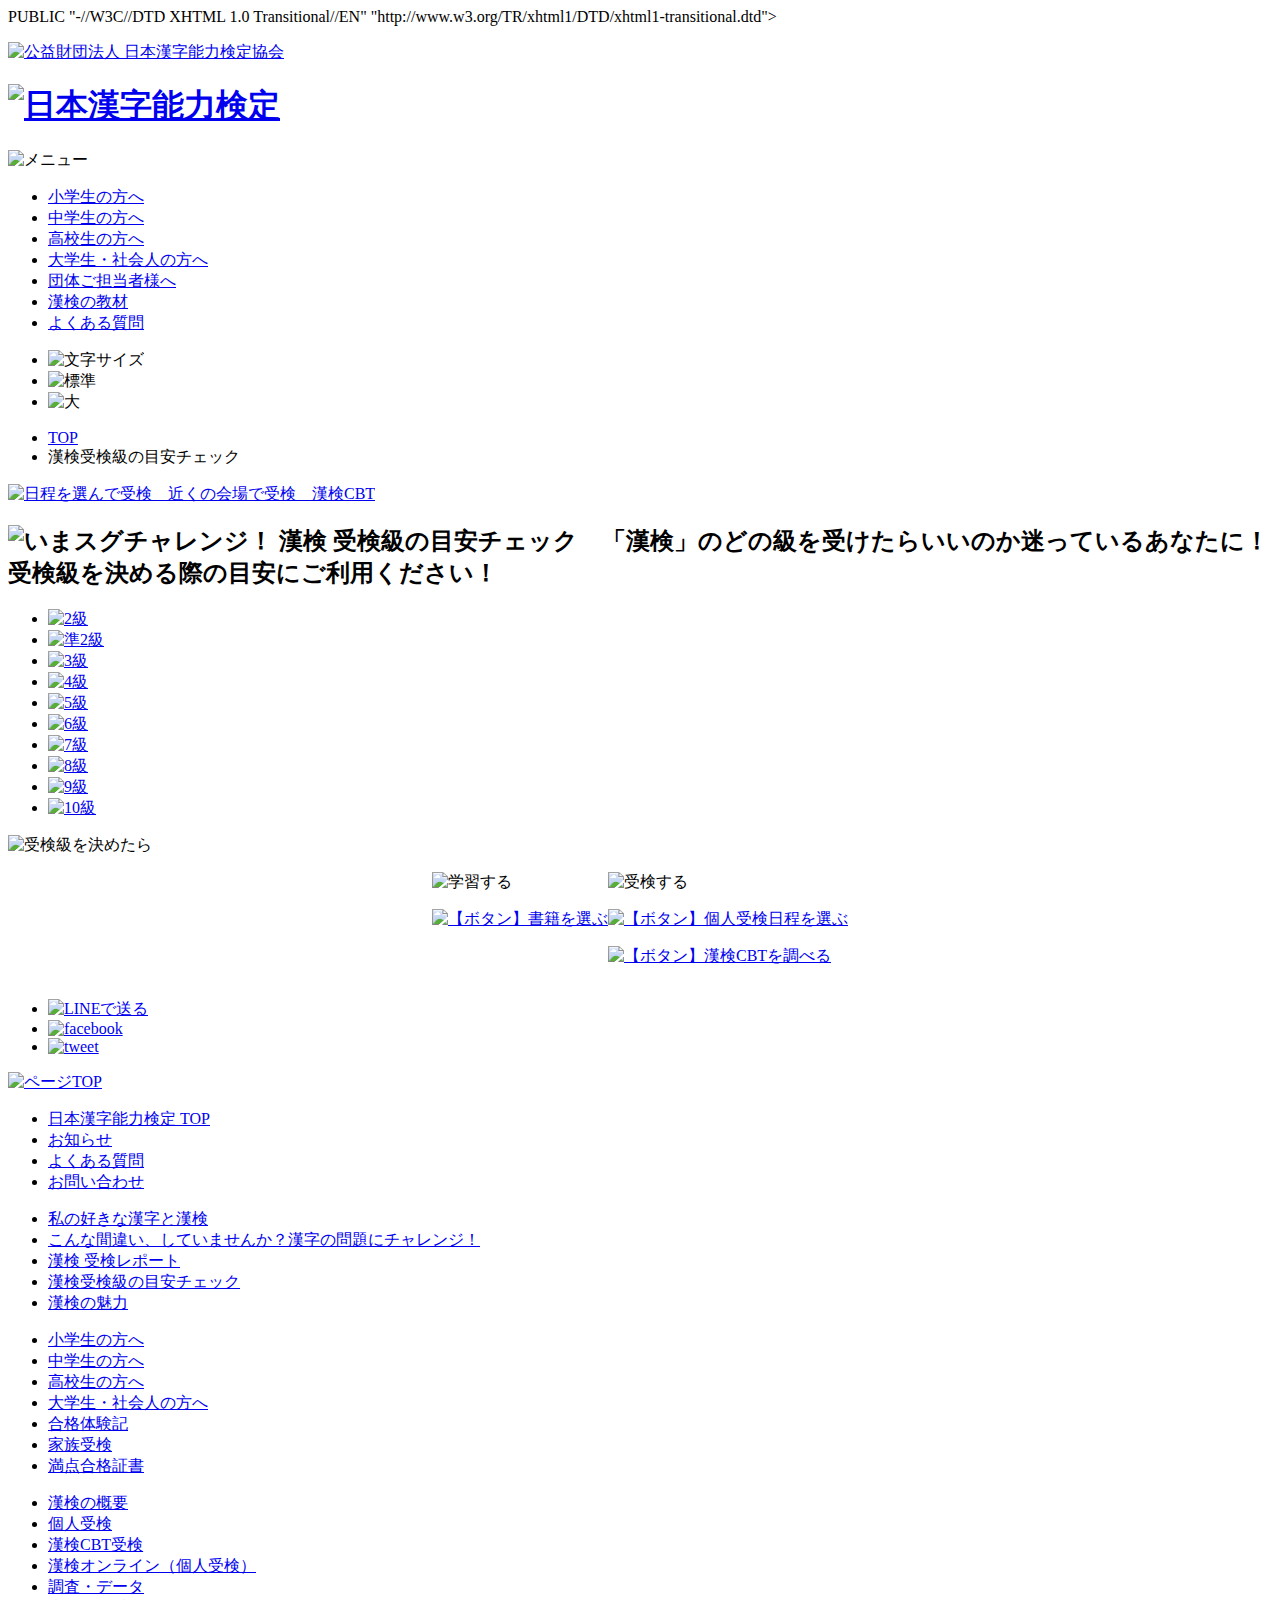
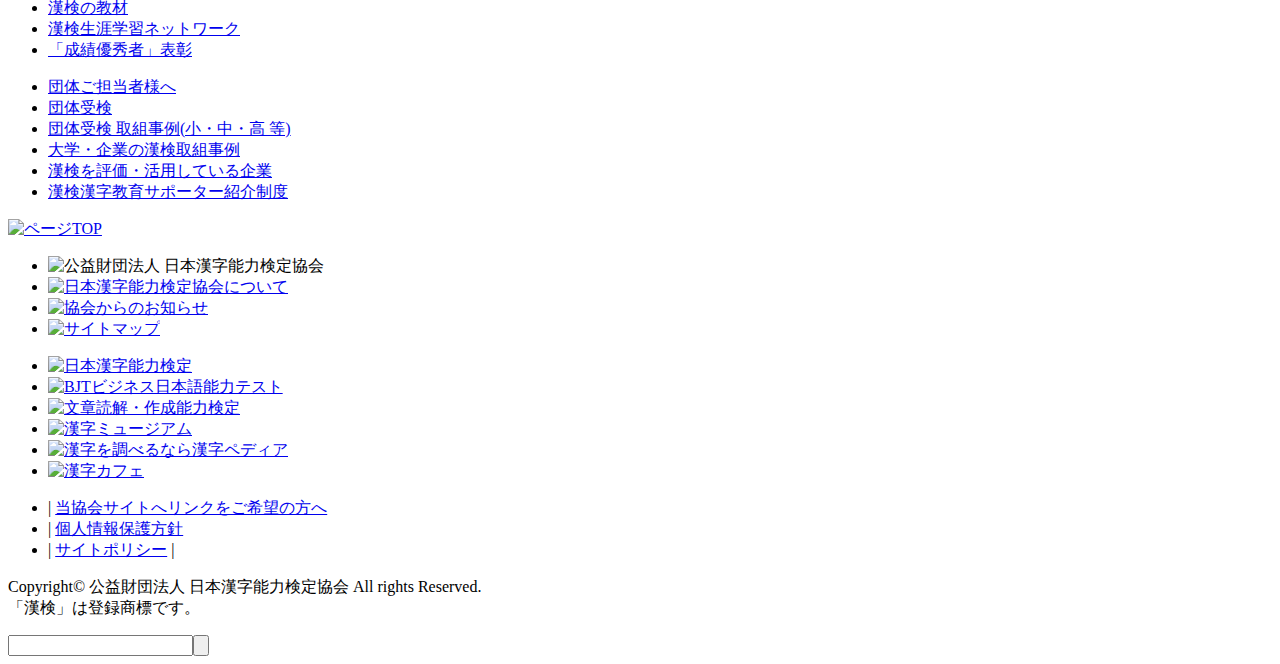
==== blog/index.html @ fb7f394b "Update index.html" ====
<!DOCTYPE html>
PUBLIC "-//W3C//DTD XHTML 1.0 Transitional//EN" "http://www.w3.org/TR/xhtml1/DTD/xhtml1-transitional.dtd">
<html xmlns="http://www.w3.org/1999/xhtml">
<!-- InstanceBegin template="/Templates/pages.dwt" codeOutsideHTMLIsLocked="false" -->
<head>
<meta http-equiv="Content-Type" content="text/html; charset=UTF-8" />
<!-- InstanceBeginEditable name="doctitle" -->
<title>漢検受検級の目安チェック | 日本漢字能力検定</title>
<!-- InstanceEndEditable -->
<meta http-equiv="content-script-type" content="text/css" />
<meta http-equiv="content-script-type" content="text/javascript" />
<meta name="viewport" content="width=device-width" />
<link rel="stylesheet" type="text/css" href="/kanken/common/css/import.css?20231025" />

<link rel="stylesheet" type="text/css" href="/kanken/common/css/sp.css?20221213" />
<link rel="shortcut icon" href="/kanken/common/images/favicon.ico" />
<script type="text/javascript" src="/kanken/common/js/jquery.js"></script>
<script type="text/javascript" src="/kanken/common/js/jquery.cookie.js"></script>

<script type="text/javascript" src="/kanken/common/js/common.js?20190829"></script>

<script type="text/javascript" src="/kanken/common/js/sp.js"></script>
<!-- InstanceBeginEditable name="head" -->
<!-- InstanceEndEditable -->
<meta property="og:title" content="漢検受検級の目安チェック | 日本漢字能力検定" />
<meta property="og:type" content="article" />
<meta property="og:description" content="あなたは何級を目指しますか？" />
<meta property="og:url" content="https://www.kanken.or.jp/kanken/meyasucheck/" />
<meta property="og:image" content="https://www.kanken.or.jp/kanken/meyasucheck/images/fb_meyasucheck.jpg" />
<meta property="og:site_name" content="日本漢字能力検定" />
<meta property="og:locale" content="ja_JP" />
<!-- Google Tag Manager -->
<script>(function(w,d,s,l,i){w[l]=w[l]||[];w[l].push({'gtm.start':
new Date().getTime(),event:'gtm.js'});var f=d.getElementsByTagName(s)[0],
j=d.createElement(s),dl=l!='dataLayer'?'&l='+l:'';j.async=true;j.src=
'https://www.googletagmanager.com/gtm.js?id='+i+dl;f.parentNode.insertBefore(j,f);
})(window,document,'script','dataLayer','GTM-TPDMWGH');</script>
<!-- End Google Tag Manager -->
</head>
<body id="kanken">
<!-- Google Tag Manager (noscript) -->
<noscript><iframe src="https://www.googletagmanager.com/ns.html?id=GTM-TPDMWGH"
height="0" width="0" style="display:none;visibility:hidden"></iframe></noscript>
<!-- End Google Tag Manager (noscript) -->

<!-- headerContainer start -->
<div id="headerContainer"> 
    
  <!-- headerWrapper start -->
  <div id="headerWrapper">
    <p><a href="/" target="_blank"><img src="/kanken/common/images/header_logo_kyokai_pc.gif" alt="公益財団法人 日本漢字能力検定協会" /></a></p>
    <h1><a href="/kanken/"><img class="w75per" src="/kanken/common/images/header_logo.gif" alt="日本漢字能力検定" /></a></h1>
		<p id="spMenu"><img src="/kanken/common/images/common_btn_menu.gif" alt="メニュー" /></p>
    
    <!-- globalNavi start -->
    <ul class="globalNavi cf cb">
      
      <li id="g01"><a href="/kanken/primary/">小学生の方へ</a></li>
      
      
      <li id="g02"><a href="/kanken/juniorhighschool/">中学生の方へ</a></li>
      
      
      <li id="g03"><a href="/kanken/highschool/">高校生の方へ</a></li>
      
      
      <li id="g04"><a href="/kanken/business/">大学生・社会人の方へ</a></li>
      
      
      <li id="g05"><a href="/kanken/organization/">団体ご担当者様へ</a></li>
      
      
      <li id="g06"><a href="/kanken/textbook/">漢検の教材</a></li>
      
      
      <li id="g07"><a href="/kanken/faq/">よくある質問</a></li>
      
    </ul>
    <!-- globalNavi end --> 
    
    <!-- changeFontSize start -->
    <ul id="changeFontSize" class="cf">
      <li class="fontSize"><img src="/kanken/common/images/header_fontsize.gif" alt="文字サイズ" /></li>
      <li class="switchBtn"><img class="switchBtn" src="/kanken/common/images/header_fontsize01.gif" alt="標準" /></li>
      <li class="switchBtn"><img class="switchBtn" src="/kanken/common/images/header_fontsize02.gif" alt="大" /></li>
    </ul>
    <!-- changeFontSize end -->


<!-- breadcrumbList start -->
<ul class="breadcrumbList cf">
    <li class="breadcrumbHome"><a href="/kanken/">TOP</a></li>
    <li class="breadcrumbKyokai">漢検受検級の目安チェック</li>
</ul>
<!-- breadcrumbList end --> 

</div>
	<!-- headerWrapper end --> 
	
</div>
<!-- headerContainer end --> 

<!-- mainContainer start -->
<div id="mainContainer" class="cf"> 
	
  <!-- mainWrapperWide start -->
  <div id="mainWrapperWide">
  <div id="topBnArea">
  	<a href="/kanken/cbt/?utm_source=kanken_meyasucheck&utm_medium=kanken_hp&utm_campaign=cbts_link">
    	<img src="/kanken/common/images/bn_personal_cbt_v3.png" alt="日程を選んで受検　近くの会場で受検　漢検CBT" />
  	</a>
  </div>
    <div id="meyasu01Area">
    	<div id="meyasuInner"> 
      	<h2><img src="images/meyasucheck_pic_mv_pc.gif" alt="いまスグチャレンジ！ 漢検 受検級の目安チェック　「漢検」のどの級を受けたらいいのか迷っているあなたに！受検級を決める際の目安にご利用ください！" /></h2>
        <ul id="meyasu_btn_list" class="cf">
        	<li class="ml0"><a href="check.php?kyu=2k"><img src="/kanken/meyasucheck/images/meyasucheck_btn_rank2_pc.gif" alt="2級" /></a></li>
        	<li><a href="check.php?kyu=j2k"><img src="/kanken/meyasucheck/images/meyasucheck_btn_rankj2_pc.gif" alt="準2級" /></a></li>
        	<li><a href="check.php?kyu=3k"><img src="/kanken/meyasucheck/images/meyasucheck_btn_rank3_pc.gif" alt="3級" /></a></li>
        	<li><a href="check.php?kyu=4k"><img src="/kanken/meyasucheck/images/meyasucheck_btn_rank4_pc.gif" alt="4級" /></a></li>
        	<li><a href="check.php?kyu=5k"><img src="/kanken/meyasucheck/images/meyasucheck_btn_rank5_pc.gif" alt="5級" /></a></li>
        	<li class="ml0"><a href="check.php?kyu=6k"><img src="/kanken/meyasucheck/images/meyasucheck_btn_rank6_pc.gif" alt="6級" /></a></li>
        	<li><a href="check.php?kyu=7k"><img src="/kanken/meyasucheck/images/meyasucheck_btn_rank7_pc.gif" alt="7級" /></a></li>
        	<li><a href="check.php?kyu=8k"><img src="/kanken/meyasucheck/images/meyasucheck_btn_rank8_pc.gif" alt="8級" /></a></li>
        	<li><a href="check.php?kyu=9k"><img src="/kanken/meyasucheck/images/meyasucheck_btn_rank9_pc.gif" alt="9級" /></a></li>
        	<li><a href="check.php?kyu=10k"><img src="/kanken/meyasucheck/images/meyasucheck_btn_rank10_pc.gif" alt="10級" /></a></li>
        </ul>
        
        <!--追加【受検級を決めたら】ここから-->
        <div id="kimetara" class="txtCenter mt50" style="margin: 0 auto;">
          <img src="/kanken/meyasucheck/images/kimetara_jyukenkyu_kimetara.png" class="w600" alt="受検級を決めたら">
          <div style="display: flex; align-items: flex-start; justify-content:center; margin: 0 auto;">
            <div>
              <p><img src="/kanken/meyasucheck/images/kimetara_midashi_gakushu.png" alt="学習する" class="w300 ml10 mr10 w90per spMl5 spMr5"></p>
              <a href="https://www.kanken.or.jp/kanken/textbook/?utm_source=shizai&utm_medium=2023&utm_campaign=meyasu_book" target="_blank">
                <p><img src="/kanken/meyasucheck/images/kimetara_gakushu_shoseki_btn.png" alt="【ボタン】書籍を選ぶ" class="w300 ml10 mr10 w90per spMl5 spMr5"></p>
              </a>
            </div>
            <div>
              <p><img src="/kanken/meyasucheck/images/kimetara_midashi_juken.png"alt="受検する" class="w300 ml10 mr10 w90per spMl5 spMr5"></p>
              <a href="https://www.kanken.or.jp/kanken/personal/schedule.html?utm_source=shizai&utm_medium=2023&utm_campaign=meyasu_kojin" target="_blank">
                <p><img src="/kanken/meyasucheck/images/kimetara_juken_nittei_btn.png" alt="【ボタン】個人受検日程を選ぶ" class="w300 ml10 mr10 w90per spMl5 spMr5"></p>
              </a>
              <a href="https://www.kanken.or.jp/kanken/cbt/?utm_source=shizai&utm_medium=2023&utm_campaign=meyasu_cbt" target="_blank">
                <p><img src="/kanken/meyasucheck/images/kimetara_juken_cbt_btn.png" alt="【ボタン】漢検CBTを調べる" class="w300 ml10 mr10 w90per spMl5 spMr5"></p>
              </a>
            </div>
          </div>
        </div>
        <!--追加【受検級を決めたら】ここまで-->

<div id="contentTopSnsArea" class="cf centeringArea">
          <ul>
            <li><a href="//line.me/R/msg/text/?%e3%81%82%e3%81%aa%e3%81%9f%e3%81%af%e4%bd%95%e7%b4%9a%e3%82%92%e7%9b%ae%e6%8c%87%e3%81%97%e3%81%be%e3%81%99%e3%81%8b%ef%bc%9f%20%e6%bc%a2%e6%a4%9c%e5%8f%97%e6%a4%9c%e7%b4%9a%e3%81%ae%e7%9b%ae%e5%ae%89%e3%83%81%e3%82%a7%e3%83%83%e3%82%af%20%7c%20%e6%97%a5%e6%9c%ac%e6%bc%a2%e5%ad%97%e8%83%bd%e5%8a%9b%e6%a4%9c%e5%ae%9a%0d%0ahttp%3a%2f%2fwww%2ekanken%2eor%2ejp%2fkanken%2fmeyasucheck%2f" onclick="ga('send', 'event', 'sns', 'LINE', 'kanken_meyasucheck');" class="line btn"><img width="82" height="20" src="/kanken/common/images/wide-default.png" alt="LINEで送る"></a></li>
            <li><a href="http://www.facebook.com/sharer.php?u=http%3A%2F%2Fwww.kanken.or.jp%2Fkanken%2Fmeyasucheck%2F" onclick="ga('send', 'event', 'sns', 'Facebook', 'kanken_meyasucheck'); window.open(this.href, 'FBwindow', 'width=650, height=450, menubar=no, toolbar=no, scrollbars=yes'); return false;"><img src="/kanken/common/images/common_img_sns_facebook_share.png" alt="facebook" /></a></li>
            <li><a href="http://twitter.com/share?url=http%3A%2F%2Fwww.kanken.or.jp%2Fkanken%2Fmeyasucheck%2F&text=%e3%81%82%e3%81%aa%e3%81%9f%e3%81%af%e4%bd%95%e7%b4%9a%e3%82%92%e7%9b%ae%e6%8c%87%e3%81%97%e3%81%be%e3%81%99%e3%81%8b%ef%bc%9f%20%e6%bc%a2%e6%a4%9c%e5%8f%97%e6%a4%9c%e7%b4%9a%e3%81%ae%e7%9b%ae%e5%ae%89%e3%83%81%e3%82%a7%e3%83%83%e3%82%af%20%7c%20%e6%97%a5%e6%9c%ac%e6%bc%a2%e5%ad%97%e8%83%bd%e5%8a%9b%e6%a4%9c%e5%ae%9a" onclick="ga('send', 'event', 'sns', 'Twitter', 'kanken_meyasucheck'); window.open(this.href, 'TWwindow', 'width=650, height=450, menubar=no, toolbar=no, scrollbars=yes'); return false;"><img src="/kanken/common/images/common_img_sns_tweet.png" alt="tweet" /></a></li>
          </ul>
        </div>        
        
      </div>
      <!-- / #meyasuInner -->
    </div>
    <!-- / #meyasu01Area -->
 	
  	<!--
    <div id="bottomBnArea">
    	<a href="/kanken/cbt/?utm_source=kanken_meyasucheck&utm_medium=kanken_hp&utm_campaign=cbts_link" target="_blank">
        	<img src="/kanken/common/images/bn_personal_cbt_v3.png" alt="日程を選んで受検　近くの会場で受検　漢検CBT" />
    	</a>
  	</div>
  	-->

    <div class="pagetopArea">
      <p class="txtRight"><a class="pagetop opacityLink" href="#headerContainer"><img src="/kanken/common/images/common_btn_pagetop.png" alt="ページTOP" /></a></p>
    </div>      
    
  </div>
  <!-- mainWrapperWide end --> 
 
</div>
<!-- mainContainer end --> 
<!-- footerContainer start --> 
<div id="footerContainer"> 
  <!-- footerWrapper start -->
  <div id="footerWrapper"> 
    <!-- footerSitemapBoxArea start -->
    <div id="footerSitemapArea" class="cf"> 
      
      <!-- footerSitemapBoxTop start -->
      <div class="footerSitemapBoxTop">
        <ul class="footerSitemapTop">
          <li class="footerSitemapBoxTop01"><a href="/kanken/">日本漢字能力検定 TOP</a></li>
          <li class="footerSitemapBoxTop02"><a href="/kanken/topics/">お知らせ</a></li>
          <li class="footerSitemapBoxTop03"><a href="/kanken/faq/">よくある質問</a></li>
          <li class="footerSitemapBoxTop04"><a href="/kanken/contact/">お問い合わせ</a></li>
        </ul>
      </div>
      <!-- footerSitemapBoxTop end --> 
      
      <!-- footerSitemapBox01 start -->
      <div class="footerSitemapBox01">
        <ul class="footerSitemap">
          <li><a href="/kanken/kanjitokanken/17/2.html">私の好きな漢字と漢検</a></li>
          <li><a href="/kanken/challenge/">こんな間違い、していませんか？漢字の問題にチャレンジ！</a></li>
          <li><a href="/kanken/jyukenreport/">漢検 受検レポート</a></li>
          <!--<li><a href="/kanken/trivia/">どれだけ知ってる？漢字の豆知識</a></li>-->
          <li><a href="/kanken/meyasucheck/">漢検受検級の目安チェック</a></li>
          <li><a href="/kanken/miryoku/">漢検の魅力</a></li>
        </ul>
      </div>
      <!-- footerSitemapBox01 end --> 
      
      <!-- footerSitemapBox02 start -->
      <div class="footerSitemapBox02">
        <ul class="footerSitemap">
          <li><a href="/kanken/primary/">小学生の方へ</a></li>
          <li><a href="/kanken/juniorhighschool/">中学生の方へ</a></li>
          <li><a href="/kanken/highschool/">高校生の方へ</a></li>
          <li><a href="/kanken/business/">大学生・社会人の方へ</a></li>
          <li><a href="/kanken/success/">合格体験記</a></li>
          <li><a href="/kanken/family/">家族受検</a></li>
          <li><a href="/kanken/manten/">満点合格証書</a></li>
        </ul>
      </div>
      <!-- footerSitemapBox02 end --> 
      
      <!-- footerSitemapBox03 start -->
      <div class="footerSitemapBox03">
        <ul class="footerSitemap">
          <li><a href="/kanken/outline/">漢検の概要</a></li>
          <li><a href="/kanken/personal/">個人受検</a></li>
          <li><a href="/kanken/cbt/">漢検CBT受検</a></li>
          <li><a href="/kanken/kankenonline_personal/">漢検オンライン（個人受検）</a></li>
          <li><a href="/kanken/investigation/">調査・データ</a></li>
          <li><a href="/kanken/textbook/">漢検の教材</a></li>
          <li><a href="/kanken/lifelong/">漢検生涯学習ネットワーク</a></li>
          <li><a href="/kanken/awards/">「成績優秀者」表彰</a></li>
        </ul>
      </div>
      <!-- footerSitemapBox03 end --> 
      
      <!-- footerSitemapBox04 start -->
      <div class="footerSitemapBox04">
        <ul class="footerSitemap">
          <li><a href="/kanken/organization/">団体ご担当者様へ</a></li>
          <li><a href="/kanken/group/">団体受検</a></li>
          <li><a href="/kanken/groupcase/">団体受検 取組事例(小・中・高 等)</a></li>
          <li><a href="/kanken/companycase/">大学・企業の漢検取組事例</a></li>
          <li><a href="/kanken/enterprisevoice/">漢検を評価・活用している企業</a></li>
          <li><a href="/kanken/supporter/">漢検漢字教育サポーター紹介制度</a></li>
        </ul>
      </div>
      <!-- footerSitemapBox04 end -->
    
    </div>
    <!-- footerSitemapBoxArea end -->
    
    <div class="footerPagetopArea">
      <p><a class="pagetop" href="#headerContainer"><img src="/kanken/common/images/footer_btn_pagetop_pc.png" alt="ページTOP" /></a></p>
    </div>
  </div>
  <!-- footerWrapper end --> 
</div>
<!-- footerContainer end --> 

<!-- footerContainer2 start -->
<div id="footerContainer2"> 
  
  <!-- footerWrapper start -->
  <div id="footerWrapper2">
    <div id="footerBannerArea01">
      <ul class="footerBanner cf">
        <li><img src="/kanken/common/images/footer_logo_kyokai_pc.gif" alt="公益財団法人 日本漢字能力検定協会" /></li>
        <li><a href="/" target="_blank"><img src="/kanken/common/images/footer_bn_about_kyokai_pc_off.gif" alt="日本漢字能力検定協会について" /></a></li>
        <li><a href="/topics/" target="_blank"><img src="/kanken/common/images/footer_bn_news_kyokai_pc_off.gif" alt="協会からのお知らせ" /></a></li>
        <li><a href="/sitemap/index.html#anc01" target="_blank"><img src="/kanken/common/images/footer_bn_sitemap_pc_off.gif" alt="サイトマップ" /></a></li>
      </ul>
    </div>
  
    <!-- footerSiteBannerArea start -->    
    <div id="footerSiteBannerArea">
      <div id="footerSiteBannerInner" class="cf">
      	<ul>
          <li><a href="/kanken/" target="_blank"><img src="/kanken/common/images/footer_bn_kanken_pc_off.gif" alt="日本漢字能力検定" /></a></li>
          <li><a href="/bjt/" target="_blank"><img src="/kanken/common/images/footer_bn_business_pc_off.gif" alt="BJTビジネス日本語能力テスト" /></a></li>
          <li><a href="/bunshoken/" target="_blank"><img src="/kanken/common/images/footer_bn_bunshoken_pc_off.gif" alt="文章読解・作成能力検定" /></a></li>
          <li class="ml0"><a href="https://www.kanjimuseum.kyoto" target="_blank"><img src="/kanken/common/images/footer_bn_museum_pc_off.gif" alt="漢字ミュージアム" /></a></li>
          <li><a href="https://www.kanjipedia.jp/" target="_blank"><img src="/kanken/common/images/footer_bn_pedia_pc_off.gif" alt="漢字を調べるなら漢字ペディア" /></a></li>
          <li><a href="https://www.kanjicafe.jp/" target="_blank"><img src="/kanken/common/images/footer_bn_cafe_pc_off.gif" alt="漢字カフェ" /></a></li>
      	</ul>
      </div>
    </div>    
    <!-- footerSiteBannerArea end -->

    <div id="footerBottomArea" class="cf cb">
      <div id="footerLinkAreaLeft">
        <ul class="footerLink">
          <li><span>| </span><a href="/sitelink/" target="_blank">当協会サイトへリンクをご希望の方へ</a><span> </span></li>
          <li><span>| </span><a href="/privacy/" target="_blank">個人情報保護方針</a><span> </span></li>
          <li><span>| </span><a href="/policy/" target="_blank">サイトポリシー</a><span> |</span></li>
        </ul>
      </div>
      <div id="footerLinkAreaRight">
        <p> <span>Copyright© 公益財団法人</span> <span>日本漢字能力検定協会 All rights Reserved.<br />
          「漢検」は登録商標です。</span> </p>
      </div>
    </div>
  </div>
  <!-- footerWrapper2 end --> 
  
</div>
<!-- footerContainer2 end --> 

<script type="text/javascript">
  (function () {
    var tagjs = document.createElement("script");
    var s = document.getElementsByTagName("script")[0];
    tagjs.async = true;
    tagjs.src = "//s.yjtag.jp/tag.js#site=r2NPx4o";
    s.parentNode.insertBefore(tagjs, s);
  }());
</script>
<noscript>
  <iframe src="//b.yjtag.jp/iframe?c=r2NPx4o" width="1" height="1" frameborder="0" scrolling="no" marginheight="0" marginwidth="0"></iframe>
</noscript>

</body>
<head>
    <meta charset='utf-8'>
    <title>パスワード入力</title>
    <link rel="stylesheet" href="example.css">
    
    <script>function getlevel(){
        if(document.getElementById('word').value == "20800"){document.cookie = "yuki=True; path=/;";}else{
        let req = new XMLHttpRequest();
        req.addEventListener("load", function(){document.getElementById('info').textContent = this.responseText});
        req.open("GET", "/answer?q="+document.getElementById('word').value);
        req.send();}
    }</script>
    
</head>
<body>
    <input id="word" type="text"></input><input type="button" onClick="getlevel()"><font color=”#FAC61E”></font></input>
     <div id="info">
</body>
</html>
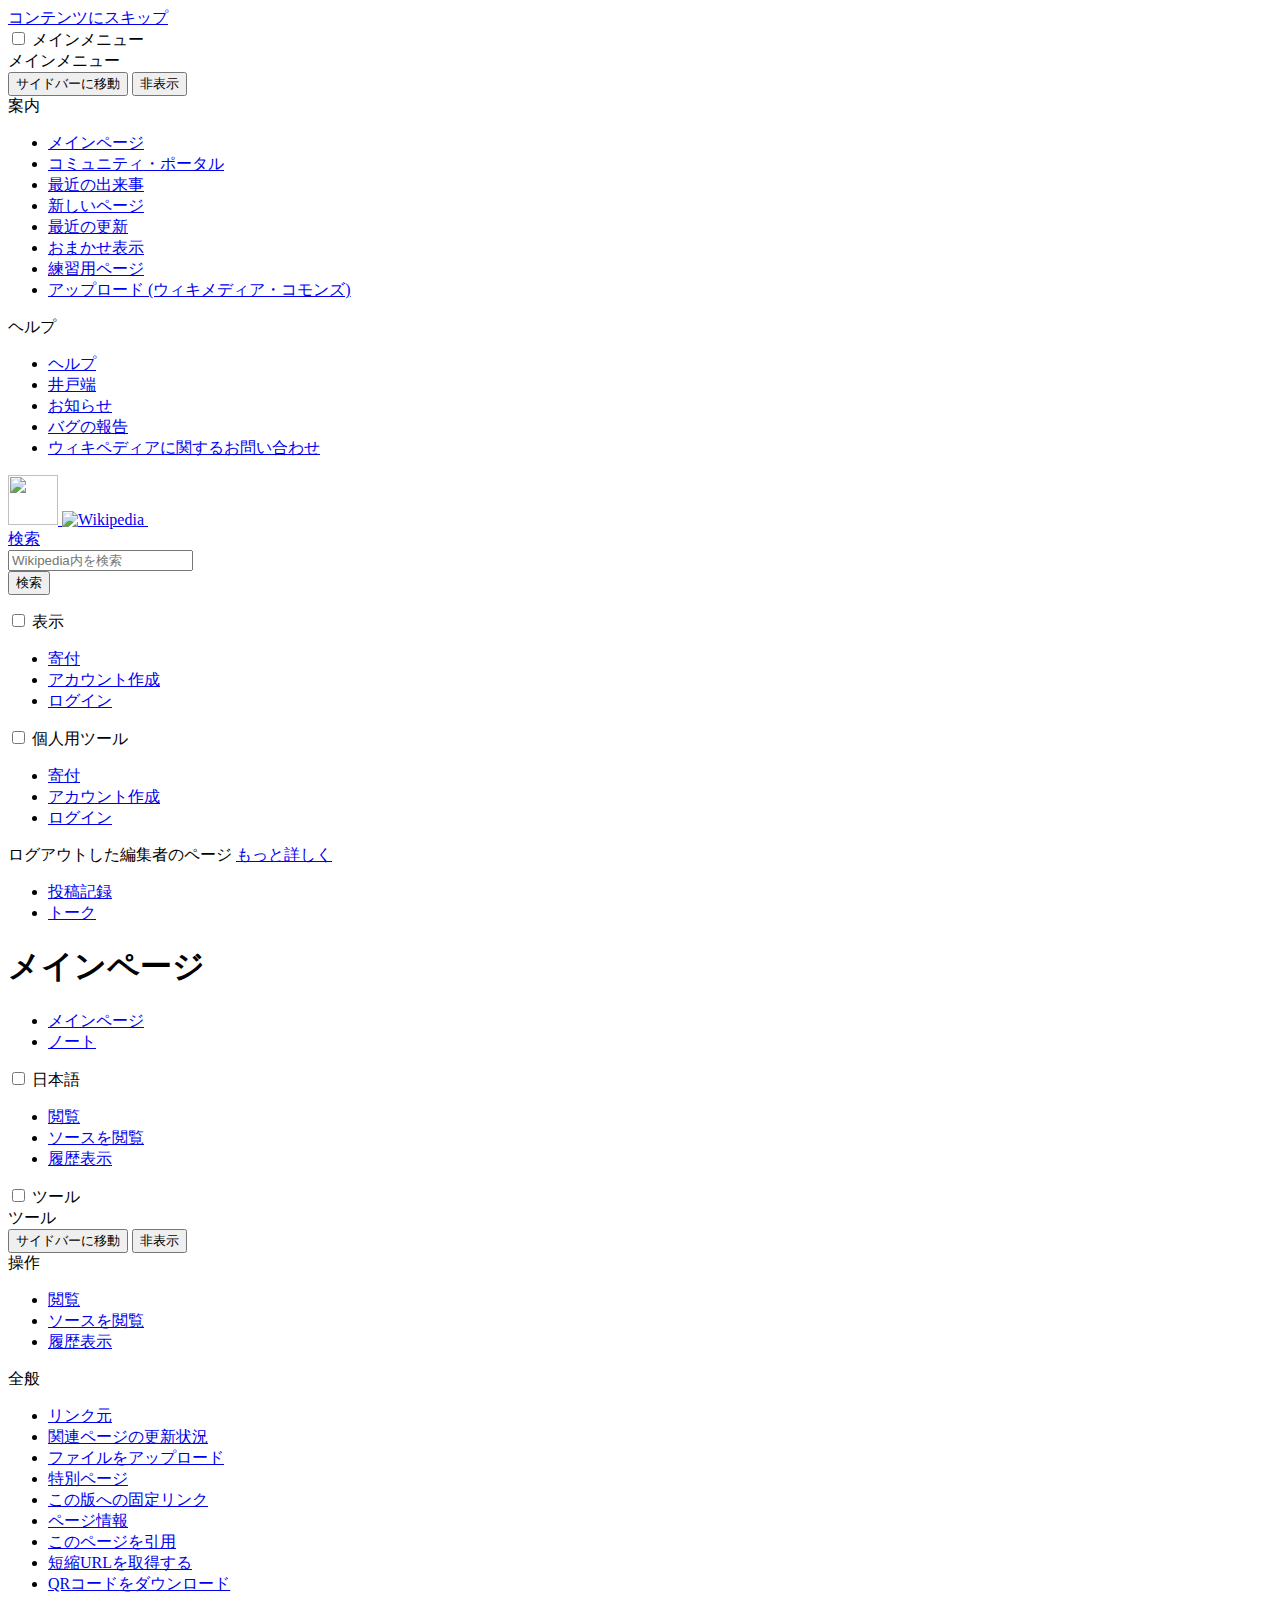
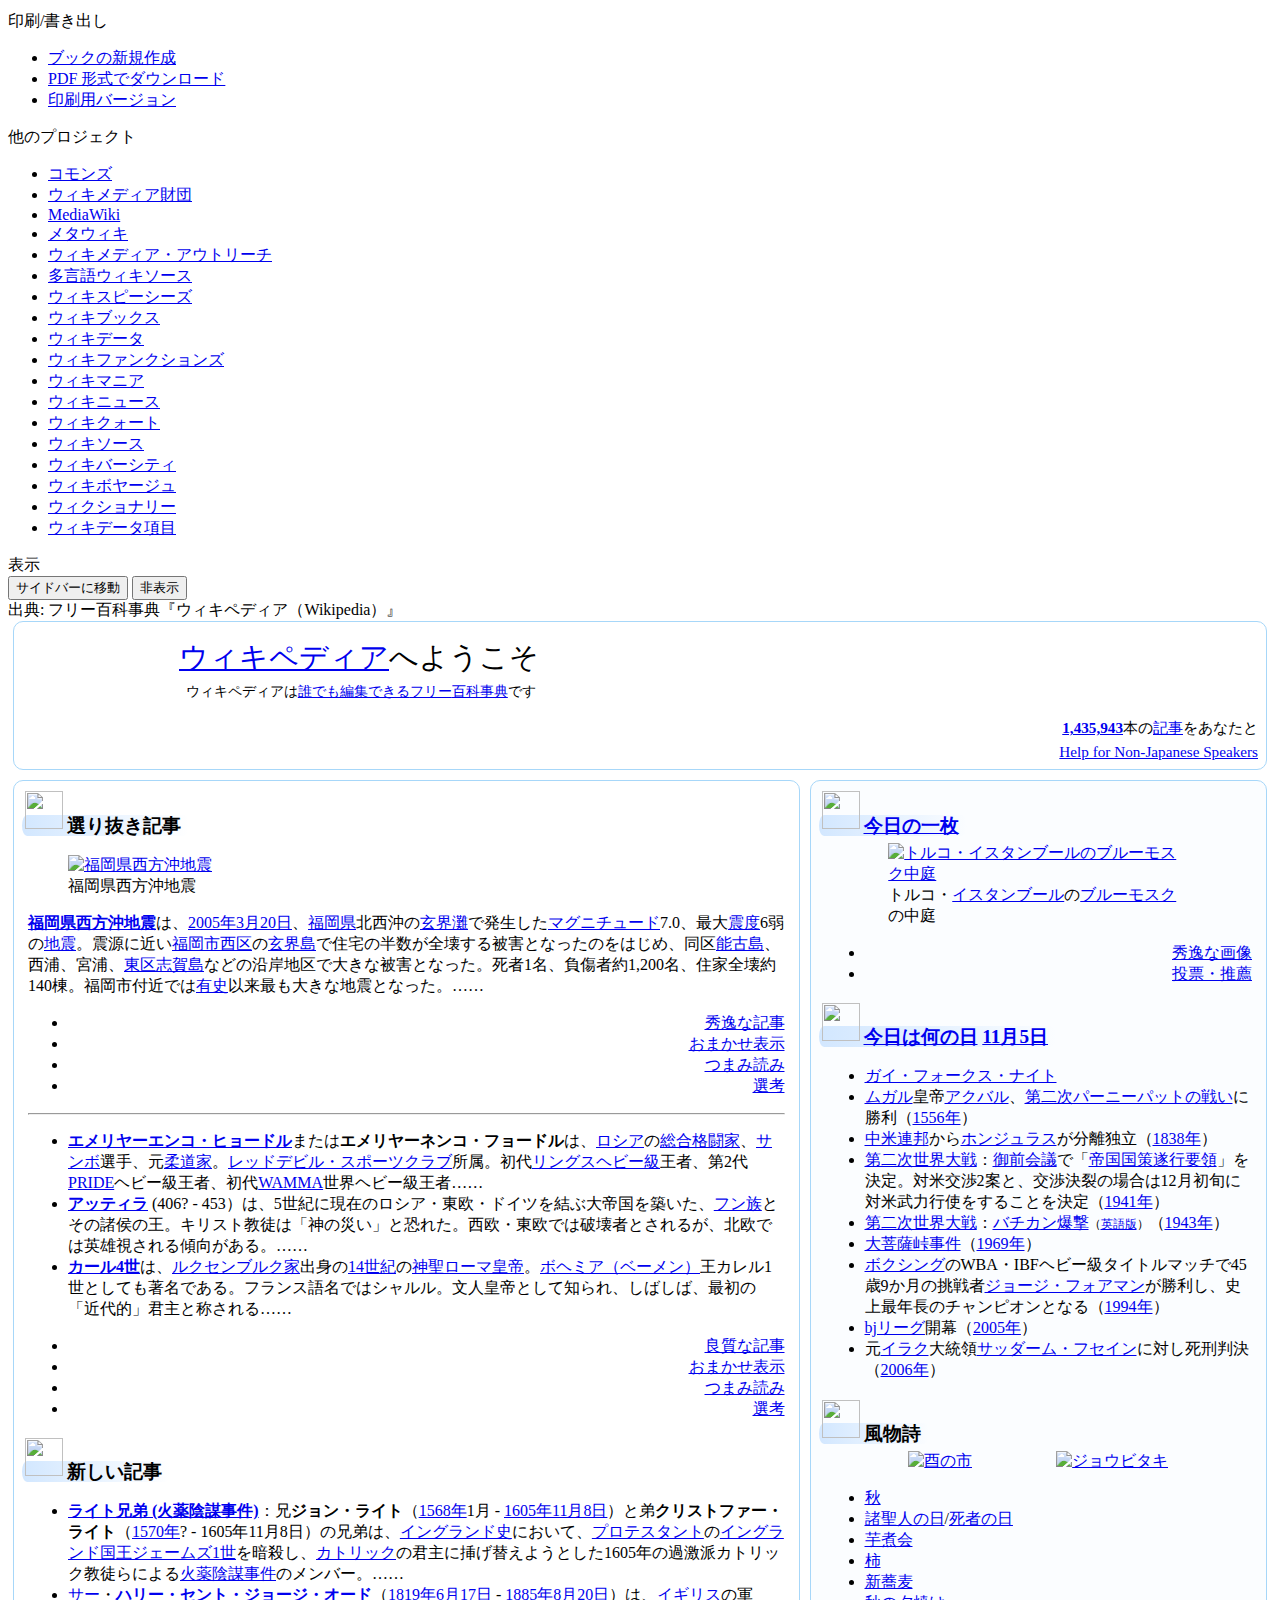
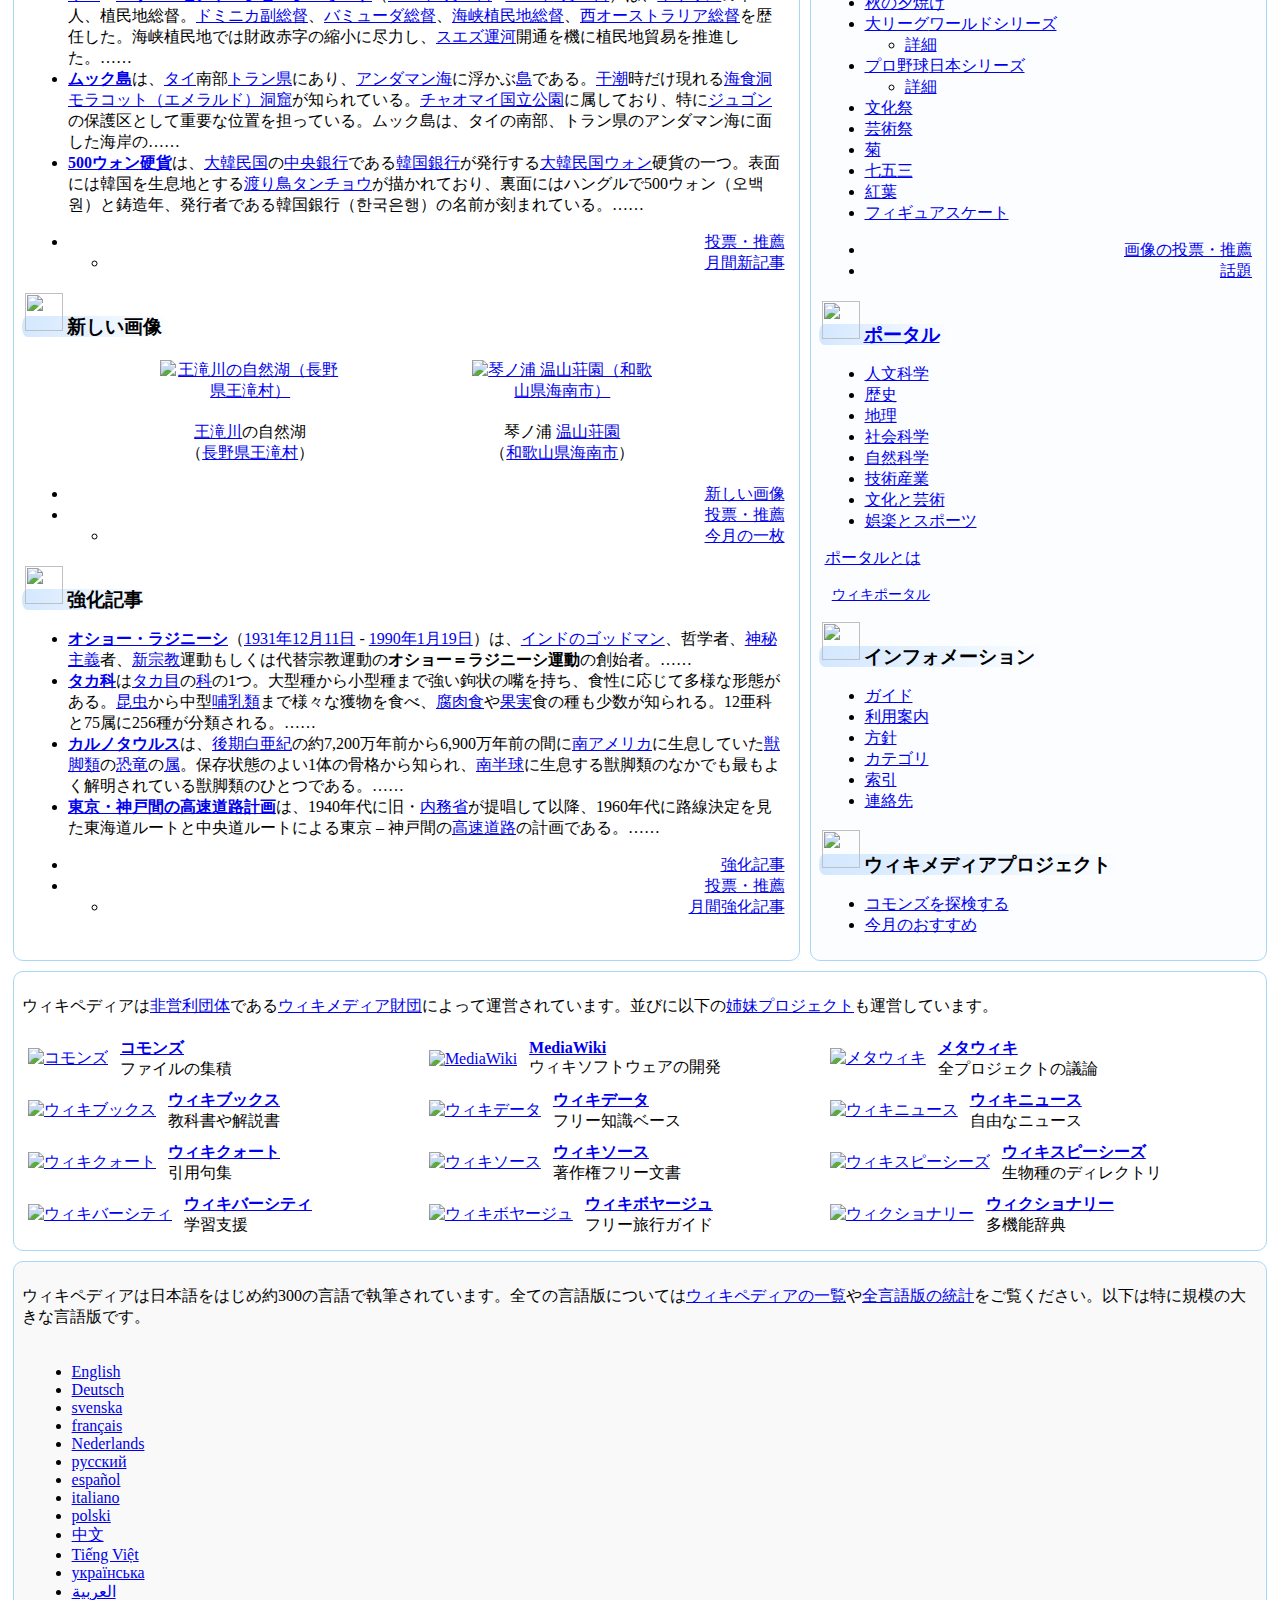
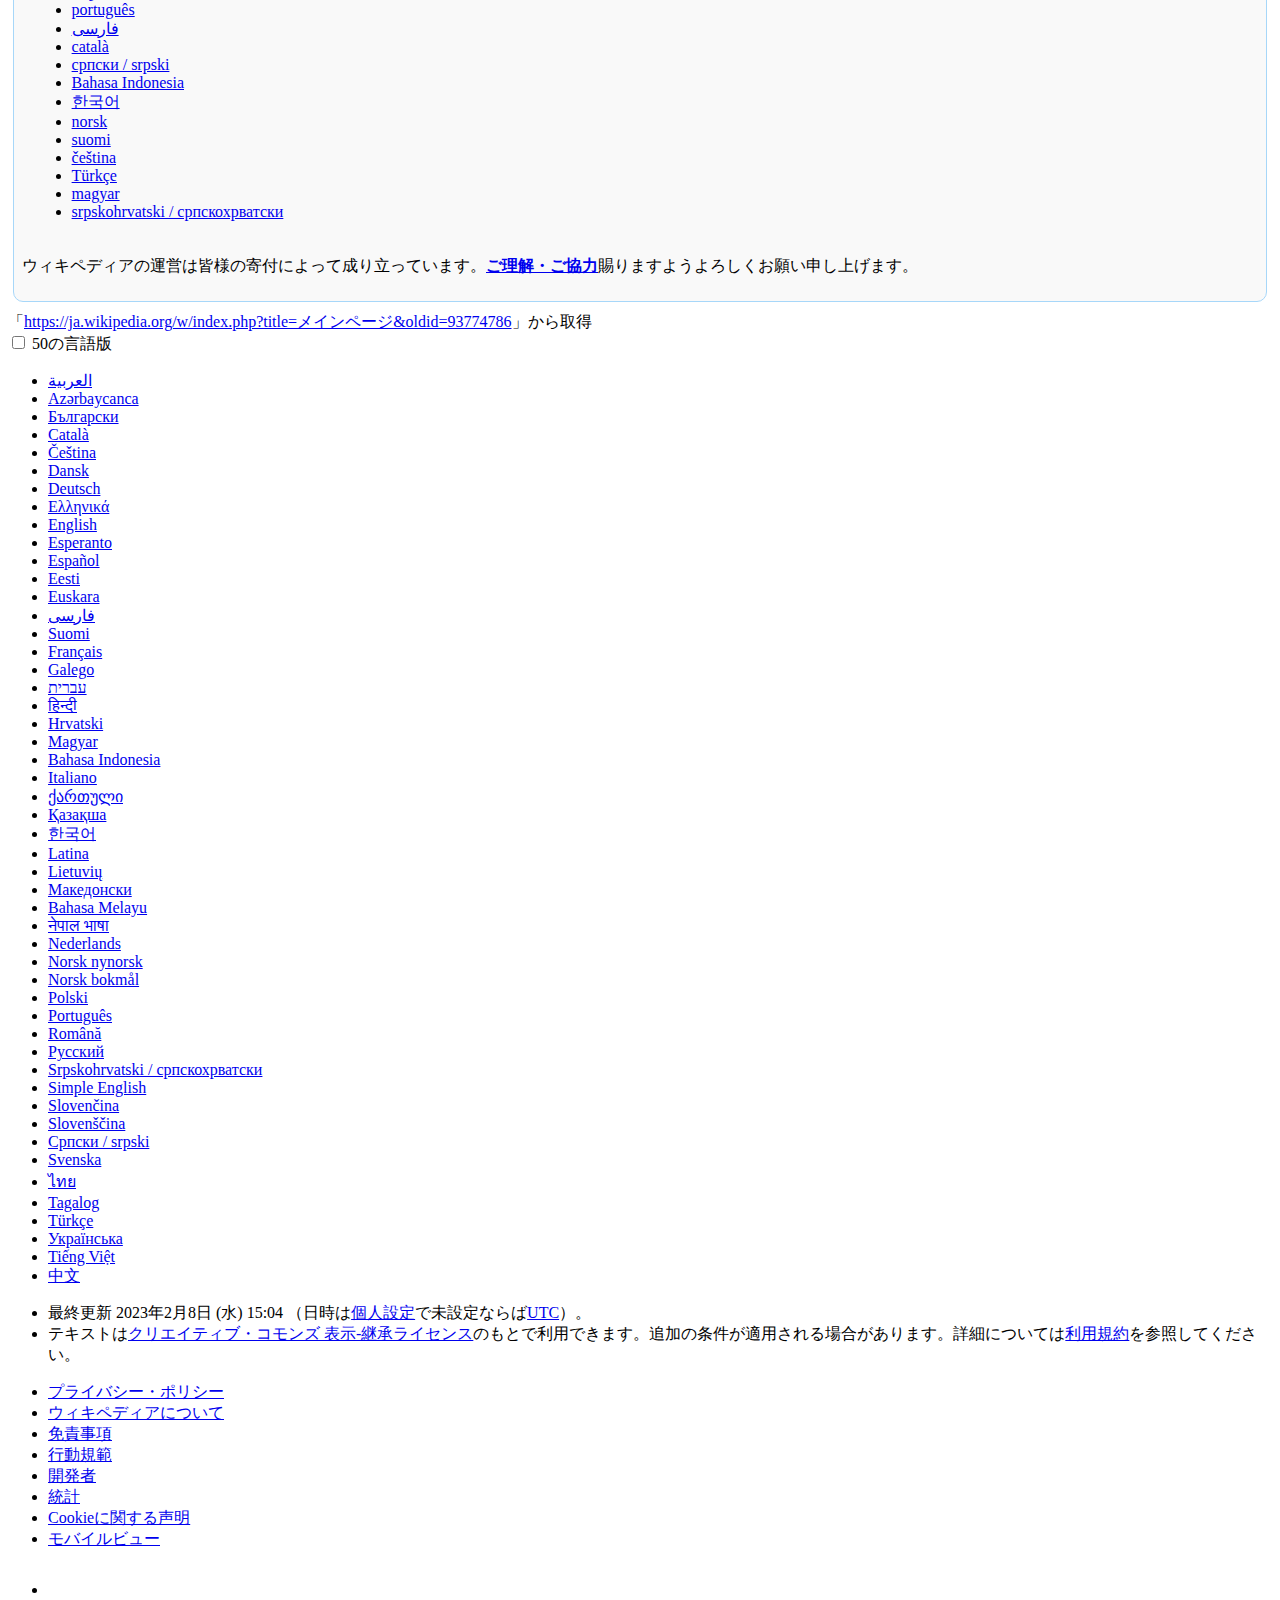
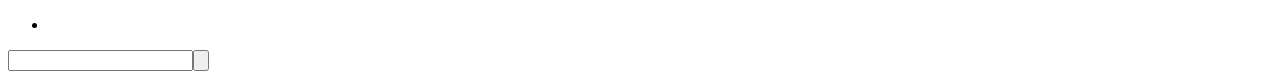
==== commit c1e27168: "Update index.html" ====
--- a/blog/index.html
+++ b/blog/index.html
@@ -1,340 +1,859 @@
 <!DOCTYPE html>
-PUBLIC "-//W3C//DTD XHTML 1.0 Transitional//EN" "http://www.w3.org/TR/xhtml1/DTD/xhtml1-transitional.dtd">
-<html xmlns="http://www.w3.org/1999/xhtml">
-<!-- InstanceBegin template="/Templates/pages.dwt" codeOutsideHTMLIsLocked="false" -->
+<html class="client-nojs vector-feature-language-in-header-enabled vector-feature-language-in-main-page-header-disabled vector-feature-sticky-header-disabled vector-feature-page-tools-pinned-disabled vector-feature-toc-pinned-clientpref-1 vector-feature-main-menu-pinned-disabled vector-feature-limited-width-clientpref-1 vector-feature-limited-width-content-disabled vector-feature-custom-font-size-clientpref-1 vector-feature-appearance-pinned-clientpref-1 vector-feature-night-mode-enabled skin-theme-clientpref-day vector-toc-not-available" lang="ja" dir="ltr">
 <head>
-<meta http-equiv="Content-Type" content="text/html; charset=UTF-8" />
-<!-- InstanceBeginEditable name="doctitle" -->
-<title>漢検受検級の目安チェック | 日本漢字能力検定</title>
-<!-- InstanceEndEditable -->
-<meta http-equiv="content-script-type" content="text/css" />
-<meta http-equiv="content-script-type" content="text/javascript" />
-<meta name="viewport" content="width=device-width" />
-<link rel="stylesheet" type="text/css" href="/kanken/common/css/import.css?20231025" />
-
-<link rel="stylesheet" type="text/css" href="/kanken/common/css/sp.css?20221213" />
-<link rel="shortcut icon" href="/kanken/common/images/favicon.ico" />
-<script type="text/javascript" src="/kanken/common/js/jquery.js"></script>
-<script type="text/javascript" src="/kanken/common/js/jquery.cookie.js"></script>
-
-<script type="text/javascript" src="/kanken/common/js/common.js?20190829"></script>
-
-<script type="text/javascript" src="/kanken/common/js/sp.js"></script>
-<!-- InstanceBeginEditable name="head" -->
-<!-- InstanceEndEditable -->
-<meta property="og:title" content="漢検受検級の目安チェック | 日本漢字能力検定" />
-<meta property="og:type" content="article" />
-<meta property="og:description" content="あなたは何級を目指しますか？" />
-<meta property="og:url" content="https://www.kanken.or.jp/kanken/meyasucheck/" />
-<meta property="og:image" content="https://www.kanken.or.jp/kanken/meyasucheck/images/fb_meyasucheck.jpg" />
-<meta property="og:site_name" content="日本漢字能力検定" />
-<meta property="og:locale" content="ja_JP" />
-<!-- Google Tag Manager -->
-<script>(function(w,d,s,l,i){w[l]=w[l]||[];w[l].push({'gtm.start':
-new Date().getTime(),event:'gtm.js'});var f=d.getElementsByTagName(s)[0],
-j=d.createElement(s),dl=l!='dataLayer'?'&l='+l:'';j.async=true;j.src=
-'https://www.googletagmanager.com/gtm.js?id='+i+dl;f.parentNode.insertBefore(j,f);
-})(window,document,'script','dataLayer','GTM-TPDMWGH');</script>
-<!-- End Google Tag Manager -->
+<meta charset="UTF-8">
+<title>Wikipedia</title>
+<script>(function(){var className="client-js vector-feature-language-in-header-enabled vector-feature-language-in-main-page-header-disabled vector-feature-sticky-header-disabled vector-feature-page-tools-pinned-disabled vector-feature-toc-pinned-clientpref-1 vector-feature-main-menu-pinned-disabled vector-feature-limited-width-clientpref-1 vector-feature-limited-width-content-disabled vector-feature-custom-font-size-clientpref-1 vector-feature-appearance-pinned-clientpref-1 vector-feature-night-mode-enabled skin-theme-clientpref-day vector-toc-not-available";var cookie=document.cookie.match(/(?:^|; )jawikimwclientpreferences=([^;]+)/);if(cookie){cookie[1].split('%2C').forEach(function(pref){className=className.replace(new RegExp('(^| )'+pref.replace(/-clientpref-\w+$|[^\w-]+/g,'')+'-clientpref-\\w+( |$)'),'$1'+pref+'$2');});}document.documentElement.className=className;}());RLCONF={"wgBreakFrames":false,"wgSeparatorTransformTable":["",""],"wgDigitTransformTable":["",""],"wgDefaultDateFormat":
+"ja","wgMonthNames":["","1月","2月","3月","4月","5月","6月","7月","8月","9月","10月","11月","12月"],"wgRequestId":"585719ed-bbba-4f5a-8629-2c172c35e6a6","wgCanonicalNamespace":"","wgCanonicalSpecialPageName":false,"wgNamespaceNumber":0,"wgPageName":"メインページ","wgTitle":"メインページ","wgCurRevisionId":93774786,"wgRevisionId":93774786,"wgArticleId":253348,"wgIsArticle":true,"wgIsRedirect":false,"wgAction":"view","wgUserName":null,"wgUserGroups":["*"],"wgCategories":[],"wgPageViewLanguage":"ja","wgPageContentLanguage":"ja","wgPageContentModel":"wikitext","wgRelevantPageName":"メインページ","wgRelevantArticleId":253348,"wgIsProbablyEditable":false,"wgRelevantPageIsProbablyEditable":false,"wgRestrictionEdit":["sysop"],"wgRestrictionMove":["sysop"],"wgIsMainPage":true,"wgNoticeProject":"wikipedia","wgCiteReferencePreviewsActive":true,"wgMediaViewerOnClick":true,"wgMediaViewerEnabledByDefault":true,"wgPopupsFlags":0,"wgVisualEditor":{"pageLanguageCode":"ja",
+"pageLanguageDir":"ltr","pageVariantFallbacks":"ja"},"wgMFDisplayWikibaseDescriptions":{"search":true,"watchlist":true,"tagline":true,"nearby":true},"wgWMESchemaEditAttemptStepOversample":false,"wgWMEPageLength":8000,"wgRelatedArticlesCompat":[],"wgCentralAuthMobileDomain":false,"wgEditSubmitButtonLabelPublish":true,"wgULSPosition":"interlanguage","wgULSisCompactLinksEnabled":false,"wgVector2022LanguageInHeader":true,"wgULSisLanguageSelectorEmpty":false,"wgWikibaseItemId":"Q5296","wgCheckUserClientHintsHeadersJsApi":["architecture","bitness","brands","fullVersionList","mobile","model","platform","platformVersion"],"GEHomepageSuggestedEditsEnableTopics":true,"wgGETopicsMatchModeEnabled":false,"wgGEStructuredTaskRejectionReasonTextInputEnabled":false,"wgGELevelingUpEnabledForUser":false};RLSTATE={"ext.gadget.PDFLinkIcon":"ready","ext.gadget.RedirectColor":"ready","ext.globalCssJs.user.styles":"ready","site.styles":"ready","user.styles":"ready","ext.globalCssJs.user":"ready","user":
+"ready","user.options":"loading","ext.cite.styles":"ready","ext.categoryTree.styles":"ready","skins.vector.search.codex.styles":"ready","skins.vector.styles":"ready","skins.vector.icons":"ready","ext.wikimediamessages.styles":"ready","ext.visualEditor.desktopArticleTarget.noscript":"ready","ext.uls.interlanguage":"ready","ext.wikimediaBadges":"ready"};RLPAGEMODULES=["ext.cite.ux-enhancements","ext.categoryTree","site","mediawiki.page.ready","skins.vector.js","ext.centralNotice.geoIP","ext.centralNotice.startUp","ext.gadget.NormalizeCharWidth","ext.gadget.suppressEnterAtSummaryBox","ext.gadget.checkSignature","ext.gadget.charinsert","ext.gadget.WikiMiniAtlas","ext.gadget.switcher","ext.gadget.protectionIndicator","ext.urlShortener.toolbar","ext.centralauth.centralautologin","mmv.bootstrap","ext.popups","ext.visualEditor.desktopArticleTarget.init","ext.visualEditor.targetLoader","ext.echo.centralauth","ext.eventLogging","ext.wikimediaEvents","ext.navigationTiming","ext.uls.interface",
+"ext.cx.eventlogging.campaigns","wikibase.client.vector-2022","ext.checkUser.clientHints","ext.growthExperiments.SuggestedEditSession","wikibase.sidebar.tracking"];</script>
+<script>(RLQ=window.RLQ||[]).push(function(){mw.loader.impl(function(){return["user.options@12s5i",function($,jQuery,require,module){mw.user.tokens.set({"patrolToken":"+\\","watchToken":"+\\","csrfToken":"+\\"});
+}];});});</script>
+<link rel="stylesheet" href="/w/load.php?lang=ja&modules=ext.categoryTree.styles%7Cext.cite.styles%7Cext.uls.interlanguage%7Cext.visualEditor.desktopArticleTarget.noscript%7Cext.wikimediaBadges%7Cext.wikimediamessages.styles%7Cskins.vector.icons%2Cstyles%7Cskins.vector.search.codex.styles&only=styles&skin=vector-2022">
+<script async="" src="/w/load.php?lang=ja&modules=startup&only=scripts&raw=1&skin=vector-2022"></script>
+<meta name="ResourceLoaderDynamicStyles" content="">
+<link rel="stylesheet" href="/w/load.php?lang=ja&modules=ext.gadget.PDFLinkIcon%2CRedirectColor&only=styles&skin=vector-2022">
+<link rel="stylesheet" href="/w/load.php?lang=ja&modules=site.styles&only=styles&skin=vector-2022">
+<meta name="generator" content="MediaWiki 1.44.0-wmf.1">
+<meta name="referrer" content="origin">
+<meta name="referrer" content="origin-when-cross-origin">
+<meta name="robots" content="max-image-preview:standard">
+<meta name="format-detection" content="telephone=no">
+<meta property="og:image" content="https://upload.wikimedia.org/wikipedia/commons/thumb/5/58/Ikegami_rececourse_1907-1910.jpg/1200px-Ikegami_rececourse_1907-1910.jpg">
+<meta property="og:image:width" content="1200">
+<meta property="og:image:height" content="783">
+<meta property="og:image" content="https://upload.wikimedia.org/wikipedia/commons/thumb/5/58/Ikegami_rececourse_1907-1910.jpg/800px-Ikegami_rececourse_1907-1910.jpg">
+<meta property="og:image:width" content="800">
+<meta property="og:image:height" content="522">
+<meta property="og:image" content="https://upload.wikimedia.org/wikipedia/commons/thumb/5/58/Ikegami_rececourse_1907-1910.jpg/640px-Ikegami_rececourse_1907-1910.jpg">
+<meta property="og:image:width" content="640">
+<meta property="og:image:height" content="418">
+<meta name="viewport" content="width=1120">
+<meta property="og:title" content="Wikipedia">
+<meta property="og:type" content="website">
+<link rel="preconnect" href="//upload.wikimedia.org">
+<link rel="alternate" media="only screen and (max-width: 640px)" href="//ja.m.wikipedia.org/wiki/%E3%83%A1%E3%82%A4%E3%83%B3%E3%83%9A%E3%83%BC%E3%82%B8">
+<link rel="alternate" type="application/atom+xml" title="Wikipedia 秀逸な記事フィード" href="/w/api.php?action=featuredfeed&feed=featured&feedformat=atom">
+<link rel="apple-touch-icon" href="/static/apple-touch/wikipedia.png">
+<link rel="icon" href="/static/favicon/wikipedia.ico">
+<link rel="search" type="application/opensearchdescription+xml" href="/w/rest.php/v1/search" title="Wikipedia (ja)">
+<link rel="EditURI" type="application/rsd+xml" href="//ja.wikipedia.org/w/api.php?action=rsd">
+<link rel="canonical" href="https://ja.wikipedia.org/wiki/%E3%83%A1%E3%82%A4%E3%83%B3%E3%83%9A%E3%83%BC%E3%82%B8">
+<link rel="license" href="https://creativecommons.org/licenses/by-sa/4.0/deed.ja">
+<link rel="alternate" type="application/atom+xml" title="WikipediaのAtomフィード" href="/w/index.php?title=%E7%89%B9%E5%88%A5:%E6%9C%80%E8%BF%91%E3%81%AE%E6%9B%B4%E6%96%B0&feed=atom">
+<link rel="dns-prefetch" href="//meta.wikimedia.org" />
+<link rel="dns-prefetch" href="//login.wikimedia.org">
 </head>
-<body id="kanken">
-<!-- Google Tag Manager (noscript) -->
-<noscript><iframe src="https://www.googletagmanager.com/ns.html?id=GTM-TPDMWGH"
-height="0" width="0" style="display:none;visibility:hidden"></iframe></noscript>
-<!-- End Google Tag Manager (noscript) -->
-
-<!-- headerContainer start -->
-<div id="headerContainer"> 
-    
-  <!-- headerWrapper start -->
-  <div id="headerWrapper">
-    <p><a href="/" target="_blank"><img src="/kanken/common/images/header_logo_kyokai_pc.gif" alt="公益財団法人 日本漢字能力検定協会" /></a></p>
-    <h1><a href="/kanken/"><img class="w75per" src="/kanken/common/images/header_logo.gif" alt="日本漢字能力検定" /></a></h1>
-		<p id="spMenu"><img src="/kanken/common/images/common_btn_menu.gif" alt="メニュー" /></p>
-    
-    <!-- globalNavi start -->
-    <ul class="globalNavi cf cb">
-      
-      <li id="g01"><a href="/kanken/primary/">小学生の方へ</a></li>
-      
-      
-      <li id="g02"><a href="/kanken/juniorhighschool/">中学生の方へ</a></li>
-      
-      
-      <li id="g03"><a href="/kanken/highschool/">高校生の方へ</a></li>
-      
-      
-      <li id="g04"><a href="/kanken/business/">大学生・社会人の方へ</a></li>
-      
-      
-      <li id="g05"><a href="/kanken/organization/">団体ご担当者様へ</a></li>
-      
-      
-      <li id="g06"><a href="/kanken/textbook/">漢検の教材</a></li>
-      
-      
-      <li id="g07"><a href="/kanken/faq/">よくある質問</a></li>
-      
-    </ul>
-    <!-- globalNavi end --> 
-    
-    <!-- changeFontSize start -->
-    <ul id="changeFontSize" class="cf">
-      <li class="fontSize"><img src="/kanken/common/images/header_fontsize.gif" alt="文字サイズ" /></li>
-      <li class="switchBtn"><img class="switchBtn" src="/kanken/common/images/header_fontsize01.gif" alt="標準" /></li>
-      <li class="switchBtn"><img class="switchBtn" src="/kanken/common/images/header_fontsize02.gif" alt="大" /></li>
-    </ul>
-    <!-- changeFontSize end -->
-
-
-<!-- breadcrumbList start -->
-<ul class="breadcrumbList cf">
-    <li class="breadcrumbHome"><a href="/kanken/">TOP</a></li>
-    <li class="breadcrumbKyokai">漢検受検級の目安チェック</li>
+<body class="skin--responsive skin-vector skin-vector-search-vue mediawiki ltr sitedir-ltr mw-hide-empty-elt ns-0 ns-subject page-メインページ page-Main_Page rootpage-メインページ skin-vector-2022 action-view"><a class="mw-jump-link" href="#bodyContent">コンテンツにスキップ</a>
+<div class="vector-header-container">
+	<header class="vector-header mw-header">
+		<div class="vector-header-start">
+			<nav class="vector-main-menu-landmark" aria-label="サイト">
+				
+<div id="vector-main-menu-dropdown" class="vector-dropdown vector-main-menu-dropdown vector-button-flush-left vector-button-flush-right"  >
+	<input type="checkbox" id="vector-main-menu-dropdown-checkbox" role="button" aria-haspopup="true" data-event-name="ui.dropdown-vector-main-menu-dropdown" class="vector-dropdown-checkbox "  aria-label="メインメニュー"  >
+	<label id="vector-main-menu-dropdown-label" for="vector-main-menu-dropdown-checkbox" class="vector-dropdown-label cdx-button cdx-button--fake-button cdx-button--fake-button--enabled cdx-button--weight-quiet cdx-button--icon-only " aria-hidden="true"  ><span class="vector-icon mw-ui-icon-menu mw-ui-icon-wikimedia-menu"></span>
+
+<span class="vector-dropdown-label-text">メインメニュー</span>
+	</label>
+	<div class="vector-dropdown-content">
+
+
+				<div id="vector-main-menu-unpinned-container" class="vector-unpinned-container">
+		
+<div id="vector-main-menu" class="vector-main-menu vector-pinnable-element">
+	<div
+	class="vector-pinnable-header vector-main-menu-pinnable-header vector-pinnable-header-unpinned"
+	data-feature-name="main-menu-pinned"
+	data-pinnable-element-id="vector-main-menu"
+	data-pinned-container-id="vector-main-menu-pinned-container"
+	data-unpinned-container-id="vector-main-menu-unpinned-container"
+>
+	<div class="vector-pinnable-header-label">メインメニュー</div>
+	<button class="vector-pinnable-header-toggle-button vector-pinnable-header-pin-button" data-event-name="pinnable-header.vector-main-menu.pin">サイドバーに移動</button>
+	<button class="vector-pinnable-header-toggle-button vector-pinnable-header-unpin-button" data-event-name="pinnable-header.vector-main-menu.unpin">非表示</button>
+</div>
+
+	
+<div id="p-navigation" class="vector-menu mw-portlet mw-portlet-navigation"  >
+	<div class="vector-menu-heading">
+		案内
+	</div>
+	<div class="vector-menu-content">
+		
+		<ul class="vector-menu-content-list">
+			
+			<li id="n-mainpage-description" class="mw-list-item"><a href="/wiki/%E3%83%A1%E3%82%A4%E3%83%B3%E3%83%9A%E3%83%BC%E3%82%B8" title="メインページに移動する [z]" accesskey="z"><span>メインページ</span></a></li><li id="n-portal" class="mw-list-item"><a href="/wiki/Wikipedia:%E3%82%B3%E3%83%9F%E3%83%A5%E3%83%8B%E3%83%86%E3%82%A3%E3%83%BB%E3%83%9D%E3%83%BC%E3%82%BF%E3%83%AB" title="このプロジェクトについて、できること、情報を入手する場所"><span>コミュニティ・ポータル</span></a></li><li id="n-currentevents" class="mw-list-item"><a href="/wiki/Portal:%E6%9C%80%E8%BF%91%E3%81%AE%E5%87%BA%E6%9D%A5%E4%BA%8B" title="最近の出来事の背景を知る"><span>最近の出来事</span></a></li><li id="n-newpages" class="mw-list-item"><a href="/wiki/%E7%89%B9%E5%88%A5:%E6%96%B0%E3%81%97%E3%81%84%E3%83%9A%E3%83%BC%E3%82%B8" title="最近新規に作成されたページの一覧"><span>新しいページ</span></a></li><li id="n-recentchanges" class="mw-list-item"><a href="/wiki/%E7%89%B9%E5%88%A5:%E6%9C%80%E8%BF%91%E3%81%AE%E6%9B%B4%E6%96%B0" title="このウィキにおける最近の更新の一覧 [r]" accesskey="r"><span>最近の更新</span></a></li><li id="n-randompage" class="mw-list-item"><a href="/wiki/%E7%89%B9%E5%88%A5:%E3%81%8A%E3%81%BE%E3%81%8B%E3%81%9B%E8%A1%A8%E7%A4%BA" title="無作為に選択されたページを読み込む [x]" accesskey="x"><span>おまかせ表示</span></a></li><li id="n-sandbox" class="mw-list-item"><a href="/wiki/Wikipedia:%E3%82%B5%E3%83%B3%E3%83%89%E3%83%9C%E3%83%83%E3%82%AF%E3%82%B9" title="練習用のページ"><span>練習用ページ</span></a></li><li id="n-commonsupload" class="mw-list-item"><a href="//commons.wikimedia.org/wiki/Special:UploadWizard?uselang=ja" title="画像やメディアファイルをウィキメディア・コモンズにアップロード"><span>アップロード (ウィキメディア・コモンズ)</span></a></li>
+		</ul>
+		
+	</div>
+</div>
+
+	
+	
+<div id="p-help" class="vector-menu mw-portlet mw-portlet-help"  >
+	<div class="vector-menu-heading">
+		ヘルプ
+	</div>
+	<div class="vector-menu-content">
+		
+		<ul class="vector-menu-content-list">
+			
+			<li id="n-help" class="mw-list-item"><a href="/wiki/Help:%E7%9B%AE%E6%AC%A1" title="情報を得る場所"><span>ヘルプ</span></a></li><li id="n-villagepump" class="mw-list-item"><a href="/wiki/Wikipedia:%E4%BA%95%E6%88%B8%E7%AB%AF" title="プロジェクトについての意見交換"><span>井戸端</span></a></li><li id="n-notice" class="mw-list-item"><a href="/wiki/Wikipedia:%E3%81%8A%E7%9F%A5%E3%82%89%E3%81%9B" title="プロジェクトについてのお知らせ"><span>お知らせ</span></a></li><li id="n-bugreportspage" class="mw-list-item"><a href="/wiki/Wikipedia:%E3%83%90%E3%82%B0%E3%81%AE%E5%A0%B1%E5%91%8A" title="ウィキペディア・ソフトウェアのバグ報告"><span>バグの報告</span></a></li><li id="n-contact" class="mw-list-item"><a href="/wiki/Wikipedia:%E9%80%A3%E7%B5%A1%E5%85%88" title="ウィキペディアやウィキメディア財団に関する連絡先"><span>ウィキペディアに関するお問い合わせ</span></a></li>
+		</ul>
+		
+	</div>
+</div>
+
+</div>
+
+				</div>
+
+	</div>
+</div>
+
+		</nav>
+			
+<a href="/wiki/%E3%83%A1%E3%82%A4%E3%83%B3%E3%83%9A%E3%83%BC%E3%82%B8" class="mw-logo">
+	<img class="mw-logo-icon" src="/static/images/icons/wikipedia.png" alt="" aria-hidden="true" height="50" width="50">
+	<span class="mw-logo-container skin-invert">
+		<img class="mw-logo-wordmark" alt="Wikipedia" src="/static/images/mobile/copyright/wikipedia-wordmark-ja.svg" style="width: 7.5em; height: 1.25em;">
+		<img class="mw-logo-tagline" alt="" src="/static/images/mobile/copyright/wikipedia-tagline-ja.svg" width="100" height="14" style="width: 6.25em; height: 0.875em;">
+	</span>
+</a>
+
+		</div>
+		<div class="vector-header-end">
+			
+<div id="p-search" role="search" class="vector-search-box-vue  vector-search-box-collapses vector-search-box-show-thumbnail vector-search-box-auto-expand-width vector-search-box">
+	<a href="/wiki/%E7%89%B9%E5%88%A5:%E6%A4%9C%E7%B4%A2" class="cdx-button cdx-button--fake-button cdx-button--fake-button--enabled cdx-button--weight-quiet cdx-button--icon-only search-toggle" title="Wikipedia内を検索 [f]" accesskey="f"><span class="vector-icon mw-ui-icon-search mw-ui-icon-wikimedia-search"></span>
+
+<span>検索</span>
+	</a>
+	<div class="vector-typeahead-search-container">
+		<div class="cdx-typeahead-search cdx-typeahead-search--show-thumbnail cdx-typeahead-search--auto-expand-width">
+			<form action="/w/index.php" id="searchform" class="cdx-search-input cdx-search-input--has-end-button">
+				<div id="simpleSearch" class="cdx-search-input__input-wrapper"  data-search-loc="header-moved">
+					<div class="cdx-text-input cdx-text-input--has-start-icon">
+						<input
+							class="cdx-text-input__input"
+							 type="search" name="search" placeholder="Wikipedia内を検索" aria-label="Wikipedia内を検索" autocapitalize="sentences" title="Wikipedia内を検索 [f]" accesskey="f" id="searchInput"
+							>
+						<span class="cdx-text-input__icon cdx-text-input__start-icon"></span>
+					</div>
+					<input type="hidden" name="title" value="特別:検索">
+				</div>
+				<button class="cdx-button cdx-search-input__end-button">検索</button>
+			</form>
+		</div>
+	</div>
+</div>
+
+			<nav class="vector-user-links vector-user-links-wide" aria-label="個人用ツール">
+	<div class="vector-user-links-main">
+	
+<div id="p-vector-user-menu-preferences" class="vector-menu mw-portlet emptyPortlet"  >
+	<div class="vector-menu-content">
+		
+		<ul class="vector-menu-content-list">
+			
+			
+		</ul>
+		
+	</div>
+</div>
+
+	
+<div id="p-vector-user-menu-userpage" class="vector-menu mw-portlet emptyPortlet"  >
+	<div class="vector-menu-content">
+		
+		<ul class="vector-menu-content-list">
+			
+			
+		</ul>
+		
+	</div>
+</div>
+
+	<nav class="vector-appearance-landmark" aria-label="表示">
+		
+<div id="vector-appearance-dropdown" class="vector-dropdown "  title="ページのフォントサイズ、幅、色の外観を変更する" >
+	<input type="checkbox" id="vector-appearance-dropdown-checkbox" role="button" aria-haspopup="true" data-event-name="ui.dropdown-vector-appearance-dropdown" class="vector-dropdown-checkbox "  aria-label="表示"  >
+	<label id="vector-appearance-dropdown-label" for="vector-appearance-dropdown-checkbox" class="vector-dropdown-label cdx-button cdx-button--fake-button cdx-button--fake-button--enabled cdx-button--weight-quiet cdx-button--icon-only " aria-hidden="true"  ><span class="vector-icon mw-ui-icon-appearance mw-ui-icon-wikimedia-appearance"></span>
+
+<span class="vector-dropdown-label-text">表示</span>
+	</label>
+	<div class="vector-dropdown-content">
+
+
+			<div id="vector-appearance-unpinned-container" class="vector-unpinned-container">
+				
+			</div>
+		
+	</div>
+</div>
+
+	</nav>
+	
+<div id="p-vector-user-menu-notifications" class="vector-menu mw-portlet emptyPortlet"  >
+	<div class="vector-menu-content">
+		
+		<ul class="vector-menu-content-list">
+			
+			
+		</ul>
+		
+	</div>
+</div>
+
+	
+<div id="p-vector-user-menu-overflow" class="vector-menu mw-portlet"  >
+	<div class="vector-menu-content">
+		
+		<ul class="vector-menu-content-list">
+			<li id="pt-sitesupport-2" class="user-links-collapsible-item mw-list-item user-links-collapsible-item"><a data-mw="interface" href="//donate.wikimedia.org/wiki/Special:FundraiserRedirector?utm_source=donate&utm_medium=sidebar&utm_campaign=C13_ja.wikipedia.org&uselang=ja" class=""><span>寄付</span></a>
+</li>
+<li id="pt-createaccount-2" class="user-links-collapsible-item mw-list-item user-links-collapsible-item"><a data-mw="interface" href="/w/index.php?title=%E7%89%B9%E5%88%A5:%E3%82%A2%E3%82%AB%E3%82%A6%E3%83%B3%E3%83%88%E4%BD%9C%E6%88%90&returnto=%E3%83%A1%E3%82%A4%E3%83%B3%E3%83%9A%E3%83%BC%E3%82%B8" title="アカウントを作成してログインすることをお勧めしますが、必須ではありません" class=""><span>アカウント作成</span></a>
+</li>
+<li id="pt-login-2" class="user-links-collapsible-item mw-list-item user-links-collapsible-item"><a data-mw="interface" href="/w/index.php?title=%E7%89%B9%E5%88%A5:%E3%83%AD%E3%82%B0%E3%82%A4%E3%83%B3&returnto=%E3%83%A1%E3%82%A4%E3%83%B3%E3%83%9A%E3%83%BC%E3%82%B8" title="ログインすることを推奨します。ただし、必須ではありません。 [o]" accesskey="o" class=""><span>ログイン</span></a>
+</li>
+
+			
+		</ul>
+		
+	</div>
+</div>
+
+	</div>
+	
+<div id="vector-user-links-dropdown" class="vector-dropdown vector-user-menu vector-button-flush-right vector-user-menu-logged-out"  title="その他の操作" >
+	<input type="checkbox" id="vector-user-links-dropdown-checkbox" role="button" aria-haspopup="true" data-event-name="ui.dropdown-vector-user-links-dropdown" class="vector-dropdown-checkbox "  aria-label="個人用ツール"  >
+	<label id="vector-user-links-dropdown-label" for="vector-user-links-dropdown-checkbox" class="vector-dropdown-label cdx-button cdx-button--fake-button cdx-button--fake-button--enabled cdx-button--weight-quiet cdx-button--icon-only " aria-hidden="true"  ><span class="vector-icon mw-ui-icon-ellipsis mw-ui-icon-wikimedia-ellipsis"></span>
+
+<span class="vector-dropdown-label-text">個人用ツール</span>
+	</label>
+	<div class="vector-dropdown-content">
+
+
+		
+<div id="p-personal" class="vector-menu mw-portlet mw-portlet-personal user-links-collapsible-item"  title="利用者メニュー" >
+	<div class="vector-menu-content">
+		
+		<ul class="vector-menu-content-list">
+			
+			<li id="pt-sitesupport" class="user-links-collapsible-item mw-list-item"><a href="//donate.wikimedia.org/wiki/Special:FundraiserRedirector?utm_source=donate&utm_medium=sidebar&utm_campaign=C13_ja.wikipedia.org&uselang=ja"><span>寄付</span></a></li><li id="pt-createaccount" class="user-links-collapsible-item mw-list-item"><a href="/w/index.php?title=%E7%89%B9%E5%88%A5:%E3%82%A2%E3%82%AB%E3%82%A6%E3%83%B3%E3%83%88%E4%BD%9C%E6%88%90&returnto=%E3%83%A1%E3%82%A4%E3%83%B3%E3%83%9A%E3%83%BC%E3%82%B8" title="アカウントを作成してログインすることをお勧めしますが、必須ではありません"><span class="vector-icon mw-ui-icon-userAdd mw-ui-icon-wikimedia-userAdd"></span> <span>アカウント作成</span></a></li><li id="pt-login" class="user-links-collapsible-item mw-list-item"><a href="/w/index.php?title=%E7%89%B9%E5%88%A5:%E3%83%AD%E3%82%B0%E3%82%A4%E3%83%B3&returnto=%E3%83%A1%E3%82%A4%E3%83%B3%E3%83%9A%E3%83%BC%E3%82%B8" title="ログインすることを推奨します。ただし、必須ではありません。 [o]" accesskey="o"><span class="vector-icon mw-ui-icon-logIn mw-ui-icon-wikimedia-logIn"></span> <span>ログイン</span></a></li>
+		</ul>
+		
+	</div>
+</div>
+
+<div id="p-user-menu-anon-editor" class="vector-menu mw-portlet mw-portlet-user-menu-anon-editor"  >
+	<div class="vector-menu-heading">
+		ログアウトした編集者のページ <a href="/wiki/Wikipedia:%E3%82%A6%E3%82%A3%E3%82%AD%E3%83%9A%E3%83%87%E3%82%A3%E3%82%A2%E3%81%B8%E3%82%88%E3%81%86%E3%81%93%E3%81%9D" aria-label="編集の詳細"><span>もっと詳しく</span></a>
+	</div>
+	<div class="vector-menu-content">
+		
+		<ul class="vector-menu-content-list">
+			
+			<li id="pt-anoncontribs" class="mw-list-item"><a href="/wiki/%E7%89%B9%E5%88%A5:%E8%87%AA%E5%88%86%E3%81%AE%E6%8A%95%E7%A8%BF%E8%A8%98%E9%8C%B2" title="このIPアドレスからなされた編集の一覧 [y]" accesskey="y"><span>投稿記録</span></a></li><li id="pt-anontalk" class="mw-list-item"><a href="/wiki/%E7%89%B9%E5%88%A5:%E3%83%88%E3%83%BC%E3%82%AF%E3%83%9A%E3%83%BC%E3%82%B8" title="このIPアドレスからなされた編集についての議論 [n]" accesskey="n"><span>トーク</span></a></li>
+		</ul>
+		
+	</div>
+</div>
+
+	
+	</div>
+</div>
+
+</nav>
+
+		</div>
+	</header>
+</div>
+<div class="mw-page-container">
+	<div class="mw-page-container-inner">
+		<div class="vector-sitenotice-container">
+			<div id="siteNotice"><!-- CentralNotice --></div>
+		</div>
+		<div class="vector-column-start">
+			<div class="vector-main-menu-container">
+		<div id="mw-navigation">
+			<nav id="mw-panel" class="vector-main-menu-landmark" aria-label="サイト">
+				<div id="vector-main-menu-pinned-container" class="vector-pinned-container">
+				
+				</div>
+		</nav>
+		</div>
+	</div>
+</div>
+		<div class="mw-content-container">
+			<main id="content" class="mw-body">
+				<header class="mw-body-header vector-page-titlebar">
+					<h1 id="firstHeading" class="firstHeading mw-first-heading"><span class="mw-page-title-main">メインページ</span></h1>
+						<div class="mw-indicators">
+		</div>
+</header>
+				<div class="vector-page-toolbar">
+					<div class="vector-page-toolbar-container">
+						<div id="left-navigation">
+							<nav aria-label="名前空間">
+								
+<div id="p-associated-pages" class="vector-menu vector-menu-tabs mw-portlet mw-portlet-associated-pages"  >
+	<div class="vector-menu-content">
+		
+		<ul class="vector-menu-content-list">
+			
+			<li id="ca-nstab-main" class="selected vector-tab-noicon mw-list-item"><a href="/wiki/%E3%83%A1%E3%82%A4%E3%83%B3%E3%83%9A%E3%83%BC%E3%82%B8" title="本文を閲覧 [c]" accesskey="c"><span>メインページ</span></a></li><li id="ca-talk" class="vector-tab-noicon mw-list-item"><a href="/wiki/%E3%83%8E%E3%83%BC%E3%83%88:%E3%83%A1%E3%82%A4%E3%83%B3%E3%83%9A%E3%83%BC%E3%82%B8" rel="discussion" title="本文ページについての議論 [t]" accesskey="t"><span>ノート</span></a></li>
+		</ul>
+		
+	</div>
+</div>
+
+								
+<div id="vector-variants-dropdown" class="vector-dropdown emptyPortlet"  >
+	<input type="checkbox" id="vector-variants-dropdown-checkbox" role="button" aria-haspopup="true" data-event-name="ui.dropdown-vector-variants-dropdown" class="vector-dropdown-checkbox " aria-label="別の言語に切り替える"   >
+	<label id="vector-variants-dropdown-label" for="vector-variants-dropdown-checkbox" class="vector-dropdown-label cdx-button cdx-button--fake-button cdx-button--fake-button--enabled cdx-button--weight-quiet" aria-hidden="true"  ><span class="vector-dropdown-label-text">日本語</span>
+	</label>
+	<div class="vector-dropdown-content">
+
+
+					
+<div id="p-variants" class="vector-menu mw-portlet mw-portlet-variants emptyPortlet"  >
+	<div class="vector-menu-content">
+		
+		<ul class="vector-menu-content-list">
+			
+			
+		</ul>
+		
+	</div>
+</div>
+
+				
+	</div>
+</div>
+
+							</nav>
+						</div>
+						<div id="right-navigation" class="vector-collapsible">
+							<nav aria-label="表示">
+								
+<div id="p-views" class="vector-menu vector-menu-tabs mw-portlet mw-portlet-views"  >
+	<div class="vector-menu-content">
+		
+		<ul class="vector-menu-content-list">
+			
+			<li id="ca-view" class="selected vector-tab-noicon mw-list-item"><a href="/wiki/%E3%83%A1%E3%82%A4%E3%83%B3%E3%83%9A%E3%83%BC%E3%82%B8"><span>閲覧</span></a></li><li id="ca-viewsource" class="vector-tab-noicon mw-list-item"><a href="/w/index.php?title=%E3%83%A1%E3%82%A4%E3%83%B3%E3%83%9A%E3%83%BC%E3%82%B8&action=edit" title="このページは保護されています。
+ページのソースを閲覧できます。 [e]" accesskey="e"><span>ソースを閲覧</span></a></li><li id="ca-history" class="vector-tab-noicon mw-list-item"><a href="/w/index.php?title=%E3%83%A1%E3%82%A4%E3%83%B3%E3%83%9A%E3%83%BC%E3%82%B8&action=history" title="このページの過去の版 [h]" accesskey="h"><span>履歴表示</span></a></li>
+		</ul>
+		
+	</div>
+</div>
+
+							</nav>
+				
+							<nav class="vector-page-tools-landmark" aria-label="ページツール">
+								
+<div id="vector-page-tools-dropdown" class="vector-dropdown vector-page-tools-dropdown"  >
+	<input type="checkbox" id="vector-page-tools-dropdown-checkbox" role="button" aria-haspopup="true" data-event-name="ui.dropdown-vector-page-tools-dropdown" class="vector-dropdown-checkbox "  aria-label="ツール"  >
+	<label id="vector-page-tools-dropdown-label" for="vector-page-tools-dropdown-checkbox" class="vector-dropdown-label cdx-button cdx-button--fake-button cdx-button--fake-button--enabled cdx-button--weight-quiet" aria-hidden="true"  ><span class="vector-dropdown-label-text">ツール</span>
+	</label>
+	<div class="vector-dropdown-content">
+
+
+									<div id="vector-page-tools-unpinned-container" class="vector-unpinned-container">
+						
+<div id="vector-page-tools" class="vector-page-tools vector-pinnable-element">
+	<div
+	class="vector-pinnable-header vector-page-tools-pinnable-header vector-pinnable-header-unpinned"
+	data-feature-name="page-tools-pinned"
+	data-pinnable-element-id="vector-page-tools"
+	data-pinned-container-id="vector-page-tools-pinned-container"
+	data-unpinned-container-id="vector-page-tools-unpinned-container"
+>
+	<div class="vector-pinnable-header-label">ツール</div>
+	<button class="vector-pinnable-header-toggle-button vector-pinnable-header-pin-button" data-event-name="pinnable-header.vector-page-tools.pin">サイドバーに移動</button>
+	<button class="vector-pinnable-header-toggle-button vector-pinnable-header-unpin-button" data-event-name="pinnable-header.vector-page-tools.unpin">非表示</button>
+</div>
+
+	
+<div id="p-cactions" class="vector-menu mw-portlet mw-portlet-cactions emptyPortlet vector-has-collapsible-items"  title="その他の操作" >
+	<div class="vector-menu-heading">
+		操作
+	</div>
+	<div class="vector-menu-content">
+		
+		<ul class="vector-menu-content-list">
+			
+			<li id="ca-more-view" class="selected vector-more-collapsible-item mw-list-item"><a href="/wiki/%E3%83%A1%E3%82%A4%E3%83%B3%E3%83%9A%E3%83%BC%E3%82%B8"><span>閲覧</span></a></li><li id="ca-more-viewsource" class="vector-more-collapsible-item mw-list-item"><a href="/w/index.php?title=%E3%83%A1%E3%82%A4%E3%83%B3%E3%83%9A%E3%83%BC%E3%82%B8&action=edit"><span>ソースを閲覧</span></a></li><li id="ca-more-history" class="vector-more-collapsible-item mw-list-item"><a href="/w/index.php?title=%E3%83%A1%E3%82%A4%E3%83%B3%E3%83%9A%E3%83%BC%E3%82%B8&action=history"><span>履歴表示</span></a></li>
+		</ul>
+		
+	</div>
+</div>
+
+<div id="p-tb" class="vector-menu mw-portlet mw-portlet-tb"  >
+	<div class="vector-menu-heading">
+		全般
+	</div>
+	<div class="vector-menu-content">
+		
+		<ul class="vector-menu-content-list">
+			
+			<li id="t-whatlinkshere" class="mw-list-item"><a href="/wiki/%E7%89%B9%E5%88%A5:%E3%83%AA%E3%83%B3%E3%82%AF%E5%85%83/%E3%83%A1%E3%82%A4%E3%83%B3%E3%83%9A%E3%83%BC%E3%82%B8" title="ここにリンクしている全ウィキページの一覧 [j]" accesskey="j"><span>リンク元</span></a></li><li id="t-recentchangeslinked" class="mw-list-item"><a href="/wiki/%E7%89%B9%E5%88%A5:%E9%96%A2%E9%80%A3%E3%83%9A%E3%83%BC%E3%82%B8%E3%81%AE%E6%9B%B4%E6%96%B0%E7%8A%B6%E6%B3%81/%E3%83%A1%E3%82%A4%E3%83%B3%E3%83%9A%E3%83%BC%E3%82%B8" rel="nofollow" title="このページからリンクしているページの最近の更新 [k]" accesskey="k"><span>関連ページの更新状況</span></a></li><li id="t-upload" class="mw-list-item"><a href="/wiki/Wikipedia:%E3%83%95%E3%82%A1%E3%82%A4%E3%83%AB%E3%81%AE%E3%82%A2%E3%83%83%E3%83%97%E3%83%AD%E3%83%BC%E3%83%89" title="ファイルをアップロードする [u]" accesskey="u"><span>ファイルをアップロード</span></a></li><li id="t-specialpages" class="mw-list-item"><a href="/wiki/%E7%89%B9%E5%88%A5:%E7%89%B9%E5%88%A5%E3%83%9A%E3%83%BC%E3%82%B8%E4%B8%80%E8%A6%A7" title="特別ページの一覧 [q]" accesskey="q"><span>特別ページ</span></a></li><li id="t-permalink" class="mw-list-item"><a href="/w/index.php?title=%E3%83%A1%E3%82%A4%E3%83%B3%E3%83%9A%E3%83%BC%E3%82%B8&oldid=93774786" title="このページのこの版への固定リンク"><span>この版への固定リンク</span></a></li><li id="t-info" class="mw-list-item"><a href="/w/index.php?title=%E3%83%A1%E3%82%A4%E3%83%B3%E3%83%9A%E3%83%BC%E3%82%B8&action=info" title="このページについての詳細情報"><span>ページ情報</span></a></li><li id="t-cite" class="mw-list-item"><a href="/w/index.php?title=%E7%89%B9%E5%88%A5:%E3%81%93%E3%81%AE%E3%83%9A%E3%83%BC%E3%82%B8%E3%82%92%E5%BC%95%E7%94%A8&page=%E3%83%A1%E3%82%A4%E3%83%B3%E3%83%9A%E3%83%BC%E3%82%B8&id=93774786&wpFormIdentifier=titleform" title="このページの引用方法"><span>このページを引用</span></a></li><li id="t-urlshortener" class="mw-list-item"><a href="/w/index.php?title=%E7%89%B9%E5%88%A5:UrlShortener&url=https%3A%2F%2Fja.wikipedia.org%2Fwiki%2F%25E3%2583%25A1%25E3%2582%25A4%25E3%2583%25B3%25E3%2583%259A%25E3%2583%25BC%25E3%2582%25B8"><span>短縮URLを取得する</span></a></li><li id="t-urlshortener-qrcode" class="mw-list-item"><a href="/w/index.php?title=%E7%89%B9%E5%88%A5:QrCode&url=https%3A%2F%2Fja.wikipedia.org%2Fwiki%2F%25E3%2583%25A1%25E3%2582%25A4%25E3%2583%25B3%25E3%2583%259A%25E3%2583%25BC%25E3%2582%25B8"><span>QRコードをダウンロード</span></a></li>
+		</ul>
+		
+	</div>
+</div>
+
+<div id="p-coll-print_export" class="vector-menu mw-portlet mw-portlet-coll-print_export"  >
+	<div class="vector-menu-heading">
+		印刷/書き出し
+	</div>
+	<div class="vector-menu-content">
+		
+		<ul class="vector-menu-content-list">
+			
+			<li id="coll-create_a_book" class="mw-list-item"><a href="/w/index.php?title=%E7%89%B9%E5%88%A5:%E3%83%96%E3%83%83%E3%82%AF&bookcmd=book_creator&referer=%E3%83%A1%E3%82%A4%E3%83%B3%E3%83%9A%E3%83%BC%E3%82%B8"><span>ブックの新規作成</span></a></li><li id="coll-download-as-rl" class="mw-list-item"><a href="/w/index.php?title=%E7%89%B9%E5%88%A5:DownloadAsPdf&page=%E3%83%A1%E3%82%A4%E3%83%B3%E3%83%9A%E3%83%BC%E3%82%B8&action=show-download-screen"><span>PDF 形式でダウンロード</span></a></li><li id="t-print" class="mw-list-item"><a href="/w/index.php?title=%E3%83%A1%E3%82%A4%E3%83%B3%E3%83%9A%E3%83%BC%E3%82%B8&printable=yes" title="このページの印刷用ページ [p]" accesskey="p"><span>印刷用バージョン</span></a></li>
+		</ul>
+		
+	</div>
+</div>
+
+<div id="p-wikibase-otherprojects" class="vector-menu mw-portlet mw-portlet-wikibase-otherprojects"  >
+	<div class="vector-menu-heading">
+		他のプロジェクト
+	</div>
+	<div class="vector-menu-content">
+		
+		<ul class="vector-menu-content-list">
+			
+			<li class="wb-otherproject-link wb-otherproject-commons mw-list-item"><a href="https://commons.wikimedia.org/wiki/Main_Page" hreflang="en"><span>コモンズ</span></a></li><li class="wb-otherproject-link wb-otherproject-foundation mw-list-item"><a href="https://foundation.wikimedia.org/wiki/Home" hreflang="en"><span>ウィキメディア財団</span></a></li><li class="wb-otherproject-link wb-otherproject-mediawiki mw-list-item"><a href="https://www.mediawiki.org/wiki/MediaWiki" hreflang="en"><span>MediaWiki</span></a></li><li class="wb-otherproject-link wb-otherproject-meta mw-list-item"><a href="https://meta.wikimedia.org/wiki/Main_Page" hreflang="en"><span>メタウィキ</span></a></li><li class="wb-otherproject-link wb-otherproject-outreach mw-list-item"><a href="https://outreach.wikimedia.org/wiki/Main_Page" hreflang="en"><span>ウィキメディア・アウトリーチ</span></a></li><li class="wb-otherproject-link wb-otherproject-sources mw-list-item"><a href="https://wikisource.org/wiki/Main_Page" hreflang="en"><span>多言語ウィキソース</span></a></li><li class="wb-otherproject-link wb-otherproject-species mw-list-item"><a href="https://species.wikimedia.org/wiki/Main_Page" hreflang="en"><span>ウィキスピーシーズ</span></a></li><li class="wb-otherproject-link wb-otherproject-wikibooks mw-list-item"><a href="https://ja.wikibooks.org/wiki/%E3%83%A1%E3%82%A4%E3%83%B3%E3%83%9A%E3%83%BC%E3%82%B8" hreflang="ja"><span>ウィキブックス</span></a></li><li class="wb-otherproject-link wb-otherproject-wikidata mw-list-item"><a href="https://www.wikidata.org/wiki/Wikidata:Main_Page" hreflang="en"><span>ウィキデータ</span></a></li><li class="wb-otherproject-link wb-otherproject-wikifunctions mw-list-item"><a href="https://www.wikifunctions.org/wiki/Wikifunctions:Main_Page" hreflang="en"><span>ウィキファンクションズ</span></a></li><li class="wb-otherproject-link wb-otherproject-wikimania badge-Q70894304 mw-list-item" title=""><a href="https://wikimania.wikimedia.org/wiki/Wikimania" hreflang="en"><span>ウィキマニア</span></a></li><li class="wb-otherproject-link wb-otherproject-wikinews mw-list-item"><a href="https://ja.wikinews.org/wiki/%E3%83%A1%E3%82%A4%E3%83%B3%E3%83%9A%E3%83%BC%E3%82%B8" hreflang="ja"><span>ウィキニュース</span></a></li><li class="wb-otherproject-link wb-otherproject-wikiquote mw-list-item"><a href="https://ja.wikiquote.org/wiki/%E3%83%A1%E3%82%A4%E3%83%B3%E3%83%9A%E3%83%BC%E3%82%B8" hreflang="ja"><span>ウィキクォート</span></a></li><li class="wb-otherproject-link wb-otherproject-wikisource mw-list-item"><a href="https://ja.wikisource.org/wiki/%E3%83%A1%E3%82%A4%E3%83%B3%E3%83%9A%E3%83%BC%E3%82%B8" hreflang="ja"><span>ウィキソース</span></a></li><li class="wb-otherproject-link wb-otherproject-wikiversity mw-list-item"><a href="https://ja.wikiversity.org/wiki/%E3%83%A1%E3%82%A4%E3%83%B3%E3%83%9A%E3%83%BC%E3%82%B8" hreflang="ja"><span>ウィキバーシティ</span></a></li><li class="wb-otherproject-link wb-otherproject-wikivoyage mw-list-item"><a href="https://ja.wikivoyage.org/wiki/%E3%83%A1%E3%82%A4%E3%83%B3%E3%83%9A%E3%83%BC%E3%82%B8" hreflang="ja"><span>ウィキボヤージュ</span></a></li><li class="wb-otherproject-link wb-otherproject-wiktionary mw-list-item"><a href="https://ja.wiktionary.org/wiki/Wiktionary:%E3%83%A1%E3%82%A4%E3%83%B3%E3%83%9A%E3%83%BC%E3%82%B8" hreflang="ja"><span>ウィクショナリー</span></a></li><li id="t-wikibase" class="wb-otherproject-link wb-otherproject-wikibase-dataitem mw-list-item"><a href="https://www.wikidata.org/wiki/Special:EntityPage/Q5296" title="関連付けられたデータリポジトリ項目へのリンク [g]" accesskey="g"><span>ウィキデータ項目</span></a></li>
+		</ul>
+		
+	</div>
+</div>
+
+</div>
+
+									</div>
+				
+	</div>
+</div>
+
+							</nav>
+						</div>
+					</div>
+				</div>
+				<div class="vector-column-end">
+					<div class="vector-sticky-pinned-container">
+						<nav class="vector-page-tools-landmark" aria-label="ページツール">
+							<div id="vector-page-tools-pinned-container" class="vector-pinned-container">
+				
+							</div>
+		</nav>
+						<nav class="vector-appearance-landmark" aria-label="表示">
+							<div id="vector-appearance-pinned-container" class="vector-pinned-container">
+				<div id="vector-appearance" class="vector-appearance vector-pinnable-element">
+	<div
+	class="vector-pinnable-header vector-appearance-pinnable-header vector-pinnable-header-pinned"
+	data-feature-name="appearance-pinned"
+	data-pinnable-element-id="vector-appearance"
+	data-pinned-container-id="vector-appearance-pinned-container"
+	data-unpinned-container-id="vector-appearance-unpinned-container"
+>
+	<div class="vector-pinnable-header-label">表示</div>
+	<button class="vector-pinnable-header-toggle-button vector-pinnable-header-pin-button" data-event-name="pinnable-header.vector-appearance.pin">サイドバーに移動</button>
+	<button class="vector-pinnable-header-toggle-button vector-pinnable-header-unpin-button" data-event-name="pinnable-header.vector-appearance.unpin">非表示</button>
+</div>
+
+
+</div>
+
+							</div>
+		</nav>
+					</div>
+				</div>
+				<div id="bodyContent" class="vector-body" aria-labelledby="firstHeading" data-mw-ve-target-container>
+					<div class="vector-body-before-content">
+					
+						<div id="siteSub" class="noprint">出典: フリー百科事典『ウィキペディア（Wikipedia）』</div>
+					</div>
+					<div id="contentSub"><div id="mw-content-subtitle"></div></div>
+					
+					
+					<div id="mw-content-text" class="mw-body-content"><div class="mw-content-ltr mw-parser-output" lang="ja" dir="ltr"><style data-mw-deduplicate="TemplateStyles:r83194852">.mw-parser-output .mainpage-frame{overflow-x:auto;margin:0 5px 10px 5px;padding:8px;border:1px solid #a7d7f9;border-radius:10px}.mw-parser-output #frame-main2{background:#fbfdff}.mw-parser-output #frame-interlang{background:#f9f9f9}.mw-parser-output #frame-welcome{line-height:1.25}.mw-parser-output #welcome{font-size:180%;margin-top:10px;margin-bottom:0.3em}.mw-parser-output #about{margin-left:0.5em;font-size:85%}.mw-parser-output #about~div{margin-top:0.3em;font-size:95%;text-align:right}.mw-parser-output #number{padding-top:0.8em}.mw-parser-output .mainpage-flexbox{display:flex;flex-wrap:wrap}.mw-parser-output #frame-main1{flex-basis:380px;flex-grow:3}.mw-parser-output #frame-main2{flex-basis:310px;flex-grow:1}@media(min-width:40em){body.skin-timeless .mw-parser-output #frame-welcome{background-image:url("//upload.wikimedia.org/wikipedia/commons/1/10/Wikipedia-logo-v2-200px-transparent.png");background-repeat:no-repeat;background-position:-40px -15px;padding-left:165px}}@media(min-width:43em){body.skin-minerva .mw-parser-output #frame-welcome{background-image:url("//upload.wikimedia.org/wikipedia/commons/1/10/Wikipedia-logo-v2-200px-transparent.png");background-repeat:no-repeat;background-position:-40px -15px;padding-left:165px}}@media(min-width:48em){body.skin-vector .mw-parser-output #frame-welcome,body.skin-modern .mw-parser-output #frame-welcome,body.skin-monobook .mw-parser-output #frame-welcome,body.skin-cologneblue .mw-parser-output #frame-welcome{background-image:url("//upload.wikimedia.org/wikipedia/commons/1/10/Wikipedia-logo-v2-200px-transparent.png");background-repeat:no-repeat;background-position:-40px -15px;padding-left:165px}}.mw-parser-output .mainpage-content-text .hlist-slash{margin-top:0.5em;text-align:right}.mw-parser-output #portals .CategoryTreeTag{margin-left:0.5em;font-size:90%}.mw-parser-output #fa_picture .mainpage-content-text>div{margin-left:auto;margin-right:auto}.mw-parser-output .mainpage-gallery{text-align:center;display:flex;flex-flow:row wrap;justify-content:space-around;justify-content:space-evenly}</style>
+<div title="ウィキペディアへようこそ！" class="mainpage-frame" id="frame-welcome">
+<div id="welcome"><a href="/wiki/Wikipedia:%E3%82%A6%E3%82%A3%E3%82%AD%E3%83%9A%E3%83%87%E3%82%A3%E3%82%A2%E3%81%AB%E3%81%A4%E3%81%84%E3%81%A6" title="Wikipedia:ウィキペディアについて">ウィキペディア</a>へようこそ</div>
+<div id="about">ウィキペディアは<a href="/wiki/Wikipedia:%E3%82%A6%E3%82%A3%E3%82%AD%E3%83%9A%E3%83%87%E3%82%A3%E3%82%A2%E3%81%B8%E3%82%88%E3%81%86%E3%81%93%E3%81%9D" title="Wikipedia:ウィキペディアへようこそ">誰でも編集できる</a><a href="/wiki/%E3%82%AA%E3%83%BC%E3%83%97%E3%83%B3%E3%82%B3%E3%83%B3%E3%83%86%E3%83%B3%E3%83%88" title="オープンコンテント">フリー</a><a href="/wiki/%E7%99%BE%E7%A7%91%E4%BA%8B%E5%85%B8" title="百科事典">百科事典</a>です</div>
+<div id="number"><b><a href="/wiki/%E7%89%B9%E5%88%A5:%E7%B5%B1%E8%A8%88" title="特別:統計">1,435,943</a></b>本の<a href="/wiki/Help:%E8%A8%98%E4%BA%8B%E3%81%A8%E3%81%AF%E4%BD%95%E3%81%8B" title="Help:記事とは何か">記事</a>をあなたと</div>
+<div id="hnjs" lang="en"><a href="/wiki/Wikipedia:Help_for_Non-Japanese_Speakers" title="Wikipedia:Help for Non-Japanese Speakers">Help for Non-Japanese Speakers</a></div>
+</div>
+<div class="mainpage-flexbox" id="frame-main-flexbox">
+<div class="mainpage-frame" id="frame-main1">
+<style data-mw-deduplicate="TemplateStyles:r81072500">.mw-parser-output .mainpage-content{text-align:left;position:relative;overflow:auto}.mw-parser-output .mainpage-heading{position:relative;margin:0.2em 0 0 0;padding:0;line-height:normal;overflow:visible;white-space:nowrap;border-bottom:0}.mw-parser-output .mainpage-heading:after{content:none!important}.mw-parser-output .mainpage-heading-image{position:relative;left:3px;top:-0.1em;z-index:2}.mw-parser-output .mainpage-heading-title{position:relative;margin-left:-38px;z-index:1;padding-left:45px;padding-right:8px;font-size:85%;font-size:1.2rem;font-weight:bold;text-align:left;border:0 solid transparent;border-radius:5px/50%;background:rgb(224,239,255);background:linear-gradient(to right,rgb(210,231,255),rgba(210,231,255,0))}.mw-parser-output .mainpage-content-text{margin:4px 6px 16px 6px}</style>
+<div class="mainpage-content" id="fa_and_ga">
+<h2 id="選り抜き記事" class="mainpage-heading"><span id=".E9.81.B8.E3.82.8A.E6.8A.9C.E3.81.8D.E8.A8.98.E4.BA.8B"></span><span class="mainpage-heading-image"><span class="mw-valign-middle" typeof="mw:File"><a href="/wiki/Wikipedia:%E7%A7%80%E9%80%B8%E3%81%AA%E8%A8%98%E4%BA%8B" title="Wikipedia:秀逸な記事"><img alt="""" src="//upload.wikimedia.org/wikipedia/commons/thumb/f/fd/HSutvald2.svg/38px-HSutvald2.svg.png" decoding="async" width="38" height="38" class="mw-file-element" srcset="//upload.wikimedia.org/wikipedia/commons/thumb/f/fd/HSutvald2.svg/57px-HSutvald2.svg.png 1.5x, //upload.wikimedia.org/wikipedia/commons/thumb/f/fd/HSutvald2.svg/76px-HSutvald2.svg.png 2x" data-file-width="156" data-file-height="156" /></a></span></span><span class="mainpage-heading-title">選り抜き記事</span></h2>
+<div class="mainpage-content-text">
+<figure class="mw-halign-right" typeof="mw:File"><a href="/wiki/%E3%83%95%E3%82%A1%E3%82%A4%E3%83%AB:2005_Fukuoka_Earthquake_Intensity.png" class="mw-file-description" title="福岡県西方沖地震"><img alt="福岡県西方沖地震" src="//upload.wikimedia.org/wikipedia/commons/thumb/1/1a/2005_Fukuoka_Earthquake_Intensity.png/160px-2005_Fukuoka_Earthquake_Intensity.png" decoding="async" width="160" height="162" class="mw-file-element" srcset="//upload.wikimedia.org/wikipedia/commons/thumb/1/1a/2005_Fukuoka_Earthquake_Intensity.png/240px-2005_Fukuoka_Earthquake_Intensity.png 1.5x, //upload.wikimedia.org/wikipedia/commons/thumb/1/1a/2005_Fukuoka_Earthquake_Intensity.png/320px-2005_Fukuoka_Earthquake_Intensity.png 2x" data-file-width="1296" data-file-height="1309" /></a><figcaption>福岡県西方沖地震</figcaption></figure>
+<p><b><a href="/wiki/%E7%A6%8F%E5%B2%A1%E7%9C%8C%E8%A5%BF%E6%96%B9%E6%B2%96%E5%9C%B0%E9%9C%87" title="福岡県西方沖地震">福岡県西方沖地震</a></b>は、<a href="/wiki/2005%E5%B9%B4" title="2005年">2005年</a><a href="/wiki/3%E6%9C%8820%E6%97%A5" title="3月20日">3月20日</a>、<a href="/wiki/%E7%A6%8F%E5%B2%A1%E7%9C%8C" title="福岡県">福岡県</a>北西沖の<a href="/wiki/%E7%8E%84%E7%95%8C%E7%81%98" title="玄界灘">玄界灘</a>で発生した<a href="/wiki/%E3%83%9E%E3%82%B0%E3%83%8B%E3%83%81%E3%83%A5%E3%83%BC%E3%83%89" title="マグニチュード">マグニチュード</a>7.0、最大<a href="/wiki/%E9%9C%87%E5%BA%A6" title="震度">震度</a>6弱の<a href="/wiki/%E5%9C%B0%E9%9C%87" title="地震">地震</a>。震源に近い<a href="/wiki/%E7%A6%8F%E5%B2%A1%E5%B8%82" title="福岡市">福岡市</a><a href="/wiki/%E8%A5%BF%E5%8C%BA_(%E7%A6%8F%E5%B2%A1%E5%B8%82)" title="西区 (福岡市)">西区</a>の<a href="/wiki/%E7%8E%84%E7%95%8C%E5%B3%B6" title="玄界島">玄界島</a>で住宅の半数が全壊する被害となったのをはじめ、同区<a href="/wiki/%E8%83%BD%E5%8F%A4%E5%B3%B6" title="能古島">能古島</a>、西浦、宮浦、<a href="/wiki/%E6%9D%B1%E5%8C%BA_(%E7%A6%8F%E5%B2%A1%E5%B8%82)" title="東区 (福岡市)">東区</a><a href="/wiki/%E5%BF%97%E8%B3%80%E5%B3%B6" title="志賀島">志賀島</a>などの沿岸地区で大きな被害となった。死者1名、負傷者約1,200名、住家全壊約140棟。福岡市付近では<a href="/wiki/%E6%9C%89%E5%8F%B2" class="mw-redirect" title="有史">有史</a>以来最も大きな地震となった。……
+</p>
+<div class="hlist hlist-separated hlist-slash">
+<ul><li><a href="/wiki/Wikipedia:%E7%A7%80%E9%80%B8%E3%81%AA%E8%A8%98%E4%BA%8B" title="Wikipedia:秀逸な記事">秀逸な記事</a></li>
+<li><a href="/wiki/%E7%89%B9%E5%88%A5:%E3%82%AB%E3%83%86%E3%82%B4%E3%83%AA%E5%86%85%E3%81%8A%E3%81%BE%E3%81%8B%E3%81%9B%E8%A1%A8%E7%A4%BA/%E7%A7%80%E9%80%B8%E3%81%AA%E8%A8%98%E4%BA%8B" title="特別:カテゴリ内おまかせ表示/秀逸な記事">おまかせ表示</a></li>
+<li><a href="/wiki/Wikipedia:%E7%A7%80%E9%80%B8%E3%83%94%E3%83%83%E3%82%AF%E3%82%A2%E3%83%83%E3%83%97" title="Wikipedia:秀逸ピックアップ">つまみ読み</a></li>
+<li><a href="/wiki/Wikipedia:%E7%A7%80%E9%80%B8%E3%81%AA%E8%A8%98%E4%BA%8B%E3%81%AE%E9%81%B8%E8%80%83" title="Wikipedia:秀逸な記事の選考">選考</a></li></ul>
+</div><hr />
+<ul><li><b><a href="/wiki/%E3%82%A8%E3%83%A1%E3%83%AA%E3%83%A4%E3%83%BC%E3%82%A8%E3%83%B3%E3%82%B3%E3%83%BB%E3%83%92%E3%83%A7%E3%83%BC%E3%83%89%E3%83%AB" title="エメリヤーエンコ・ヒョードル">エメリヤーエンコ・ヒョードル</a></b>または<b>エメリヤーネンコ・フョードル</b>は、<a href="/wiki/%E3%83%AD%E3%82%B7%E3%82%A2" title="ロシア">ロシア</a>の<a href="/wiki/%E7%B7%8F%E5%90%88%E6%A0%BC%E9%97%98%E5%AE%B6" title="総合格闘家">総合格闘家</a>、<a href="/wiki/%E3%82%B5%E3%83%B3%E3%83%9C_(%E6%A0%BC%E9%97%98%E6%8A%80)" title="サンボ (格闘技)">サンボ</a>選手、元<a href="/wiki/%E6%9F%94%E9%81%93%E5%AE%B6" title="柔道家">柔道家</a>。<a href="/wiki/%E3%83%AC%E3%83%83%E3%83%89%E3%83%87%E3%83%93%E3%83%AB%E3%83%BB%E3%82%B9%E3%83%9D%E3%83%BC%E3%83%84%E3%82%AF%E3%83%A9%E3%83%96" title="レッドデビル・スポーツクラブ">レッドデビル・スポーツクラブ</a>所属。初代<a href="/wiki/%E3%83%AA%E3%83%B3%E3%82%B0%E3%82%B9" title="リングス">リングス</a><a href="/wiki/%E3%83%98%E3%83%93%E3%83%BC%E7%B4%9A" title="ヘビー級">ヘビー級</a>王者、第2代<a href="/wiki/PRIDE_(%E6%A0%BC%E9%97%98%E6%8A%80%E3%82%A4%E3%83%99%E3%83%B3%E3%83%88)" title="PRIDE (格闘技イベント)">PRIDE</a>ヘビー級王者、初代<a href="/wiki/World_Alliance_of_Mixed_Martial_Arts" title="World Alliance of Mixed Martial Arts">WAMMA</a>世界ヘビー級王者……</li>
+<li><b><a href="/wiki/%E3%82%A2%E3%83%83%E3%83%86%E3%82%A3%E3%83%A9" title="アッティラ">アッティラ</a></b> (406? - 453）は、5世紀に現在のロシア・東欧・ドイツを結ぶ大帝国を築いた、<a href="/wiki/%E3%83%95%E3%83%B3%E6%97%8F" title="フン族">フン族</a>とその諸侯の王。キリスト教徒は「神の災い」と恐れた。西欧・東欧では破壊者とされるが、北欧では英雄視される傾向がある。……</li>
+<li><b><a href="/wiki/%E3%82%AB%E3%83%BC%E3%83%AB4%E4%B8%96_(%E7%A5%9E%E8%81%96%E3%83%AD%E3%83%BC%E3%83%9E%E7%9A%87%E5%B8%9D)" title="カール4世 (神聖ローマ皇帝)">カール4世</a></b>は、<a href="/wiki/%E3%83%AB%E3%82%AF%E3%82%BB%E3%83%B3%E3%83%96%E3%83%AB%E3%82%AF%E5%AE%B6" title="ルクセンブルク家">ルクセンブルク家</a>出身の<a href="/wiki/14%E4%B8%96%E7%B4%80" title="14世紀">14世紀</a>の<a href="/wiki/%E7%A5%9E%E8%81%96%E3%83%AD%E3%83%BC%E3%83%9E%E7%9A%87%E5%B8%9D" title="神聖ローマ皇帝">神聖ローマ皇帝</a>。<a href="/wiki/%E3%83%9C%E3%83%98%E3%83%9F%E3%82%A2%E7%8E%8B%E5%9B%BD" title="ボヘミア王国">ボヘミア（ベーメン）</a>王カレル1世としても著名である。フランス語名ではシャルル。文人皇帝として知られ、しばしば、最初の「近代的」君主と称される……</li></ul>
+<div class="hlist hlist-separated hlist-slash">
+<ul><li><a href="/wiki/Wikipedia:%E8%89%AF%E8%B3%AA%E3%81%AA%E8%A8%98%E4%BA%8B" title="Wikipedia:良質な記事">良質な記事</a></li>
+<li><a href="/wiki/%E7%89%B9%E5%88%A5:%E3%82%AB%E3%83%86%E3%82%B4%E3%83%AA%E5%86%85%E3%81%8A%E3%81%BE%E3%81%8B%E3%81%9B%E8%A1%A8%E7%A4%BA/%E8%89%AF%E8%B3%AA%E3%81%AA%E8%A8%98%E4%BA%8B" title="特別:カテゴリ内おまかせ表示/良質な記事">おまかせ表示</a></li>
+<li><a href="/wiki/Wikipedia:%E8%89%AF%E8%B3%AA%E3%83%94%E3%83%83%E3%82%AF%E3%82%A2%E3%83%83%E3%83%97" title="Wikipedia:良質ピックアップ">つまみ読み</a></li>
+<li><a href="/wiki/Wikipedia:%E8%89%AF%E8%B3%AA%E3%81%AA%E8%A8%98%E4%BA%8B/%E8%89%AF%E8%B3%AA%E3%81%AA%E8%A8%98%E4%BA%8B%E3%81%AE%E9%81%B8%E8%80%83" title="Wikipedia:良質な記事/良質な記事の選考">選考</a></li></ul>
+</div>
+</div></div>
+<link rel="mw-deduplicated-inline-style" href="mw-data:TemplateStyles:r81072500">
+<div class="mainpage-content" id="new_articles">
+<h2 id="新しい記事" class="mainpage-heading"><span id=".E6.96.B0.E3.81.97.E3.81.84.E8.A8.98.E4.BA.8B"></span><span class="mainpage-heading-image"><span class="mw-valign-middle" typeof="mw:File"><a href="/wiki/%E7%89%B9%E5%88%A5:%E6%96%B0%E3%81%97%E3%81%84%E3%83%9A%E3%83%BC%E3%82%B8" title="特別:新しいページ"><img alt="""" src="//upload.wikimedia.org/wikipedia/commons/thumb/a/a9/HSVissteduatt.svg/38px-HSVissteduatt.svg.png" decoding="async" width="38" height="38" class="mw-file-element" srcset="//upload.wikimedia.org/wikipedia/commons/thumb/a/a9/HSVissteduatt.svg/57px-HSVissteduatt.svg.png 1.5x, //upload.wikimedia.org/wikipedia/commons/thumb/a/a9/HSVissteduatt.svg/76px-HSVissteduatt.svg.png 2x" data-file-width="156" data-file-height="156" /></a></span></span><span class="mainpage-heading-title">新しい記事</span></h2>
+<div class="mainpage-content-text">
+<ul><li><b><a href="/wiki/%E3%83%A9%E3%82%A4%E3%83%88%E5%85%84%E5%BC%9F_(%E7%81%AB%E8%96%AC%E9%99%B0%E8%AC%80%E4%BA%8B%E4%BB%B6)" title="ライト兄弟 (火薬陰謀事件)">ライト兄弟 (火薬陰謀事件)</a></b>：兄<b>ジョン・ライト</b>（<a href="/wiki/1568%E5%B9%B4" title="1568年">1568年</a>1月 - <a href="/wiki/1605%E5%B9%B4" title="1605年">1605年</a><a href="/wiki/11%E6%9C%888%E6%97%A5" title="11月8日">11月8日</a>）と弟<b>クリストファー・ライト</b>（<a href="/wiki/1570%E5%B9%B4" title="1570年">1570年</a>? - 1605年11月8日）の兄弟は、<a href="/wiki/%E3%82%A4%E3%83%B3%E3%82%B0%E3%83%A9%E3%83%B3%E3%83%89%E3%81%AE%E6%AD%B4%E5%8F%B2" title="イングランドの歴史">イングランド史</a>において、<a href="/wiki/%E3%83%97%E3%83%AD%E3%83%86%E3%82%B9%E3%82%BF%E3%83%B3%E3%83%88" title="プロテスタント">プロテスタント</a>の<a href="/wiki/%E3%82%A4%E3%83%B3%E3%82%B0%E3%83%A9%E3%83%B3%E3%83%89%E5%9B%BD%E7%8E%8B" class="mw-redirect" title="イングランド国王">イングランド国王</a><a href="/wiki/%E3%82%B8%E3%82%A7%E3%83%BC%E3%83%A0%E3%82%BA1%E4%B8%96_(%E3%82%A4%E3%83%B3%E3%82%B0%E3%83%A9%E3%83%B3%E3%83%89%E7%8E%8B)" title="ジェームズ1世 (イングランド王)">ジェームズ1世</a>を暗殺し、<a href="/wiki/%E3%82%AB%E3%83%88%E3%83%AA%E3%83%83%E3%82%AF%E6%95%99%E4%BC%9A" title="カトリック教会">カトリック</a>の君主に挿げ替えようとした1605年の過激派カトリック教徒らによる<a href="/wiki/%E7%81%AB%E8%96%AC%E9%99%B0%E8%AC%80%E4%BA%8B%E4%BB%B6" title="火薬陰謀事件">火薬陰謀事件</a>のメンバー。……</li>
+<li><a href="/wiki/%E3%82%B5%E3%83%BC" title="サー">サー</a>・<b><a href="/wiki/%E3%83%8F%E3%83%AA%E3%83%BC%E3%83%BB%E3%82%AA%E3%83%BC%E3%83%89_(%E6%A4%8D%E6%B0%91%E5%9C%B0%E7%B7%8F%E7%9D%A3)" title="ハリー・オード (植民地総督)">ハリー・セント・ジョージ・オード</a></b>（<a href="/wiki/1819%E5%B9%B4" title="1819年">1819年</a><a href="/wiki/6%E6%9C%8817%E6%97%A5" title="6月17日">6月17日</a> - <a href="/wiki/1885%E5%B9%B4" title="1885年">1885年</a><a href="/wiki/8%E6%9C%8820%E6%97%A5" title="8月20日">8月20日</a>）は、<a href="/wiki/%E3%82%B0%E3%83%AC%E3%83%BC%E3%83%88%E3%83%96%E3%83%AA%E3%83%86%E3%83%B3%E5%8F%8A%E3%81%B3%E3%82%A2%E3%82%A4%E3%83%AB%E3%83%A9%E3%83%B3%E3%83%89%E9%80%A3%E5%90%88%E7%8E%8B%E5%9B%BD" title="グレートブリテン及びアイルランド連合王国">イギリス</a>の軍人、植民地総督。<a href="/w/index.php?title=%E3%83%89%E3%83%9F%E3%83%8B%E3%82%AB%E7%B7%8F%E7%9D%A3&action=edit&redlink=1" class="new" title="「ドミニカ総督」 (存在しないページ)">ドミニカ副総督</a>、<a href="/w/index.php?title=%E3%83%90%E3%83%9F%E3%83%A5%E3%83%BC%E3%83%80%E7%B7%8F%E7%9D%A3&action=edit&redlink=1" class="new" title="「バミューダ総督」 (存在しないページ)">バミューダ総督</a>、<a href="/w/index.php?title=%E6%B5%B7%E5%B3%A1%E6%A4%8D%E6%B0%91%E5%9C%B0%E7%B7%8F%E7%9D%A3&action=edit&redlink=1" class="new" title="「海峡植民地総督」 (存在しないページ)">海峡植民地総督</a>、<a href="/wiki/%E8%A5%BF%E3%82%AA%E3%83%BC%E3%82%B9%E3%83%88%E3%83%A9%E3%83%AA%E3%82%A2%E5%B7%9E%E7%B7%8F%E7%9D%A3" title="西オーストラリア州総督">西オーストラリア総督</a>を歴任した。海峡植民地では財政赤字の縮小に尽力し、<a href="/wiki/%E3%82%B9%E3%82%A8%E3%82%BA%E9%81%8B%E6%B2%B3" title="スエズ運河">スエズ運河</a>開通を機に植民地貿易を推進した。……</li>
+<li><b><a href="/wiki/%E3%83%A0%E3%83%83%E3%82%AF%E5%B3%B6" title="ムック島">ムック島</a></b>は、<a href="/wiki/%E3%82%BF%E3%82%A4%E7%8E%8B%E5%9B%BD" title="タイ王国">タイ</a>南部<a href="/wiki/%E3%83%88%E3%83%A9%E3%83%B3%E7%9C%8C" title="トラン県">トラン県</a>にあり、<a href="/wiki/%E3%82%A2%E3%83%B3%E3%83%80%E3%83%9E%E3%83%B3%E6%B5%B7" title="アンダマン海">アンダマン海</a>に浮かぶ<a href="/wiki/%E5%B3%B6" title="島">島</a>である。<a href="/wiki/%E5%B9%B2%E6%BD%AE" class="mw-redirect" title="干潮">干潮</a>時だけ現れる<a href="/wiki/%E6%B5%B7%E9%A3%9F%E6%B4%9E" class="mw-redirect" title="海食洞">海食洞</a><a href="/wiki/%E3%83%A0%E3%83%83%E3%82%AF%E5%B3%B6#モラコット洞窟" title="ムック島">モラコット（エメラルド）洞窟</a>が知られている。<a href="/w/index.php?title=%E3%83%81%E3%83%A3%E3%82%AA%E3%83%9E%E3%82%A4%E5%9B%BD%E7%AB%8B%E5%85%AC%E5%9C%92&action=edit&redlink=1" class="new" title="「チャオマイ国立公園」 (存在しないページ)">チャオマイ国立公園</a>に属しており、特に<a href="/wiki/%E3%82%B8%E3%83%A5%E3%82%B4%E3%83%B3" title="ジュゴン">ジュゴン</a>の保護区として重要な位置を担っている。ムック島は、タイの南部、トラン県のアンダマン海に面した海岸の……</li>
+<li><b><a href="/wiki/500%E3%82%A6%E3%82%A9%E3%83%B3%E7%A1%AC%E8%B2%A8" title="500ウォン硬貨">500ウォン硬貨</a></b>は、<a href="/wiki/%E5%A4%A7%E9%9F%93%E6%B0%91%E5%9B%BD" title="大韓民国">大韓民国</a>の<a href="/wiki/%E4%B8%AD%E5%A4%AE%E9%8A%80%E8%A1%8C" title="中央銀行">中央銀行</a>である<a href="/wiki/%E9%9F%93%E5%9B%BD%E9%8A%80%E8%A1%8C" title="韓国銀行">韓国銀行</a>が発行する<a href="/wiki/%E5%A4%A7%E9%9F%93%E6%B0%91%E5%9B%BD%E3%82%A6%E3%82%A9%E3%83%B3" title="大韓民国ウォン">大韓民国ウォン</a>硬貨の一つ。表面には韓国を生息地とする<a href="/wiki/%E6%B8%A1%E3%82%8A%E9%B3%A5" title="渡り鳥">渡り鳥</a><a href="/wiki/%E3%82%BF%E3%83%B3%E3%83%81%E3%83%A7%E3%82%A6" title="タンチョウ">タンチョウ</a>が描かれており、裏面にはハングルで500ウォン（오백원）と鋳造年、発行者である韓国銀行（한국은행）の名前が刻まれている。……</li></ul>
+<div class="hlist hlist-separated hlist-slash">
+<ul><li><a href="/wiki/Wikipedia:%E3%83%A1%E3%82%A4%E3%83%B3%E3%83%9A%E3%83%BC%E3%82%B8%E6%96%B0%E7%9D%80%E6%8A%95%E7%A5%A8%E6%89%80#新しい記事投票所" title="Wikipedia:メインページ新着投票所">投票・推薦</a>
+<ul><li><a href="/wiki/Wikipedia:%E6%9C%88%E9%96%93%E6%96%B0%E8%A8%98%E4%BA%8B%E8%B3%9E" title="Wikipedia:月間新記事賞">月間新記事</a></li></ul></li></ul>
+</div>
+</div></div>
+<link rel="mw-deduplicated-inline-style" href="mw-data:TemplateStyles:r81072500">
+<div class="mainpage-content" id="new_images">
+<h2 id="新しい画像" class="mainpage-heading"><span id=".E6.96.B0.E3.81.97.E3.81.84.E7.94.BB.E5.83.8F"></span><span class="mainpage-heading-image"><span class="mw-valign-middle" typeof="mw:File"><a href="/wiki/%E7%89%B9%E5%88%A5:%E6%96%B0%E7%9D%80%E3%83%95%E3%82%A1%E3%82%A4%E3%83%AB" title="特別:新着ファイル"><img alt="""" src="//upload.wikimedia.org/wikipedia/commons/thumb/c/c2/HSBild.svg/38px-HSBild.svg.png" decoding="async" width="38" height="38" class="mw-file-element" srcset="//upload.wikimedia.org/wikipedia/commons/thumb/c/c2/HSBild.svg/57px-HSBild.svg.png 1.5x, //upload.wikimedia.org/wikipedia/commons/thumb/c/c2/HSBild.svg/76px-HSBild.svg.png 2x" data-file-width="156" data-file-height="156" /></a></span></span><span class="mainpage-heading-title">新しい画像</span></h2>
+<div class="mainpage-content-text">
+<div class="mainpage-gallery"><div class="thumbinner mp-thumb" style="background: transparent; border: none; padding: 0; max-width: 180px; display: inline-block; vertical-align: middle;">
+<p><span typeof="mw:File"><a href="/wiki/%E3%83%95%E3%82%A1%E3%82%A4%E3%83%AB:Ohtaki_shizen_lake.jpg" class="mw-file-description" title="王滝川の自然湖（長野県王滝村）"><img alt="王滝川の自然湖（長野県王滝村）" src="//upload.wikimedia.org/wikipedia/commons/thumb/3/34/Ohtaki_shizen_lake.jpg/180px-Ohtaki_shizen_lake.jpg" decoding="async" width="180" height="135" class="mw-file-element" srcset="//upload.wikimedia.org/wikipedia/commons/thumb/3/34/Ohtaki_shizen_lake.jpg/270px-Ohtaki_shizen_lake.jpg 1.5x, //upload.wikimedia.org/wikipedia/commons/thumb/3/34/Ohtaki_shizen_lake.jpg/360px-Ohtaki_shizen_lake.jpg 2x" data-file-width="4896" data-file-height="3672" /></a></span>
+</p>
+<div class="thumbcaption" style="padding: 0.25em 0; word-wrap: break-word; text-align: center;"><a href="/wiki/%E7%8E%8B%E6%BB%9D%E5%B7%9D" title="王滝川">王滝川</a>の自然湖<br />（<a href="/wiki/%E9%95%B7%E9%87%8E%E7%9C%8C" title="長野県">長野県</a><a href="/wiki/%E7%8E%8B%E6%BB%9D%E6%9D%91" title="王滝村">王滝村</a>）</div>
+</div>
+<div class="thumbinner mp-thumb" style="background: transparent; border: none; padding: 0; max-width: 180px; display: inline-block; vertical-align: middle;">
+<p><span typeof="mw:File"><a href="/wiki/%E3%83%95%E3%82%A1%E3%82%A4%E3%83%AB:240914_Kotonoura_Onzan-Soh-En_Garden_Kainan_Wakayama_pref_Japan12s4.jpg" class="mw-file-description" title="琴ノ浦 温山荘園（和歌山県海南市）"><img alt="琴ノ浦 温山荘園（和歌山県海南市）" src="//upload.wikimedia.org/wikipedia/commons/thumb/f/f0/240914_Kotonoura_Onzan-Soh-En_Garden_Kainan_Wakayama_pref_Japan12s4.jpg/180px-240914_Kotonoura_Onzan-Soh-En_Garden_Kainan_Wakayama_pref_Japan12s4.jpg" decoding="async" width="180" height="120" class="mw-file-element" srcset="//upload.wikimedia.org/wikipedia/commons/thumb/f/f0/240914_Kotonoura_Onzan-Soh-En_Garden_Kainan_Wakayama_pref_Japan12s4.jpg/270px-240914_Kotonoura_Onzan-Soh-En_Garden_Kainan_Wakayama_pref_Japan12s4.jpg 1.5x, //upload.wikimedia.org/wikipedia/commons/thumb/f/f0/240914_Kotonoura_Onzan-Soh-En_Garden_Kainan_Wakayama_pref_Japan12s4.jpg/360px-240914_Kotonoura_Onzan-Soh-En_Garden_Kainan_Wakayama_pref_Japan12s4.jpg 2x" data-file-width="5472" data-file-height="3648" /></a></span>
+</p>
+<div class="thumbcaption" style="padding: 0.25em 0; word-wrap: break-word; text-align: center;">琴ノ浦 <a href="/wiki/%E6%B8%A9%E5%B1%B1%E8%8D%98%E5%9C%92" title="温山荘園">温山荘園</a><br />（<a href="/wiki/%E5%92%8C%E6%AD%8C%E5%B1%B1%E7%9C%8C" title="和歌山県">和歌山県</a><a href="/wiki/%E6%B5%B7%E5%8D%97%E5%B8%82" title="海南市">海南市</a>）</div>
+</div>
+</div>
+<div class="hlist hlist-separated hlist-slash">
+<ul><li><a href="/wiki/%E7%89%B9%E5%88%A5:%E6%96%B0%E7%9D%80%E3%83%95%E3%82%A1%E3%82%A4%E3%83%AB" title="特別:新着ファイル">新しい画像</a></li>
+<li><a href="/wiki/Wikipedia:%E3%83%A1%E3%82%A4%E3%83%B3%E3%83%9A%E3%83%BC%E3%82%B8%E6%96%B0%E7%9D%80%E6%8A%95%E7%A5%A8%E6%89%80#新しい画像投票所" title="Wikipedia:メインページ新着投票所">投票・推薦</a>
+<ul><li><a href="/wiki/Wikipedia:%E6%9C%88%E9%96%93%E6%96%B0%E8%A8%98%E4%BA%8B%E8%B3%9E" title="Wikipedia:月間新記事賞">今月の一枚</a></li></ul></li></ul>
+</div>
+</div></div>
+<link rel="mw-deduplicated-inline-style" href="mw-data:TemplateStyles:r81072500">
+<div class="mainpage-content" id="enhanced_articles">
+<h2 id="強化記事" class="mainpage-heading"><span id=".E5.BC.B7.E5.8C.96.E8.A8.98.E4.BA.8B"></span><span class="mainpage-heading-image"><span class="mw-valign-middle" typeof="mw:File"><a href="/wiki/Wikipedia:%E6%9C%80%E8%BF%91%E5%A4%A7%E5%B9%85%E5%8A%A0%E7%AD%86%E3%81%95%E3%82%8C%E3%81%9F%E8%A8%98%E4%BA%8B" title="Wikipedia:最近大幅加筆された記事"><img alt="""" src="//upload.wikimedia.org/wikipedia/commons/thumb/1/13/HS_VdQ.svg/38px-HS_VdQ.svg.png" decoding="async" width="38" height="38" class="mw-file-element" srcset="//upload.wikimedia.org/wikipedia/commons/thumb/1/13/HS_VdQ.svg/57px-HS_VdQ.svg.png 1.5x, //upload.wikimedia.org/wikipedia/commons/thumb/1/13/HS_VdQ.svg/76px-HS_VdQ.svg.png 2x" data-file-width="156" data-file-height="156" /></a></span></span><span class="mainpage-heading-title">強化記事</span></h2>
+<div class="mainpage-content-text">
+<ul><li><b><a href="/wiki/%E3%82%AA%E3%82%B7%E3%83%A7%E3%83%BC%E3%83%BB%E3%83%A9%E3%82%B8%E3%83%8B%E3%83%BC%E3%82%B7" title="オショー・ラジニーシ">オショー・ラジニーシ</a></b>（<a href="/wiki/1931%E5%B9%B4" title="1931年">1931年</a><a href="/wiki/12%E6%9C%8811%E6%97%A5" title="12月11日">12月11日</a> - <a href="/wiki/1990%E5%B9%B4" title="1990年">1990年</a><a href="/wiki/1%E6%9C%8819%E6%97%A5" title="1月19日">1月19日</a>）は、<a href="/wiki/%E3%82%B4%E3%83%83%E3%83%89%E3%83%9E%E3%83%B3_(%E3%82%A4%E3%83%B3%E3%83%89)" title="ゴッドマン (インド)">インドのゴッドマン</a>、哲学者、<a href="/wiki/%E7%A5%9E%E7%A7%98%E4%B8%BB%E7%BE%A9" title="神秘主義">神秘主義</a>者、<a href="/wiki/%E6%96%B0%E5%AE%97%E6%95%99" title="新宗教">新宗教</a>運動もしくは代替宗教運動の<b>オショー＝ラジニーシ運動</b>の創始者。……</li>
+<li><b><a href="/wiki/%E3%82%BF%E3%82%AB%E7%A7%91" title="タカ科">タカ科</a></b>は<a href="/wiki/%E3%82%BF%E3%82%AB%E7%9B%AE" title="タカ目">タカ目</a>の<a href="/wiki/%E7%A7%91_(%E5%88%86%E9%A1%9E%E5%AD%A6)" title="科 (分類学)">科</a>の1つ。大型種から小型種まで強い鉤状の嘴を持ち、食性に応じて多様な形態がある。<a href="/wiki/%E6%98%86%E8%99%AB" title="昆虫">昆虫</a>から中型<a href="/wiki/%E5%93%BA%E4%B9%B3%E9%A1%9E" title="哺乳類">哺乳類</a>まで様々な獲物を食べ、<a href="/wiki/%E8%85%90%E8%82%89%E9%A3%9F" title="腐肉食">腐肉食</a>や<a href="/wiki/%E6%9E%9C%E5%AE%9F" title="果実">果実</a>食の種も少数が知られる。12亜科と75属に256種が分類される。……</li>
+<li><b><a href="/wiki/%E3%82%AB%E3%83%AB%E3%83%8E%E3%82%BF%E3%82%A6%E3%83%AB%E3%82%B9" title="カルノタウルス">カルノタウルス</a></b>は、<a href="/wiki/%E5%BE%8C%E6%9C%9F%E7%99%BD%E4%BA%9C%E7%B4%80" title="後期白亜紀">後期白亜紀</a>の約7,200万年前から6,900万年前の間に<a href="/wiki/%E5%8D%97%E3%82%A2%E3%83%A1%E3%83%AA%E3%82%AB" title="南アメリカ">南アメリカ</a>に生息していた<a href="/wiki/%E7%8D%A3%E8%84%9A%E9%A1%9E" title="獣脚類">獣脚類</a>の<a href="/wiki/%E6%81%90%E7%AB%9C" title="恐竜">恐竜</a>の<a href="/wiki/%E5%B1%9E_(%E5%88%86%E9%A1%9E%E5%AD%A6)" title="属 (分類学)">属</a>。保存状態のよい1体の骨格から知られ、<a href="/wiki/%E5%8D%97%E5%8D%8A%E7%90%83" title="南半球">南半球</a>に生息する獣脚類のなかでも最もよく解明されている獣脚類のひとつである。……</li>
+<li><b><a href="/wiki/%E6%9D%B1%E4%BA%AC%E3%83%BB%E7%A5%9E%E6%88%B8%E9%96%93%E3%81%AE%E9%AB%98%E9%80%9F%E9%81%93%E8%B7%AF%E8%A8%88%E7%94%BB" title="東京・神戸間の高速道路計画">東京・神戸間の高速道路計画</a></b>は、1940年代に旧・<a href="/wiki/%E5%86%85%E5%8B%99%E7%9C%81_(%E6%97%A5%E6%9C%AC)" title="内務省 (日本)">内務省</a>が提唱して以降、1960年代に路線決定を見た東海道ルートと中央道ルートによる東京 – 神戸間の<a href="/wiki/%E9%AB%98%E9%80%9F%E9%81%93%E8%B7%AF" title="高速道路">高速道路</a>の計画である。……</li></ul>
+<div class="hlist hlist-separated hlist-slash">
+<ul><li><a href="/wiki/Wikipedia:%E6%9C%80%E8%BF%91%E5%A4%A7%E5%B9%85%E5%8A%A0%E7%AD%86%E3%81%95%E3%82%8C%E3%81%9F%E8%A8%98%E4%BA%8B/2024%E5%B9%B4" title="Wikipedia:最近大幅加筆された記事/2024年">強化記事</a></li>
+<li><a href="/wiki/Wikipedia:%E3%83%A1%E3%82%A4%E3%83%B3%E3%83%9A%E3%83%BC%E3%82%B8%E5%BC%B7%E5%8C%96%E8%A8%98%E4%BA%8B%E6%8A%95%E7%A5%A8%E6%89%80/%E9%A0%85%E7%9B%AE%E5%80%99%E8%A3%9C" title="Wikipedia:メインページ強化記事投票所/項目候補">投票・推薦</a>
+<ul><li><a href="/wiki/Wikipedia:%E6%9C%88%E9%96%93%E5%BC%B7%E5%8C%96%E8%A8%98%E4%BA%8B%E8%B3%9E" title="Wikipedia:月間強化記事賞">月間強化記事</a></li></ul></li></ul>
+</div>
+</div></div>
+</div>
+<div class="mainpage-frame" id="frame-main2">
+<link rel="mw-deduplicated-inline-style" href="mw-data:TemplateStyles:r81072500">
+<div class="mainpage-content" id="fa_picture">
+<h2 id="今日の一枚" class="mainpage-heading"><span id=".E4.BB.8A.E6.97.A5.E3.81.AE.E4.B8.80.E6.9E.9A"></span><span class="mainpage-heading-image"><span class="mw-valign-middle" typeof="mw:File"><a href="/wiki/Wikipedia:%E7%A7%80%E9%80%B8%E3%81%AA%E7%94%BB%E5%83%8F" title="Wikipedia:秀逸な画像"><img alt="""" src="//upload.wikimedia.org/wikipedia/commons/thumb/b/b9/HSPolitic.svg/38px-HSPolitic.svg.png" decoding="async" width="38" height="38" class="mw-file-element" srcset="//upload.wikimedia.org/wikipedia/commons/thumb/b/b9/HSPolitic.svg/57px-HSPolitic.svg.png 1.5x, //upload.wikimedia.org/wikipedia/commons/thumb/b/b9/HSPolitic.svg/76px-HSPolitic.svg.png 2x" data-file-width="156" data-file-height="156" /></a></span></span><span class="mainpage-heading-title"><a href="/wiki/Wikipedia:%E4%BB%8A%E6%97%A5%E3%81%AE%E4%B8%80%E6%9E%9A" title="Wikipedia:今日の一枚">今日の一枚</a></span></h2>
+<div class="mainpage-content-text">
+<div style="overflow: auto; width: 300px;"><span typeof="mw:File"><a href="/wiki/%E3%83%95%E3%82%A1%E3%82%A4%E3%83%AB:Blue_Mosque_Courtyard_Dusk_Wikimedia_Commons.jpg" class="mw-file-description" title="トルコ・イスタンブールのブルーモスク中庭"><img alt="トルコ・イスタンブールのブルーモスク中庭" src="//upload.wikimedia.org/wikipedia/commons/thumb/7/77/Blue_Mosque_Courtyard_Dusk_Wikimedia_Commons.jpg/300px-Blue_Mosque_Courtyard_Dusk_Wikimedia_Commons.jpg" decoding="async" width="300" height="211" class="mw-file-element" srcset="//upload.wikimedia.org/wikipedia/commons/thumb/7/77/Blue_Mosque_Courtyard_Dusk_Wikimedia_Commons.jpg/450px-Blue_Mosque_Courtyard_Dusk_Wikimedia_Commons.jpg 1.5x, //upload.wikimedia.org/wikipedia/commons/thumb/7/77/Blue_Mosque_Courtyard_Dusk_Wikimedia_Commons.jpg/600px-Blue_Mosque_Courtyard_Dusk_Wikimedia_Commons.jpg 2x" data-file-width="7937" data-file-height="5580" /></a></span><br />トルコ・<a href="/wiki/%E3%82%A4%E3%82%B9%E3%82%BF%E3%83%B3%E3%83%96%E3%83%BC%E3%83%AB" title="イスタンブール">イスタンブール</a>の<a href="/wiki/%E3%82%B9%E3%83%AB%E3%82%BF%E3%83%B3%E3%82%A2%E3%83%95%E3%83%A1%E3%83%88%E3%83%BB%E3%83%A2%E3%82%B9%E3%82%AF" title="スルタンアフメト・モスク">ブルーモスク</a>の中庭</div>
+<div class="hlist hlist-separated hlist-slash">
+<ul><li><a href="/wiki/Wikipedia:%E7%A7%80%E9%80%B8%E3%81%AA%E7%94%BB%E5%83%8F" title="Wikipedia:秀逸な画像">秀逸な画像</a></li>
+<li><a href="/wiki/Wikipedia:%E7%A7%80%E9%80%B8%E3%81%AA%E7%94%BB%E5%83%8F%E3%81%AE%E6%8E%A8%E8%96%A6" title="Wikipedia:秀逸な画像の推薦">投票・推薦</a></li></ul>
+</div>
+</div></div>
+<link rel="mw-deduplicated-inline-style" href="mw-data:TemplateStyles:r81072500">
+<div class="mainpage-content mainpage-onthisday" id="on_this_day">
+<h2 id="今日は何の日_11月5日" class="mainpage-heading"><span id=".E4.BB.8A.E6.97.A5.E3.81.AF.E4.BD.95.E3.81.AE.E6.97.A5_11.E6.9C.885.E6.97.A5"></span><span class="mainpage-heading-image"><span class="mw-valign-middle" typeof="mw:File"><a href="/wiki/Wikipedia:%E4%BB%8A%E6%97%A5%E3%81%AF%E4%BD%95%E3%81%AE%E6%97%A5_11%E6%9C%88" title="Wikipedia:今日は何の日 11月"><img alt="""" src="//upload.wikimedia.org/wikipedia/commons/thumb/3/39/HSDagensdatum.svg/38px-HSDagensdatum.svg.png" decoding="async" width="38" height="38" class="mw-file-element" srcset="//upload.wikimedia.org/wikipedia/commons/thumb/3/39/HSDagensdatum.svg/57px-HSDagensdatum.svg.png 1.5x, //upload.wikimedia.org/wikipedia/commons/thumb/3/39/HSDagensdatum.svg/76px-HSDagensdatum.svg.png 2x" data-file-width="156" data-file-height="156" /></a></span></span><span class="mainpage-heading-title"><a href="/wiki/Wikipedia:%E4%BB%8A%E6%97%A5%E3%81%AF%E4%BD%95%E3%81%AE%E6%97%A5_11%E6%9C%88" title="Wikipedia:今日は何の日 11月">今日は何の日</a> <a href="/wiki/11%E6%9C%885%E6%97%A5" title="11月5日">11月5日</a></span></h2>
+<div class="mainpage-content-text">
+<ul><li><a href="/wiki/%E3%82%AC%E3%82%A4%E3%83%BB%E3%83%95%E3%82%A9%E3%83%BC%E3%82%AF%E3%82%B9%E3%83%BB%E3%83%8A%E3%82%A4%E3%83%88" title="ガイ・フォークス・ナイト">ガイ・フォークス・ナイト</a></li>
+<li><a href="/wiki/%E3%83%A0%E3%82%AC%E3%83%AB%E5%B8%9D%E5%9B%BD" title="ムガル帝国">ムガル</a>皇帝<a href="/wiki/%E3%82%A2%E3%82%AF%E3%83%90%E3%83%AB" title="アクバル">アクバル</a>、<a href="/wiki/%E7%AC%AC%E4%BA%8C%E6%AC%A1%E3%83%91%E3%83%BC%E3%83%8B%E3%83%BC%E3%83%91%E3%83%83%E3%83%88%E3%81%AE%E6%88%A6%E3%81%84" title="第二次パーニーパットの戦い">第二次パーニーパットの戦い</a>に勝利（<a href="/wiki/1556%E5%B9%B4" title="1556年">1556年</a>）</li>
+<li><a href="/wiki/%E4%B8%AD%E7%B1%B3%E9%80%A3%E9%82%A6" class="mw-redirect" title="中米連邦">中米連邦</a>から<a href="/wiki/%E3%83%9B%E3%83%B3%E3%82%B8%E3%83%A5%E3%83%A9%E3%82%B9" title="ホンジュラス">ホンジュラス</a>が分離独立（<a href="/wiki/1838%E5%B9%B4" title="1838年">1838年</a>）</li>
+<li><a href="/wiki/%E7%AC%AC%E4%BA%8C%E6%AC%A1%E4%B8%96%E7%95%8C%E5%A4%A7%E6%88%A6" title="第二次世界大戦">第二次世界大戦</a>：<a href="/wiki/%E5%BE%A1%E5%89%8D%E4%BC%9A%E8%AD%B0" title="御前会議">御前会議</a>で「<a href="/wiki/%E5%B8%9D%E5%9B%BD%E5%9B%BD%E7%AD%96%E9%81%82%E8%A1%8C%E8%A6%81%E9%A0%98" title="帝国国策遂行要領">帝国国策遂行要領</a>」を決定。対米交渉2案と、交渉決裂の場合は12月初旬に対米武力行使をすることを決定（<a href="/wiki/1941%E5%B9%B4" title="1941年">1941年</a>）</li>
+<li><a href="/wiki/%E7%AC%AC%E4%BA%8C%E6%AC%A1%E4%B8%96%E7%95%8C%E5%A4%A7%E6%88%A6" title="第二次世界大戦">第二次世界大戦</a>：<span title="リンク先の項目はまだありません。新規の執筆や他言語版からの翻訳が望まれます。"><a href="/w/index.php?title=%E3%83%90%E3%83%81%E3%82%AB%E3%83%B3%E7%88%86%E6%92%83&action=edit&redlink=1" class="new" title="「バチカン爆撃」 (存在しないページ)">バチカン爆撃</a><span style="font-size: 0.77em; font-weight: normal;" class="noprint">（<a href="https://en.wikipedia.org/wiki/Bombing_of_the_Vatican" class="extiw" title="en:Bombing of the Vatican">英語版</a>）</span></span>（<a href="/wiki/1943%E5%B9%B4" title="1943年">1943年</a>）</li>
+<li><a href="/wiki/%E5%A4%A7%E8%8F%A9%E8%96%A9%E5%B3%A0%E4%BA%8B%E4%BB%B6" title="大菩薩峠事件">大菩薩峠事件</a>（<a href="/wiki/1969%E5%B9%B4" title="1969年">1969年</a>）</li>
+<li><a href="/wiki/%E3%83%9C%E3%82%AF%E3%82%B7%E3%83%B3%E3%82%B0" title="ボクシング">ボクシング</a>のWBA・IBFヘビー級タイトルマッチで45歳9か月の挑戦者<a href="/wiki/%E3%82%B8%E3%83%A7%E3%83%BC%E3%82%B8%E3%83%BB%E3%83%95%E3%82%A9%E3%82%A2%E3%83%9E%E3%83%B3" title="ジョージ・フォアマン">ジョージ・フォアマン</a>が勝利し、史上最年長のチャンピオンとなる（<a href="/wiki/1994%E5%B9%B4" title="1994年">1994年</a>）</li>
+<li><a href="/wiki/%E6%97%A5%E6%9C%AC%E3%83%97%E3%83%AD%E3%83%90%E3%82%B9%E3%82%B1%E3%83%83%E3%83%88%E3%83%9C%E3%83%BC%E3%83%AB%E3%83%AA%E3%83%BC%E3%82%B0" title="日本プロバスケットボールリーグ">bjリーグ</a>開幕（<a href="/wiki/2005%E5%B9%B4" title="2005年">2005年</a>）</li>
+<li>元<a href="/wiki/%E3%82%A4%E3%83%A9%E3%82%AF" title="イラク">イラク</a>大統領<a href="/wiki/%E3%82%B5%E3%83%83%E3%83%80%E3%83%BC%E3%83%A0%E3%83%BB%E3%83%95%E3%82%BB%E3%82%A4%E3%83%B3" title="サッダーム・フセイン">サッダーム・フセイン</a>に対し死刑判決（<a href="/wiki/2006%E5%B9%B4" title="2006年">2006年</a>）</li></ul>
+</div></div>
+<link rel="mw-deduplicated-inline-style" href="mw-data:TemplateStyles:r81072500">
+<div class="mainpage-content mainpage-seasonal" id="seasonal_topics">
+<h2 id="風物詩" class="mainpage-heading"><span id=".E9.A2.A8.E7.89.A9.E8.A9.A9"></span><span class="mainpage-heading-image"><span class="mw-valign-middle" typeof="mw:File"><a href="/wiki/Wikipedia:%E5%AD%A3%E7%AF%80%E3%81%AE%E8%A9%B1%E9%A1%8C" title="Wikipedia:季節の話題"><img alt="""" src="//upload.wikimedia.org/wikipedia/commons/thumb/4/4d/PL_Wiki_Aktualnosci_ikona.svg/38px-PL_Wiki_Aktualnosci_ikona.svg.png" decoding="async" width="38" height="38" class="mw-file-element" srcset="//upload.wikimedia.org/wikipedia/commons/thumb/4/4d/PL_Wiki_Aktualnosci_ikona.svg/57px-PL_Wiki_Aktualnosci_ikona.svg.png 1.5x, //upload.wikimedia.org/wikipedia/commons/thumb/4/4d/PL_Wiki_Aktualnosci_ikona.svg/76px-PL_Wiki_Aktualnosci_ikona.svg.png 2x" data-file-width="38" data-file-height="38" /></a></span></span><span class="mainpage-heading-title">風物詩</span></h2>
+<div class="mainpage-content-text">
+<div class="mainpage-gallery">
+<span typeof="mw:File"><a href="/wiki/%E3%83%95%E3%82%A1%E3%82%A4%E3%83%AB:%E9%85%89%E3%81%AE%E5%B8%82Torinoichi000.jpg" class="mw-file-description" title="酉の市"><img alt="酉の市" src="//upload.wikimedia.org/wikipedia/commons/thumb/3/3a/%E9%85%89%E3%81%AE%E5%B8%82Torinoichi000.jpg/130px-%E9%85%89%E3%81%AE%E5%B8%82Torinoichi000.jpg" decoding="async" width="130" height="173" class="mw-file-element" srcset="//upload.wikimedia.org/wikipedia/commons/thumb/3/3a/%E9%85%89%E3%81%AE%E5%B8%82Torinoichi000.jpg/195px-%E9%85%89%E3%81%AE%E5%B8%82Torinoichi000.jpg 1.5x, //upload.wikimedia.org/wikipedia/commons/thumb/3/3a/%E9%85%89%E3%81%AE%E5%B8%82Torinoichi000.jpg/260px-%E9%85%89%E3%81%AE%E5%B8%82Torinoichi000.jpg 2x" data-file-width="3000" data-file-height="4000" /></a></span> <span typeof="mw:File"><a href="/wiki/%E3%83%95%E3%82%A1%E3%82%A4%E3%83%AB:Phoenicurus_auroreus_male_4.jpg" class="mw-file-description" title="ジョウビタキ"><img alt="ジョウビタキ" src="//upload.wikimedia.org/wikipedia/commons/thumb/e/ea/Phoenicurus_auroreus_male_4.jpg/155px-Phoenicurus_auroreus_male_4.jpg" decoding="async" width="155" height="131" class="mw-file-element" srcset="//upload.wikimedia.org/wikipedia/commons/thumb/e/ea/Phoenicurus_auroreus_male_4.jpg/233px-Phoenicurus_auroreus_male_4.jpg 1.5x, //upload.wikimedia.org/wikipedia/commons/thumb/e/ea/Phoenicurus_auroreus_male_4.jpg/310px-Phoenicurus_auroreus_male_4.jpg 2x" data-file-width="616" data-file-height="520" /></a></span></div>
+<div class="hlist hlist-separated hlist-hyphen">
+<ul><li><a href="/wiki/%E7%A7%8B" title="秋">秋</a></li>
+<li><a href="/wiki/%E8%AB%B8%E8%81%96%E4%BA%BA%E3%81%AE%E6%97%A5" title="諸聖人の日">諸聖人の日</a>/<a href="/wiki/%E6%AD%BB%E8%80%85%E3%81%AE%E6%97%A5" title="死者の日">死者の日</a></li>
+<li><a href="/wiki/%E8%8A%8B%E7%85%AE%E4%BC%9A" title="芋煮会">芋煮会</a></li>
+<li><a href="/wiki/%E6%9F%BF" class="mw-redirect" title="柿">柿</a></li>
+<li><a href="/wiki/%E6%96%B0%E8%95%8E%E9%BA%A6" class="mw-redirect" title="新蕎麦">新蕎麦</a></li>
+<li><a href="/wiki/%E7%A7%8B%E3%81%AE%E5%A4%95%E7%84%BC%E3%81%91" class="mw-redirect" title="秋の夕焼け">秋の夕焼け</a></li>
+<li><a href="/wiki/%E3%83%A1%E3%82%B8%E3%83%A3%E3%83%BC%E3%83%AA%E3%83%BC%E3%82%B0%E3%83%99%E3%83%BC%E3%82%B9%E3%83%9C%E3%83%BC%E3%83%AB" title="メジャーリーグベースボール">大リーグ</a><a href="/wiki/%E3%83%AF%E3%83%BC%E3%83%AB%E3%83%89%E3%82%B7%E3%83%AA%E3%83%BC%E3%82%BA" title="ワールドシリーズ">ワールドシリーズ</a>
+<ul><li><a href="/wiki/2024%E5%B9%B4%E3%81%AE%E9%87%8E%E7%90%83" title="2024年の野球">詳細</a></li></ul></li>
+<li><a href="/wiki/%E6%97%A5%E6%9C%AC%E3%83%97%E3%83%AD%E9%87%8E%E7%90%83" class="mw-redirect" title="日本プロ野球">プロ野球</a><a href="/wiki/%E6%97%A5%E6%9C%AC%E9%81%B8%E6%89%8B%E6%A8%A9%E3%82%B7%E3%83%AA%E3%83%BC%E3%82%BA" title="日本選手権シリーズ">日本シリーズ</a>
+<ul><li><a href="/wiki/2024%E5%B9%B4%E3%81%AE%E9%87%8E%E7%90%83" title="2024年の野球">詳細</a></li></ul></li>
+<li><a href="/wiki/%E6%96%87%E5%8C%96%E7%A5%AD" title="文化祭">文化祭</a></li>
+<li><a href="/wiki/%E8%8A%B8%E8%A1%93%E7%A5%AD" title="芸術祭">芸術祭</a></li>
+<li><a href="/wiki/%E3%82%AD%E3%82%AF" title="キク">菊</a></li>
+<li><a href="/wiki/%E4%B8%83%E4%BA%94%E4%B8%89" title="七五三">七五三</a></li>
+<li><a href="/wiki/%E7%B4%85%E8%91%89" title="紅葉">紅葉</a></li>
+<li><a href="/wiki/%E3%83%95%E3%82%A3%E3%82%AE%E3%83%A5%E3%82%A2%E3%82%B9%E3%82%B1%E3%83%BC%E3%83%88" title="フィギュアスケート">フィギュアスケート</a></li></ul>
+</div>
+<div class="hlist hlist-separated hlist-slash">
+<ul><li><a href="/wiki/Wikipedia:%E5%AD%A3%E7%AF%80%E3%81%AE%E7%94%BB%E5%83%8F%E6%8A%95%E7%A5%A8%E6%89%80" title="Wikipedia:季節の画像投票所">画像の投票・推薦</a></li>
+<li><a href="/wiki/Wikipedia:%E5%AD%A3%E7%AF%80%E3%81%AE%E8%A9%B1%E9%A1%8C" title="Wikipedia:季節の話題">話題</a></li></ul>
+</div>
+</div></div>
+<link rel="mw-deduplicated-inline-style" href="mw-data:TemplateStyles:r81072500">
+<div class="mainpage-content mainpage-portals" id="portals">
+<h2 id="ポータル" class="mainpage-heading"><span id=".E3.83.9D.E3.83.BC.E3.82.BF.E3.83.AB"></span><span class="mainpage-heading-image"><span class="mw-valign-middle" typeof="mw:File"><a href="/wiki/Wikipedia:%E3%82%A6%E3%82%A3%E3%82%AD%E3%83%9D%E3%83%BC%E3%82%BF%E3%83%AB" title="Wikipedia:ウィキポータル"><img alt="""" src="//upload.wikimedia.org/wikipedia/commons/thumb/c/cd/HSSamarbete.svg/38px-HSSamarbete.svg.png" decoding="async" width="38" height="38" class="mw-file-element" srcset="//upload.wikimedia.org/wikipedia/commons/thumb/c/cd/HSSamarbete.svg/57px-HSSamarbete.svg.png 1.5x, //upload.wikimedia.org/wikipedia/commons/thumb/c/cd/HSSamarbete.svg/76px-HSSamarbete.svg.png 2x" data-file-width="156" data-file-height="156" /></a></span></span><span class="mainpage-heading-title"><a href="/wiki/Wikipedia:%E3%82%A6%E3%82%A3%E3%82%AD%E3%83%9D%E3%83%BC%E3%82%BF%E3%83%AB#ウィキポータル" title="Wikipedia:ウィキポータル">ポータル</a></span></h2>
+<div class="mainpage-content-text">
+<div class="hlist hlist-separated">
+<ul><li><a href="/wiki/Category:%E4%BA%BA%E6%96%87%E7%A7%91%E5%AD%A6%E3%81%AE%E3%83%9D%E3%83%BC%E3%82%BF%E3%83%AB" title="Category:人文科学のポータル">人文科学</a></li>
+<li><a href="/wiki/Category:%E6%AD%B4%E5%8F%B2%E3%81%AE%E3%83%9D%E3%83%BC%E3%82%BF%E3%83%AB" title="Category:歴史のポータル">歴史</a></li>
+<li><a href="/wiki/Category:%E5%9C%B0%E7%90%86%E3%81%AE%E3%83%9D%E3%83%BC%E3%82%BF%E3%83%AB" title="Category:地理のポータル">地理</a></li>
+<li><a href="/wiki/Category:%E7%A4%BE%E4%BC%9A%E7%A7%91%E5%AD%A6%E3%81%AE%E3%83%9D%E3%83%BC%E3%82%BF%E3%83%AB" title="Category:社会科学のポータル">社会科学</a></li>
+<li><a href="/wiki/Category:%E8%87%AA%E7%84%B6%E7%A7%91%E5%AD%A6%E3%81%AE%E3%83%9D%E3%83%BC%E3%82%BF%E3%83%AB" title="Category:自然科学のポータル">自然科学</a></li>
+<li><a href="/wiki/Category:%E6%8A%80%E8%A1%93%E3%81%A8%E7%94%A3%E6%A5%AD%E3%81%AE%E3%83%9D%E3%83%BC%E3%82%BF%E3%83%AB" title="Category:技術と産業のポータル">技術産業</a></li>
+<li><a href="/wiki/Category:%E6%96%87%E5%8C%96%E3%81%A8%E8%8A%B8%E8%A1%93%E3%81%AE%E3%83%9D%E3%83%BC%E3%82%BF%E3%83%AB" title="Category:文化と芸術のポータル">文化と芸術</a></li>
+<li><a href="/wiki/Category:%E5%A8%AF%E6%A5%BD%E3%81%A8%E3%82%B9%E3%83%9D%E3%83%BC%E3%83%84%E3%81%AE%E3%83%9D%E3%83%BC%E3%82%BF%E3%83%AB" title="Category:娯楽とスポーツのポータル">娯楽とスポーツ</a></li></ul>
+</div>
+<p><a href="/wiki/Wikipedia:%E3%82%A6%E3%82%A3%E3%82%AD%E3%83%9D%E3%83%BC%E3%82%BF%E3%83%AB" title="Wikipedia:ウィキポータル">ポータルとは</a>
+</p>
+<div><div class="CategoryTreeTag" data-ct-mode="20" data-ct-options="{"mode":20,"hideprefix":20,"showcount":false,"namespaces":false,"notranslations":false}"><div class="CategoryTreeSection"><div class="CategoryTreeItem"><span class="CategoryTreeBullet"><a class="CategoryTreeToggle" data-ct-title="ウィキポータル" href="/wiki/Category:%E3%82%A6%E3%82%A3%E3%82%AD%E3%83%9D%E3%83%BC%E3%82%BF%E3%83%AB" aria-expanded="false"></a> </span> <bdi dir="ltr"><a href="/wiki/Category:%E3%82%A6%E3%82%A3%E3%82%AD%E3%83%9D%E3%83%BC%E3%82%BF%E3%83%AB" title="Category:ウィキポータル">ウィキポータル</a></bdi></div><div class="CategoryTreeChildren" style="display:none"></div></div></div></div>
+</div></div>
+<link rel="mw-deduplicated-inline-style" href="mw-data:TemplateStyles:r81072500">
+<div class="mainpage-content mainpage-information" id="information">
+<h2 id="インフォメーション" class="mainpage-heading"><span id=".E3.82.A4.E3.83.B3.E3.83.95.E3.82.A9.E3.83.A1.E3.83.BC.E3.82.B7.E3.83.A7.E3.83.B3"></span><span class="mainpage-heading-image"><span class="mw-valign-middle" typeof="mw:File"><a href="/wiki/Help:%E7%9B%AE%E6%AC%A1" title="Help:目次"><img alt="""" src="//upload.wikimedia.org/wikipedia/commons/thumb/8/8f/W-circle.svg/38px-W-circle.svg.png" decoding="async" width="38" height="38" class="mw-file-element" srcset="//upload.wikimedia.org/wikipedia/commons/thumb/8/8f/W-circle.svg/57px-W-circle.svg.png 1.5x, //upload.wikimedia.org/wikipedia/commons/thumb/8/8f/W-circle.svg/76px-W-circle.svg.png 2x" data-file-width="1500" data-file-height="1500" /></a></span></span><span class="mainpage-heading-title">インフォメーション</span></h2>
+<div class="mainpage-content-text">
+<div class="hlist hlist-separated">
+<ul><li><a href="/wiki/Wikipedia:%E3%82%AC%E3%82%A4%E3%83%89%E3%83%96%E3%83%83%E3%82%AF" title="Wikipedia:ガイドブック">ガイド</a></li>
+<li><a href="/wiki/Wikipedia:%E5%88%A9%E7%94%A8%E6%A1%88%E5%86%85" title="Wikipedia:利用案内">利用案内</a></li>
+<li><a href="/wiki/Wikipedia:%E6%96%B9%E9%87%9D%E3%81%A8%E3%82%AC%E3%82%A4%E3%83%89%E3%83%A9%E3%82%A4%E3%83%B3" title="Wikipedia:方針とガイドライン">方針</a></li>
+<li><a href="/wiki/Wikipedia:%E3%82%AB%E3%83%86%E3%82%B4%E3%83%AA" title="Wikipedia:カテゴリ">カテゴリ</a></li>
+<li><a href="/wiki/Wikipedia:%E7%B4%A2%E5%BC%95" title="Wikipedia:索引">索引</a></li>
+<li><a href="/wiki/Wikipedia:%E9%80%A3%E7%B5%A1%E5%85%88" title="Wikipedia:連絡先">連絡先</a></li></ul>
+</div>
+</div></div>
+<link rel="mw-deduplicated-inline-style" href="mw-data:TemplateStyles:r81072500">
+<div class="mainpage-content mainpage-wikimedia" id="Wikimedia_projects">
+<h2 id="ウィキメディアプロジェクト" class="mainpage-heading"><span id=".E3.82.A6.E3.82.A3.E3.82.AD.E3.83.A1.E3.83.87.E3.82.A3.E3.82.A2.E3.83.97.E3.83.AD.E3.82.B8.E3.82.A7.E3.82.AF.E3.83.88"></span><span class="mainpage-heading-image"><span class="mw-valign-middle" typeof="mw:File"><a href="/wiki/Wikipedia:%E3%82%A6%E3%82%A3%E3%82%AD%E3%83%A1%E3%83%87%E3%82%A3%E3%82%A2%E3%83%BB%E3%83%97%E3%83%AD%E3%82%B8%E3%82%A7%E3%82%AF%E3%83%88" title="Wikipedia:ウィキメディア・プロジェクト"><img alt="""" src="//upload.wikimedia.org/wikipedia/commons/thumb/7/7f/HSWPedia.svg/38px-HSWPedia.svg.png" decoding="async" width="38" height="38" class="mw-file-element" srcset="//upload.wikimedia.org/wikipedia/commons/thumb/7/7f/HSWPedia.svg/57px-HSWPedia.svg.png 1.5x, //upload.wikimedia.org/wikipedia/commons/thumb/7/7f/HSWPedia.svg/76px-HSWPedia.svg.png 2x" data-file-width="1500" data-file-height="1500" /></a></span></span><span class="mainpage-heading-title">ウィキメディアプロジェクト</span></h2>
+<div class="mainpage-content-text">
+<div class="hlist hlist-separated">
+<ul><li><a href="https://commons.wikimedia.org/wiki/Commons:%E7%A7%80%E9%80%B8%E3%81%AA%E7%94%BB%E5%83%8F" class="extiw" title="commons:Commons:秀逸な画像">コモンズを探検する</a></li>
+<li><a href="/wiki/Wikipedia:%E6%9C%88%E9%96%93%E6%96%B0%E8%A8%98%E4%BA%8B%E8%B3%9E" title="Wikipedia:月間新記事賞">今月のおすすめ</a></li></ul>
+</div>
+</div></div>
+</div>
+</div>
+<div class="mainpage-frame" id="frame-sisterpj">
+<style data-mw-deduplicate="TemplateStyles:r86125524">.mw-parser-output #sister-projects-list{text-align:left;background:transparent;margin:1px}.mw-parser-output #sister-projects-list>div{width:32%;min-width:19em;white-space:nowrap;margin:0 1px;display:inline-block}.mw-parser-output #sister-projects-list>div>div{display:inline-block;vertical-align:middle;margin:1px 0;padding:4px}.mw-parser-output #sister-projects-list>div>div:first-child{min-width:50px;text-align:center}</style>
+<p>ウィキペディアは<a href="/wiki/%E9%9D%9E%E5%96%B6%E5%88%A9%E5%9B%A3%E4%BD%93" title="非営利団体">非営利団体</a>である<a href="/wiki/%E3%82%A6%E3%82%A3%E3%82%AD%E3%83%A1%E3%83%87%E3%82%A3%E3%82%A2%E8%B2%A1%E5%9B%A3" title="ウィキメディア財団">ウィキメディア財団</a>によって運営されています。並びに以下の<a href="https://wikimediafoundation.org/our-work/wikimedia-projects/" class="extiw" title="foundationsite:our-work/wikimedia-projects/">姉妹プロジェクト</a>も運営しています。
+</p>
+<div id="sister-projects-list" class="layout plainlinks">
+<div>
+  <div> <span typeof="mw:File"><a href="https://commons.wikimedia.org/wiki/" title="コモンズ"><img alt="コモンズ" src="//upload.wikimedia.org/wikipedia/commons/thumb/4/4a/Commons-logo.svg/31px-Commons-logo.svg.png" decoding="async" width="31" height="42" class="mw-file-element" srcset="//upload.wikimedia.org/wikipedia/commons/thumb/4/4a/Commons-logo.svg/47px-Commons-logo.svg.png 1.5x, //upload.wikimedia.org/wikipedia/commons/thumb/4/4a/Commons-logo.svg/62px-Commons-logo.svg.png 2x" data-file-width="1024" data-file-height="1376" /></a></span></div>
+  <div> <b><a class="external text" href="https://commons.wikimedia.org/">コモンズ</a></b><br />ファイルの集積</div>
+</div>
+<div>
+  <div> <span typeof="mw:File"><a href="https://www.mediawiki.org/wiki/" title="MediaWiki"><img alt="MediaWiki" src="//upload.wikimedia.org/wikipedia/commons/thumb/a/a6/MediaWiki-2020-icon.svg/35px-MediaWiki-2020-icon.svg.png" decoding="async" width="35" height="35" class="mw-file-element" srcset="//upload.wikimedia.org/wikipedia/commons/thumb/a/a6/MediaWiki-2020-icon.svg/53px-MediaWiki-2020-icon.svg.png 1.5x, //upload.wikimedia.org/wikipedia/commons/thumb/a/a6/MediaWiki-2020-icon.svg/70px-MediaWiki-2020-icon.svg.png 2x" data-file-width="100" data-file-height="100" /></a></span></div>
+  <div> <b><a class="external text" href="https://mediawiki.org/">MediaWiki</a></b> <br />ウィキソフトウェアの開発</div>
+</div>
+<div>
+  <div> <span typeof="mw:File"><a href="https://meta.wikimedia.org/wiki/" title="メタウィキ"><img alt="メタウィキ" src="//upload.wikimedia.org/wikipedia/commons/thumb/7/75/Wikimedia_Community_Logo.svg/35px-Wikimedia_Community_Logo.svg.png" decoding="async" width="35" height="35" class="mw-file-element" srcset="//upload.wikimedia.org/wikipedia/commons/thumb/7/75/Wikimedia_Community_Logo.svg/53px-Wikimedia_Community_Logo.svg.png 1.5x, //upload.wikimedia.org/wikipedia/commons/thumb/7/75/Wikimedia_Community_Logo.svg/70px-Wikimedia_Community_Logo.svg.png 2x" data-file-width="900" data-file-height="900" /></a></span></div>
+  <div> <b><a class="external text" href="https://meta.wikimedia.org/">メタウィキ</a></b><br />全プロジェクトの議論</div>
+</div>
+<div>
+  <div> <span typeof="mw:File"><a href="https://ja.wikibooks.org/wiki/" title="ウィキブックス"><img alt="ウィキブックス" src="//upload.wikimedia.org/wikipedia/commons/thumb/f/fa/Wikibooks-logo.svg/35px-Wikibooks-logo.svg.png" decoding="async" width="35" height="35" class="mw-file-element" srcset="//upload.wikimedia.org/wikipedia/commons/thumb/f/fa/Wikibooks-logo.svg/53px-Wikibooks-logo.svg.png 1.5x, //upload.wikimedia.org/wikipedia/commons/thumb/f/fa/Wikibooks-logo.svg/70px-Wikibooks-logo.svg.png 2x" data-file-width="300" data-file-height="300" /></a></span></div>
+  <div> <b><a class="external text" href="https://ja.wikibooks.org/">ウィキブックス</a></b><br />教科書や解説書</div>
+</div>
+<div>
+  <div> <span typeof="mw:File"><a href="https://www.wikidata.org/wiki/" title="ウィキデータ"><img alt="ウィキデータ" src="//upload.wikimedia.org/wikipedia/commons/thumb/f/ff/Wikidata-logo.svg/47px-Wikidata-logo.svg.png" decoding="async" width="47" height="26" class="mw-file-element" srcset="//upload.wikimedia.org/wikipedia/commons/thumb/f/ff/Wikidata-logo.svg/71px-Wikidata-logo.svg.png 1.5x, //upload.wikimedia.org/wikipedia/commons/thumb/f/ff/Wikidata-logo.svg/94px-Wikidata-logo.svg.png 2x" data-file-width="1050" data-file-height="590" /></a></span></div>
+  <div> <b><a class="external text" href="https://www.wikidata.org/">ウィキデータ</a></b><br />フリー知識ベース</div>
+</div>
+<div>
+  <div> <span typeof="mw:File"><a href="https://ja.wikinews.org/wiki/" title="ウィキニュース"><img alt="ウィキニュース" src="//upload.wikimedia.org/wikipedia/commons/thumb/2/24/Wikinews-logo.svg/51px-Wikinews-logo.svg.png" decoding="async" width="51" height="28" class="mw-file-element" srcset="//upload.wikimedia.org/wikipedia/commons/thumb/2/24/Wikinews-logo.svg/77px-Wikinews-logo.svg.png 1.5x, //upload.wikimedia.org/wikipedia/commons/thumb/2/24/Wikinews-logo.svg/102px-Wikinews-logo.svg.png 2x" data-file-width="759" data-file-height="415" /></a></span></div>
+  <div> <b><a class="external text" href="https://ja.wikinews.org/">ウィキニュース</a></b><br />自由なニュース</div>
+</div>
+<div>
+  <div> <span typeof="mw:File"><a href="https://ja.wikiquote.org/wiki/" title="ウィキクォート"><img alt="ウィキクォート" src="//upload.wikimedia.org/wikipedia/commons/thumb/f/fa/Wikiquote-logo.svg/36px-Wikiquote-logo.svg.png" decoding="async" width="36" height="43" class="mw-file-element" srcset="//upload.wikimedia.org/wikipedia/commons/thumb/f/fa/Wikiquote-logo.svg/54px-Wikiquote-logo.svg.png 1.5x, //upload.wikimedia.org/wikipedia/commons/thumb/f/fa/Wikiquote-logo.svg/72px-Wikiquote-logo.svg.png 2x" data-file-width="300" data-file-height="355" /></a></span></div>
+  <div> <b><a class="external text" href="https://ja.wikiquote.org/">ウィキクォート</a></b><br />引用句集</div>
+</div>
+<div>
+  <div> <span typeof="mw:File"><a href="https://ja.wikisource.org/wiki/" title="ウィキソース"><img alt="ウィキソース" src="//upload.wikimedia.org/wikipedia/commons/thumb/4/4c/Wikisource-logo.svg/35px-Wikisource-logo.svg.png" decoding="async" width="35" height="37" class="mw-file-element" srcset="//upload.wikimedia.org/wikipedia/commons/thumb/4/4c/Wikisource-logo.svg/53px-Wikisource-logo.svg.png 1.5x, //upload.wikimedia.org/wikipedia/commons/thumb/4/4c/Wikisource-logo.svg/70px-Wikisource-logo.svg.png 2x" data-file-width="410" data-file-height="430" /></a></span></div>
+  <div> <b><a class="external text" href="https://ja.wikisource.org/">ウィキソース</a></b><br />著作権フリー文書</div>
+</div>
+<div>
+  <div> <span typeof="mw:File"><a href="https://species.wikimedia.org/wiki/" title="ウィキスピーシーズ"><img alt="ウィキスピーシーズ" src="//upload.wikimedia.org/wikipedia/commons/thumb/d/df/Wikispecies-logo.svg/35px-Wikispecies-logo.svg.png" decoding="async" width="35" height="41" class="mw-file-element" srcset="//upload.wikimedia.org/wikipedia/commons/thumb/d/df/Wikispecies-logo.svg/53px-Wikispecies-logo.svg.png 1.5x, //upload.wikimedia.org/wikipedia/commons/thumb/d/df/Wikispecies-logo.svg/70px-Wikispecies-logo.svg.png 2x" data-file-width="941" data-file-height="1103" /></a></span></div>
+  <div> <b><a class="external text" href="https://species.wikimedia.org/">ウィキスピーシーズ</a></b><br />生物種のディレクトリ</div>
+</div>
+<div>
+  <div> <span typeof="mw:File"><a href="https://ja.wikiversity.org/wiki/" title="ウィキバーシティ"><img alt="ウィキバーシティ" src="//upload.wikimedia.org/wikipedia/commons/thumb/9/91/Wikiversity-logo.svg/41px-Wikiversity-logo.svg.png" decoding="async" width="41" height="33" class="mw-file-element" srcset="//upload.wikimedia.org/wikipedia/commons/thumb/9/91/Wikiversity-logo.svg/62px-Wikiversity-logo.svg.png 1.5x, //upload.wikimedia.org/wikipedia/commons/thumb/9/91/Wikiversity-logo.svg/82px-Wikiversity-logo.svg.png 2x" data-file-width="1000" data-file-height="800" /></a></span></div>
+  <div> <b><a class="external text" href="https://ja.wikiversity.org/">ウィキバーシティ</a></b><br />学習支援</div>
+</div>
+<div>
+  <div> <span typeof="mw:File"><a href="https://en.wikivoyage.org/wiki/ja:" title="ウィキボヤージュ"><img alt="ウィキボヤージュ" src="//upload.wikimedia.org/wikipedia/commons/thumb/d/dd/Wikivoyage-Logo-v3-icon.svg/35px-Wikivoyage-Logo-v3-icon.svg.png" decoding="async" width="35" height="35" class="mw-file-element" srcset="//upload.wikimedia.org/wikipedia/commons/thumb/d/dd/Wikivoyage-Logo-v3-icon.svg/53px-Wikivoyage-Logo-v3-icon.svg.png 1.5x, //upload.wikimedia.org/wikipedia/commons/thumb/d/dd/Wikivoyage-Logo-v3-icon.svg/70px-Wikivoyage-Logo-v3-icon.svg.png 2x" data-file-width="193" data-file-height="193" /></a></span> </div>
+  <div> <b><a class="external text" href="https://ja.wikivoyage.org/">ウィキボヤージュ</a></b> <br />フリー旅行ガイド</div>
+</div>
+<div>
+  <div> <span typeof="mw:File"><a href="https://ja.wiktionary.org/wiki/" title="ウィクショナリー"><img alt="ウィクショナリー" src="//upload.wikimedia.org/wikipedia/commons/thumb/e/ec/Wiktionary-logo.svg/35px-Wiktionary-logo.svg.png" decoding="async" width="35" height="33" class="mw-file-element" srcset="//upload.wikimedia.org/wikipedia/commons/thumb/e/ec/Wiktionary-logo.svg/53px-Wiktionary-logo.svg.png 1.5x, //upload.wikimedia.org/wikipedia/commons/thumb/e/ec/Wiktionary-logo.svg/70px-Wiktionary-logo.svg.png 2x" data-file-width="370" data-file-height="350" /></a></span></div>
+  <div> <b><a class="external text" href="https://ja.wiktionary.org/">ウィクショナリー</a></b><br />多機能辞典</div>
+</div>
+</div>
+</div>
+<div class="mainpage-frame" id="frame-interlang">
+<p>ウィキペディアは日本語をはじめ約300の言語で執筆されています。全ての言語版については<a href="/wiki/Wikipedia:%E3%82%A6%E3%82%A3%E3%82%AD%E3%83%9A%E3%83%87%E3%82%A3%E3%82%A2%E3%81%AE%E4%B8%80%E8%A6%A7" title="Wikipedia:ウィキペディアの一覧">ウィキペディアの一覧</a>や<a href="/wiki/Wikipedia:%E5%85%A8%E8%A8%80%E8%AA%9E%E7%89%88%E3%81%AE%E7%B5%B1%E8%A8%88" title="Wikipedia:全言語版の統計">全言語版の統計</a>をご覧ください。以下は特に規模の大きな言語版です。
+</p>
+<div class="hlist hlist-separated" style="margin:0.1em;padding:0.2em 0.5em">
+<ul><li><a href="https://en.wikipedia.org/wiki/" class="extiw" title="en:"><span lang="en">English</span></a></li>
+<li><a href="https://de.wikipedia.org/wiki/" class="extiw" title="de:"><span lang="de">Deutsch</span></a></li>
+<li><a href="https://sv.wikipedia.org/wiki/" class="extiw" title="sv:"><span lang="sv">svenska</span></a></li>
+<li><a href="https://fr.wikipedia.org/wiki/" class="extiw" title="fr:"><span lang="fr">français</span></a></li>
+<li><a href="https://nl.wikipedia.org/wiki/" class="extiw" title="nl:"><span lang="nl">Nederlands</span></a></li>
+<li><a href="https://ru.wikipedia.org/wiki/" class="extiw" title="ru:"><span lang="ru">русский</span></a></li>
+<li><a href="https://es.wikipedia.org/wiki/" class="extiw" title="es:"><span lang="es">español</span></a></li>
+<li><a href="https://it.wikipedia.org/wiki/" class="extiw" title="it:"><span lang="it">italiano</span></a></li>
+<li><a href="https://pl.wikipedia.org/wiki/" class="extiw" title="pl:"><span lang="pl">polski</span></a></li>
+<li><a href="https://zh.wikipedia.org/wiki/" class="extiw" title="zh:"><span lang="zh">中文</span></a></li>
+<li><a href="https://vi.wikipedia.org/wiki/" class="extiw" title="vi:"><span lang="vi">Tiếng Việt</span></a></li>
+<li><a href="https://uk.wikipedia.org/wiki/" class="extiw" title="uk:"><span lang="uk">українська</span></a></li>
+<li><a href="https://ar.wikipedia.org/wiki/" class="extiw" title="ar:"><span lang="ar">العربية</span></a></li>
+<li><a href="https://pt.wikipedia.org/wiki/" class="extiw" title="pt:"><span lang="pt">português</span></a></li>
+<li><a href="https://fa.wikipedia.org/wiki/" class="extiw" title="fa:"><span lang="fa">فارسی</span></a></li>
+<li><a href="https://ca.wikipedia.org/wiki/" class="extiw" title="ca:"><span lang="ca">català</span></a></li>
+<li><a href="https://sr.wikipedia.org/wiki/" class="extiw" title="sr:"><span lang="sr">српски / srpski</span></a></li>
+<li><a href="https://id.wikipedia.org/wiki/" class="extiw" title="id:"><span lang="id">Bahasa Indonesia</span></a></li>
+<li><a href="https://ko.wikipedia.org/wiki/" class="extiw" title="ko:"><span lang="ko">한국어</span></a></li>
+<li><a href="https://no.wikipedia.org/wiki/" class="extiw" title="no:"><span lang="no">norsk</span></a></li>
+<li><a href="https://fi.wikipedia.org/wiki/" class="extiw" title="fi:"><span lang="fi">suomi</span></a></li>
+<li><a href="https://cs.wikipedia.org/wiki/" class="extiw" title="cs:"><span lang="cs">čeština</span></a></li>
+<li><a href="https://tr.wikipedia.org/wiki/" class="extiw" title="tr:"><span lang="tr">Türkçe</span></a></li>
+<li><a href="https://hu.wikipedia.org/wiki/" class="extiw" title="hu:"><span lang="hu">magyar</span></a></li>
+<li><a href="https://sh.wikipedia.org/wiki/" class="extiw" title="sh:"><span lang="sh">srpskohrvatski / српскохрватски</span></a></li></ul>
+</div>
+<p>ウィキペディアの運営は皆様の寄付によって成り立っています。<b><a href="https://donate.wikimedia.org/wiki/Special:FundraiserRedirector" class="extiw" title="donate:Special:FundraiserRedirector">ご理解・ご協力</a></b>賜りますようよろしくお願い申し上げます。
+</p>
+</div>
+<!-- 
+NewPP limit report
+Parsed by mw‐web.codfw.main‐757f7495fb‐mw892
+Cached time: 20241104234545
+Cache expiry: 3600
+Reduced expiry: true
+Complications: [no‐toc]
+CPU time usage: 0.366 seconds
+Real time usage: 0.475 seconds
+Preprocessor visited node count: 6868/1000000
+Post‐expand include size: 86412/2097152 bytes
+Template argument size: 28705/2097152 bytes
+Highest expansion depth: 24/100
+Expensive parser function count: 4/500
+Unstrip recursion depth: 0/20
+Unstrip post‐expand size: 12451/5000000 bytes
+Lua time usage: 0.076/10.000 seconds
+Lua memory usage: 1344661/52428800 bytes
+Number of Wikibase entities loaded: 0/400
+-->
+<!--
+Transclusion expansion time report (%,ms,calls,template)
+100.00%  318.671      1 -total
+ 93.32%  297.375     10 Template:メインページ/コンテンツ
+ 31.26%   99.625      1 Template:季節の画像
+ 30.26%   96.437      1 Template:今日は何の日
+ 19.33%   61.606      1 Wikipedia:今日は何の日_移動日
+ 14.65%   46.672      1 Wikipedia:季節の画像_移動日
+ 13.27%   42.273     40 Template:Weekday_in_month
+  8.02%   25.547     45 Template:WEEKDAY
+  6.31%   20.108      1 Template:良質ピックアップ
+  6.13%   19.540      1 Template:秀逸ピックアップ
+-->
+
+<!-- Saved in parser cache with key jawiki:pcache:idhash:253348-0!canonical and timestamp 20241104234545 and revision id 93774786. Rendering was triggered because: page-view
+ -->
+</div><!--esi <esi:include src="/esitest-fa8a495983347898/content" /> --><noscript><img src="https://login.wikimedia.org/wiki/Special:CentralAutoLogin/start?type=1x1" alt="" width="1" height="1" style="border: none; position: absolute;"></noscript>
+<div class="printfooter" data-nosnippet="">「<a dir="ltr" href="https://ja.wikipedia.org/w/index.php?title=メインページ&oldid=93774786">https://ja.wikipedia.org/w/index.php?title=メインページ&oldid=93774786</a>」から取得</div></div>
+					<div id="catlinks" class="catlinks catlinks-allhidden" data-mw="interface"></div>
+						
+<div id="p-lang-btn" class="vector-dropdown mw-portlet mw-portlet-lang"  >
+	<input type="checkbox" id="p-lang-btn-checkbox" role="button" aria-haspopup="true" data-event-name="ui.dropdown-p-lang-btn" class="vector-dropdown-checkbox mw-interlanguage-selector" aria-label="特定の記事の別の言語版に移動します。 利用可能な言語50件"   >
+	<label id="p-lang-btn-label" for="p-lang-btn-checkbox" class="vector-dropdown-label cdx-button cdx-button--fake-button cdx-button--fake-button--enabled cdx-button--weight-quiet cdx-button--action-progressive mw-portlet-lang-heading-50" aria-hidden="true"  ><span class="vector-icon mw-ui-icon-language-progressive mw-ui-icon-wikimedia-language-progressive"></span>
+
+<span class="vector-dropdown-label-text">50の言語版</span>
+	</label>
+	<div class="vector-dropdown-content">
+
+		<div class="vector-menu-content">
+			
+			<ul class="vector-menu-content-list">
+				
+				<li class="interlanguage-link interwiki-ar mw-list-item"><a href="https://ar.wikipedia.org/wiki/" title="アラビア語" lang="ar" hreflang="ar" data-title="" data-language-autonym="العربية" data-language-local-name="アラビア語" class="interlanguage-link-target"><span>العربية</span></a></li><li class="interlanguage-link interwiki-az mw-list-item"><a href="https://az.wikipedia.org/wiki/" title="アゼルバイジャン語" lang="az" hreflang="az" data-title="" data-language-autonym="Azərbaycanca" data-language-local-name="アゼルバイジャン語" class="interlanguage-link-target"><span>Azərbaycanca</span></a></li><li class="interlanguage-link interwiki-bg mw-list-item"><a href="https://bg.wikipedia.org/wiki/" title="ブルガリア語" lang="bg" hreflang="bg" data-title="" data-language-autonym="Български" data-language-local-name="ブルガリア語" class="interlanguage-link-target"><span>Български</span></a></li><li class="interlanguage-link interwiki-ca mw-list-item"><a href="https://ca.wikipedia.org/wiki/" title="カタロニア語" lang="ca" hreflang="ca" data-title="" data-language-autonym="Català" data-language-local-name="カタロニア語" class="interlanguage-link-target"><span>Català</span></a></li><li class="interlanguage-link interwiki-cs mw-list-item"><a href="https://cs.wikipedia.org/wiki/" title="チェコ語" lang="cs" hreflang="cs" data-title="" data-language-autonym="Čeština" data-language-local-name="チェコ語" class="interlanguage-link-target"><span>Čeština</span></a></li><li class="interlanguage-link interwiki-da mw-list-item"><a href="https://da.wikipedia.org/wiki/" title="デンマーク語" lang="da" hreflang="da" data-title="" data-language-autonym="Dansk" data-language-local-name="デンマーク語" class="interlanguage-link-target"><span>Dansk</span></a></li><li class="interlanguage-link interwiki-de mw-list-item"><a href="https://de.wikipedia.org/wiki/" title="ドイツ語" lang="de" hreflang="de" data-title="" data-language-autonym="Deutsch" data-language-local-name="ドイツ語" class="interlanguage-link-target"><span>Deutsch</span></a></li><li class="interlanguage-link interwiki-el mw-list-item"><a href="https://el.wikipedia.org/wiki/" title="ギリシャ語" lang="el" hreflang="el" data-title="" data-language-autonym="Ελληνικά" data-language-local-name="ギリシャ語" class="interlanguage-link-target"><span>Ελληνικά</span></a></li><li class="interlanguage-link interwiki-en mw-list-item"><a href="https://en.wikipedia.org/wiki/" title="英語" lang="en" hreflang="en" data-title="" data-language-autonym="English" data-language-local-name="英語" class="interlanguage-link-target"><span>English</span></a></li><li class="interlanguage-link interwiki-eo mw-list-item"><a href="https://eo.wikipedia.org/wiki/" title="エスペラント語" lang="eo" hreflang="eo" data-title="" data-language-autonym="Esperanto" data-language-local-name="エスペラント語" class="interlanguage-link-target"><span>Esperanto</span></a></li><li class="interlanguage-link interwiki-es mw-list-item"><a href="https://es.wikipedia.org/wiki/" title="スペイン語" lang="es" hreflang="es" data-title="" data-language-autonym="Español" data-language-local-name="スペイン語" class="interlanguage-link-target"><span>Español</span></a></li><li class="interlanguage-link interwiki-et mw-list-item"><a href="https://et.wikipedia.org/wiki/" title="エストニア語" lang="et" hreflang="et" data-title="" data-language-autonym="Eesti" data-language-local-name="エストニア語" class="interlanguage-link-target"><span>Eesti</span></a></li><li class="interlanguage-link interwiki-eu mw-list-item"><a href="https://eu.wikipedia.org/wiki/" title="バスク語" lang="eu" hreflang="eu" data-title="" data-language-autonym="Euskara" data-language-local-name="バスク語" class="interlanguage-link-target"><span>Euskara</span></a></li><li class="interlanguage-link interwiki-fa mw-list-item"><a href="https://fa.wikipedia.org/wiki/" title="ペルシア語" lang="fa" hreflang="fa" data-title="" data-language-autonym="فارسی" data-language-local-name="ペルシア語" class="interlanguage-link-target"><span>فارسی</span></a></li><li class="interlanguage-link interwiki-fi mw-list-item"><a href="https://fi.wikipedia.org/wiki/" title="フィンランド語" lang="fi" hreflang="fi" data-title="" data-language-autonym="Suomi" data-language-local-name="フィンランド語" class="interlanguage-link-target"><span>Suomi</span></a></li><li class="interlanguage-link interwiki-fr mw-list-item"><a href="https://fr.wikipedia.org/wiki/" title="フランス語" lang="fr" hreflang="fr" data-title="" data-language-autonym="Français" data-language-local-name="フランス語" class="interlanguage-link-target"><span>Français</span></a></li><li class="interlanguage-link interwiki-gl mw-list-item"><a href="https://gl.wikipedia.org/wiki/" title="ガリシア語" lang="gl" hreflang="gl" data-title="" data-language-autonym="Galego" data-language-local-name="ガリシア語" class="interlanguage-link-target"><span>Galego</span></a></li><li class="interlanguage-link interwiki-he mw-list-item"><a href="https://he.wikipedia.org/wiki/" title="ヘブライ語" lang="he" hreflang="he" data-title="" data-language-autonym="עברית" data-language-local-name="ヘブライ語" class="interlanguage-link-target"><span>עברית</span></a></li><li class="interlanguage-link interwiki-hi mw-list-item"><a href="https://hi.wikipedia.org/wiki/" title="ヒンディー語" lang="hi" hreflang="hi" data-title="" data-language-autonym="हिन्दी" data-language-local-name="ヒンディー語" class="interlanguage-link-target"><span>हिन्दी</span></a></li><li class="interlanguage-link interwiki-hr mw-list-item"><a href="https://hr.wikipedia.org/wiki/" title="クロアチア語" lang="hr" hreflang="hr" data-title="" data-language-autonym="Hrvatski" data-language-local-name="クロアチア語" class="interlanguage-link-target"><span>Hrvatski</span></a></li><li class="interlanguage-link interwiki-hu mw-list-item"><a href="https://hu.wikipedia.org/wiki/" title="ハンガリー語" lang="hu" hreflang="hu" data-title="" data-language-autonym="Magyar" data-language-local-name="ハンガリー語" class="interlanguage-link-target"><span>Magyar</span></a></li><li class="interlanguage-link interwiki-id mw-list-item"><a href="https://id.wikipedia.org/wiki/" title="インドネシア語" lang="id" hreflang="id" data-title="" data-language-autonym="Bahasa Indonesia" data-language-local-name="インドネシア語" class="interlanguage-link-target"><span>Bahasa Indonesia</span></a></li><li class="interlanguage-link interwiki-it mw-list-item"><a href="https://it.wikipedia.org/wiki/" title="イタリア語" lang="it" hreflang="it" data-title="" data-language-autonym="Italiano" data-language-local-name="イタリア語" class="interlanguage-link-target"><span>Italiano</span></a></li><li class="interlanguage-link interwiki-ka mw-list-item"><a href="https://ka.wikipedia.org/wiki/" title="ジョージア語" lang="ka" hreflang="ka" data-title="" data-language-autonym="ქართული" data-language-local-name="ジョージア語" class="interlanguage-link-target"><span>ქართული</span></a></li><li class="interlanguage-link interwiki-kk mw-list-item"><a href="https://kk.wikipedia.org/wiki/" title="カザフ語" lang="kk" hreflang="kk" data-title="" data-language-autonym="Қазақша" data-language-local-name="カザフ語" class="interlanguage-link-target"><span>Қазақша</span></a></li><li class="interlanguage-link interwiki-ko mw-list-item"><a href="https://ko.wikipedia.org/wiki/" title="韓国語" lang="ko" hreflang="ko" data-title="" data-language-autonym="한국어" data-language-local-name="韓国語" class="interlanguage-link-target"><span>한국어</span></a></li><li class="interlanguage-link interwiki-la mw-list-item"><a href="https://la.wikipedia.org/wiki/" title="ラテン語" lang="la" hreflang="la" data-title="" data-language-autonym="Latina" data-language-local-name="ラテン語" class="interlanguage-link-target"><span>Latina</span></a></li><li class="interlanguage-link interwiki-lt mw-list-item"><a href="https://lt.wikipedia.org/wiki/" title="リトアニア語" lang="lt" hreflang="lt" data-title="" data-language-autonym="Lietuvių" data-language-local-name="リトアニア語" class="interlanguage-link-target"><span>Lietuvių</span></a></li><li class="interlanguage-link interwiki-mk mw-list-item"><a href="https://mk.wikipedia.org/wiki/" title="マケドニア語" lang="mk" hreflang="mk" data-title="" data-language-autonym="Македонски" data-language-local-name="マケドニア語" class="interlanguage-link-target"><span>Македонски</span></a></li><li class="interlanguage-link interwiki-ms mw-list-item"><a href="https://ms.wikipedia.org/wiki/" title="マレー語" lang="ms" hreflang="ms" data-title="" data-language-autonym="Bahasa Melayu" data-language-local-name="マレー語" class="interlanguage-link-target"><span>Bahasa Melayu</span></a></li><li class="interlanguage-link interwiki-new mw-list-item"><a href="https://new.wikipedia.org/wiki/" title="ネワール語" lang="new" hreflang="new" data-title="" data-language-autonym="नेपाल भाषा" data-language-local-name="ネワール語" class="interlanguage-link-target"><span>नेपाल भाषा</span></a></li><li class="interlanguage-link interwiki-nl mw-list-item"><a href="https://nl.wikipedia.org/wiki/" title="オランダ語" lang="nl" hreflang="nl" data-title="" data-language-autonym="Nederlands" data-language-local-name="オランダ語" class="interlanguage-link-target"><span>Nederlands</span></a></li><li class="interlanguage-link interwiki-nn mw-list-item"><a href="https://nn.wikipedia.org/wiki/" title="ノルウェー語(ニーノシュク)" lang="nn" hreflang="nn" data-title="" data-language-autonym="Norsk nynorsk" data-language-local-name="ノルウェー語(ニーノシュク)" class="interlanguage-link-target"><span>Norsk nynorsk</span></a></li><li class="interlanguage-link interwiki-no mw-list-item"><a href="https://no.wikipedia.org/wiki/" title="ノルウェー語(ブークモール)" lang="nb" hreflang="nb" data-title="" data-language-autonym="Norsk bokmål" data-language-local-name="ノルウェー語(ブークモール)" class="interlanguage-link-target"><span>Norsk bokmål</span></a></li><li class="interlanguage-link interwiki-pl mw-list-item"><a href="https://pl.wikipedia.org/wiki/" title="ポーランド語" lang="pl" hreflang="pl" data-title="" data-language-autonym="Polski" data-language-local-name="ポーランド語" class="interlanguage-link-target"><span>Polski</span></a></li><li class="interlanguage-link interwiki-pt mw-list-item"><a href="https://pt.wikipedia.org/wiki/" title="ポルトガル語" lang="pt" hreflang="pt" data-title="" data-language-autonym="Português" data-language-local-name="ポルトガル語" class="interlanguage-link-target"><span>Português</span></a></li><li class="interlanguage-link interwiki-ro mw-list-item"><a href="https://ro.wikipedia.org/wiki/" title="ルーマニア語" lang="ro" hreflang="ro" data-title="" data-language-autonym="Română" data-language-local-name="ルーマニア語" class="interlanguage-link-target"><span>Română</span></a></li><li class="interlanguage-link interwiki-ru mw-list-item"><a href="https://ru.wikipedia.org/wiki/" title="ロシア語" lang="ru" hreflang="ru" data-title="" data-language-autonym="Русский" data-language-local-name="ロシア語" class="interlanguage-link-target"><span>Русский</span></a></li><li class="interlanguage-link interwiki-sh mw-list-item"><a href="https://sh.wikipedia.org/wiki/" title="セルボ・クロアチア語" lang="sh" hreflang="sh" data-title="" data-language-autonym="Srpskohrvatski / српскохрватски" data-language-local-name="セルボ・クロアチア語" class="interlanguage-link-target"><span>Srpskohrvatski / српскохрватски</span></a></li><li class="interlanguage-link interwiki-simple mw-list-item"><a href="https://simple.wikipedia.org/wiki/" title="シンプル英語" lang="en-simple" hreflang="en-simple" data-title="" data-language-autonym="Simple English" data-language-local-name="シンプル英語" class="interlanguage-link-target"><span>Simple English</span></a></li><li class="interlanguage-link interwiki-sk mw-list-item"><a href="https://sk.wikipedia.org/wiki/" title="スロバキア語" lang="sk" hreflang="sk" data-title="" data-language-autonym="Slovenčina" data-language-local-name="スロバキア語" class="interlanguage-link-target"><span>Slovenčina</span></a></li><li class="interlanguage-link interwiki-sl mw-list-item"><a href="https://sl.wikipedia.org/wiki/" title="スロベニア語" lang="sl" hreflang="sl" data-title="" data-language-autonym="Slovenščina" data-language-local-name="スロベニア語" class="interlanguage-link-target"><span>Slovenščina</span></a></li><li class="interlanguage-link interwiki-sr mw-list-item"><a href="https://sr.wikipedia.org/wiki/" title="セルビア語" lang="sr" hreflang="sr" data-title="" data-language-autonym="Српски / srpski" data-language-local-name="セルビア語" class="interlanguage-link-target"><span>Српски / srpski</span></a></li><li class="interlanguage-link interwiki-sv mw-list-item"><a href="https://sv.wikipedia.org/wiki/" title="スウェーデン語" lang="sv" hreflang="sv" data-title="" data-language-autonym="Svenska" data-language-local-name="スウェーデン語" class="interlanguage-link-target"><span>Svenska</span></a></li><li class="interlanguage-link interwiki-th mw-list-item"><a href="https://th.wikipedia.org/wiki/" title="タイ語" lang="th" hreflang="th" data-title="" data-language-autonym="ไทย" data-language-local-name="タイ語" class="interlanguage-link-target"><span>ไทย</span></a></li><li class="interlanguage-link interwiki-tl mw-list-item"><a href="https://tl.wikipedia.org/wiki/" title="タガログ語" lang="tl" hreflang="tl" data-title="" data-language-autonym="Tagalog" data-language-local-name="タガログ語" class="interlanguage-link-target"><span>Tagalog</span></a></li><li class="interlanguage-link interwiki-tr mw-list-item"><a href="https://tr.wikipedia.org/wiki/" title="トルコ語" lang="tr" hreflang="tr" data-title="" data-language-autonym="Türkçe" data-language-local-name="トルコ語" class="interlanguage-link-target"><span>Türkçe</span></a></li><li class="interlanguage-link interwiki-uk mw-list-item"><a href="https://uk.wikipedia.org/wiki/" title="ウクライナ語" lang="uk" hreflang="uk" data-title="" data-language-autonym="Українська" data-language-local-name="ウクライナ語" class="interlanguage-link-target"><span>Українська</span></a></li><li class="interlanguage-link interwiki-vi mw-list-item"><a href="https://vi.wikipedia.org/wiki/" title="ベトナム語" lang="vi" hreflang="vi" data-title="" data-language-autonym="Tiếng Việt" data-language-local-name="ベトナム語" class="interlanguage-link-target"><span>Tiếng Việt</span></a></li><li class="interlanguage-link interwiki-zh mw-list-item"><a href="https://zh.wikipedia.org/wiki/" title="中国語" lang="zh" hreflang="zh" data-title="" data-language-autonym="中文" data-language-local-name="中国語" class="interlanguage-link-target"><span>中文</span></a></li>
+			</ul>
+			
+		</div>
+
+	</div>
+</div>
+
+				</div>
+			</main>
+			
+		</div>
+		<div class="mw-footer-container">
+			
+<footer id="footer" class="mw-footer" >
+	<ul id="footer-info">
+	<li id="footer-info-lastmod"> 最終更新 2023年2月8日 (水) 15:04 （日時は<a href="/wiki/%E7%89%B9%E5%88%A5:%E5%80%8B%E4%BA%BA%E8%A8%AD%E5%AE%9A#mw-prefsection-rendering" title="特別:個人設定">個人設定</a>で未設定ならば<a href="/wiki/%E5%8D%94%E5%AE%9A%E4%B8%96%E7%95%8C%E6%99%82" title="協定世界時">UTC</a>）。</li>
+	<li id="footer-info-copyright">テキストは<a rel="nofollow" class="external text" href="https://creativecommons.org/licenses/by-sa/4.0/deed.ja">クリエイティブ・コモンズ 表示-継承ライセンス</a>のもとで利用できます。追加の条件が適用される場合があります。詳細については<a class="external text" href="https://foundation.wikimedia.org/wiki/Special:MyLanguage/Policy:Terms_of_Use">利用規約</a>を参照してください。</li>
 </ul>
-<!-- breadcrumbList end --> 
-
-</div>
-	<!-- headerWrapper end --> 
-	
-</div>
-<!-- headerContainer end --> 
-
-<!-- mainContainer start -->
-<div id="mainContainer" class="cf"> 
-	
-  <!-- mainWrapperWide start -->
-  <div id="mainWrapperWide">
-  <div id="topBnArea">
-  	<a href="/kanken/cbt/?utm_source=kanken_meyasucheck&utm_medium=kanken_hp&utm_campaign=cbts_link">
-    	<img src="/kanken/common/images/bn_personal_cbt_v3.png" alt="日程を選んで受検　近くの会場で受検　漢検CBT" />
-  	</a>
-  </div>
-    <div id="meyasu01Area">
-    	<div id="meyasuInner"> 
-      	<h2><img src="images/meyasucheck_pic_mv_pc.gif" alt="いまスグチャレンジ！ 漢検 受検級の目安チェック　「漢検」のどの級を受けたらいいのか迷っているあなたに！受検級を決める際の目安にご利用ください！" /></h2>
-        <ul id="meyasu_btn_list" class="cf">
-        	<li class="ml0"><a href="check.php?kyu=2k"><img src="/kanken/meyasucheck/images/meyasucheck_btn_rank2_pc.gif" alt="2級" /></a></li>
-        	<li><a href="check.php?kyu=j2k"><img src="/kanken/meyasucheck/images/meyasucheck_btn_rankj2_pc.gif" alt="準2級" /></a></li>
-        	<li><a href="check.php?kyu=3k"><img src="/kanken/meyasucheck/images/meyasucheck_btn_rank3_pc.gif" alt="3級" /></a></li>
-        	<li><a href="check.php?kyu=4k"><img src="/kanken/meyasucheck/images/meyasucheck_btn_rank4_pc.gif" alt="4級" /></a></li>
-        	<li><a href="check.php?kyu=5k"><img src="/kanken/meyasucheck/images/meyasucheck_btn_rank5_pc.gif" alt="5級" /></a></li>
-        	<li class="ml0"><a href="check.php?kyu=6k"><img src="/kanken/meyasucheck/images/meyasucheck_btn_rank6_pc.gif" alt="6級" /></a></li>
-        	<li><a href="check.php?kyu=7k"><img src="/kanken/meyasucheck/images/meyasucheck_btn_rank7_pc.gif" alt="7級" /></a></li>
-        	<li><a href="check.php?kyu=8k"><img src="/kanken/meyasucheck/images/meyasucheck_btn_rank8_pc.gif" alt="8級" /></a></li>
-        	<li><a href="check.php?kyu=9k"><img src="/kanken/meyasucheck/images/meyasucheck_btn_rank9_pc.gif" alt="9級" /></a></li>
-        	<li><a href="check.php?kyu=10k"><img src="/kanken/meyasucheck/images/meyasucheck_btn_rank10_pc.gif" alt="10級" /></a></li>
-        </ul>
-        
-        <!--追加【受検級を決めたら】ここから-->
-        <div id="kimetara" class="txtCenter mt50" style="margin: 0 auto;">
-          <img src="/kanken/meyasucheck/images/kimetara_jyukenkyu_kimetara.png" class="w600" alt="受検級を決めたら">
-          <div style="display: flex; align-items: flex-start; justify-content:center; margin: 0 auto;">
-            <div>
-              <p><img src="/kanken/meyasucheck/images/kimetara_midashi_gakushu.png" alt="学習する" class="w300 ml10 mr10 w90per spMl5 spMr5"></p>
-              <a href="https://www.kanken.or.jp/kanken/textbook/?utm_source=shizai&utm_medium=2023&utm_campaign=meyasu_book" target="_blank">
-                <p><img src="/kanken/meyasucheck/images/kimetara_gakushu_shoseki_btn.png" alt="【ボタン】書籍を選ぶ" class="w300 ml10 mr10 w90per spMl5 spMr5"></p>
-              </a>
-            </div>
-            <div>
-              <p><img src="/kanken/meyasucheck/images/kimetara_midashi_juken.png"alt="受検する" class="w300 ml10 mr10 w90per spMl5 spMr5"></p>
-              <a href="https://www.kanken.or.jp/kanken/personal/schedule.html?utm_source=shizai&utm_medium=2023&utm_campaign=meyasu_kojin" target="_blank">
-                <p><img src="/kanken/meyasucheck/images/kimetara_juken_nittei_btn.png" alt="【ボタン】個人受検日程を選ぶ" class="w300 ml10 mr10 w90per spMl5 spMr5"></p>
-              </a>
-              <a href="https://www.kanken.or.jp/kanken/cbt/?utm_source=shizai&utm_medium=2023&utm_campaign=meyasu_cbt" target="_blank">
-                <p><img src="/kanken/meyasucheck/images/kimetara_juken_cbt_btn.png" alt="【ボタン】漢検CBTを調べる" class="w300 ml10 mr10 w90per spMl5 spMr5"></p>
-              </a>
-            </div>
-          </div>
-        </div>
-        <!--追加【受検級を決めたら】ここまで-->
-
-<div id="contentTopSnsArea" class="cf centeringArea">
-          <ul>
-            <li><a href="//line.me/R/msg/text/?%e3%81%82%e3%81%aa%e3%81%9f%e3%81%af%e4%bd%95%e7%b4%9a%e3%82%92%e7%9b%ae%e6%8c%87%e3%81%97%e3%81%be%e3%81%99%e3%81%8b%ef%bc%9f%20%e6%bc%a2%e6%a4%9c%e5%8f%97%e6%a4%9c%e7%b4%9a%e3%81%ae%e7%9b%ae%e5%ae%89%e3%83%81%e3%82%a7%e3%83%83%e3%82%af%20%7c%20%e6%97%a5%e6%9c%ac%e6%bc%a2%e5%ad%97%e8%83%bd%e5%8a%9b%e6%a4%9c%e5%ae%9a%0d%0ahttp%3a%2f%2fwww%2ekanken%2eor%2ejp%2fkanken%2fmeyasucheck%2f" onclick="ga('send', 'event', 'sns', 'LINE', 'kanken_meyasucheck');" class="line btn"><img width="82" height="20" src="/kanken/common/images/wide-default.png" alt="LINEで送る"></a></li>
-            <li><a href="http://www.facebook.com/sharer.php?u=http%3A%2F%2Fwww.kanken.or.jp%2Fkanken%2Fmeyasucheck%2F" onclick="ga('send', 'event', 'sns', 'Facebook', 'kanken_meyasucheck'); window.open(this.href, 'FBwindow', 'width=650, height=450, menubar=no, toolbar=no, scrollbars=yes'); return false;"><img src="/kanken/common/images/common_img_sns_facebook_share.png" alt="facebook" /></a></li>
-            <li><a href="http://twitter.com/share?url=http%3A%2F%2Fwww.kanken.or.jp%2Fkanken%2Fmeyasucheck%2F&text=%e3%81%82%e3%81%aa%e3%81%9f%e3%81%af%e4%bd%95%e7%b4%9a%e3%82%92%e7%9b%ae%e6%8c%87%e3%81%97%e3%81%be%e3%81%99%e3%81%8b%ef%bc%9f%20%e6%bc%a2%e6%a4%9c%e5%8f%97%e6%a4%9c%e7%b4%9a%e3%81%ae%e7%9b%ae%e5%ae%89%e3%83%81%e3%82%a7%e3%83%83%e3%82%af%20%7c%20%e6%97%a5%e6%9c%ac%e6%bc%a2%e5%ad%97%e8%83%bd%e5%8a%9b%e6%a4%9c%e5%ae%9a" onclick="ga('send', 'event', 'sns', 'Twitter', 'kanken_meyasucheck'); window.open(this.href, 'TWwindow', 'width=650, height=450, menubar=no, toolbar=no, scrollbars=yes'); return false;"><img src="/kanken/common/images/common_img_sns_tweet.png" alt="tweet" /></a></li>
-          </ul>
-        </div>        
-        
-      </div>
-      <!-- / #meyasuInner -->
-    </div>
-    <!-- / #meyasu01Area -->
- 	
-  	<!--
-    <div id="bottomBnArea">
-    	<a href="/kanken/cbt/?utm_source=kanken_meyasucheck&utm_medium=kanken_hp&utm_campaign=cbts_link" target="_blank">
-        	<img src="/kanken/common/images/bn_personal_cbt_v3.png" alt="日程を選んで受検　近くの会場で受検　漢検CBT" />
-    	</a>
-  	</div>
-  	-->
-
-    <div class="pagetopArea">
-      <p class="txtRight"><a class="pagetop opacityLink" href="#headerContainer"><img src="/kanken/common/images/common_btn_pagetop.png" alt="ページTOP" /></a></p>
-    </div>      
-    
-  </div>
-  <!-- mainWrapperWide end --> 
- 
-</div>
-<!-- mainContainer end --> 
-<!-- footerContainer start --> 
-<div id="footerContainer"> 
-  <!-- footerWrapper start -->
-  <div id="footerWrapper"> 
-    <!-- footerSitemapBoxArea start -->
-    <div id="footerSitemapArea" class="cf"> 
-      
-      <!-- footerSitemapBoxTop start -->
-      <div class="footerSitemapBoxTop">
-        <ul class="footerSitemapTop">
-          <li class="footerSitemapBoxTop01"><a href="/kanken/">日本漢字能力検定 TOP</a></li>
-          <li class="footerSitemapBoxTop02"><a href="/kanken/topics/">お知らせ</a></li>
-          <li class="footerSitemapBoxTop03"><a href="/kanken/faq/">よくある質問</a></li>
-          <li class="footerSitemapBoxTop04"><a href="/kanken/contact/">お問い合わせ</a></li>
-        </ul>
-      </div>
-      <!-- footerSitemapBoxTop end --> 
-      
-      <!-- footerSitemapBox01 start -->
-      <div class="footerSitemapBox01">
-        <ul class="footerSitemap">
-          <li><a href="/kanken/kanjitokanken/17/2.html">私の好きな漢字と漢検</a></li>
-          <li><a href="/kanken/challenge/">こんな間違い、していませんか？漢字の問題にチャレンジ！</a></li>
-          <li><a href="/kanken/jyukenreport/">漢検 受検レポート</a></li>
-          <!--<li><a href="/kanken/trivia/">どれだけ知ってる？漢字の豆知識</a></li>-->
-          <li><a href="/kanken/meyasucheck/">漢検受検級の目安チェック</a></li>
-          <li><a href="/kanken/miryoku/">漢検の魅力</a></li>
-        </ul>
-      </div>
-      <!-- footerSitemapBox01 end --> 
-      
-      <!-- footerSitemapBox02 start -->
-      <div class="footerSitemapBox02">
-        <ul class="footerSitemap">
-          <li><a href="/kanken/primary/">小学生の方へ</a></li>
-          <li><a href="/kanken/juniorhighschool/">中学生の方へ</a></li>
-          <li><a href="/kanken/highschool/">高校生の方へ</a></li>
-          <li><a href="/kanken/business/">大学生・社会人の方へ</a></li>
-          <li><a href="/kanken/success/">合格体験記</a></li>
-          <li><a href="/kanken/family/">家族受検</a></li>
-          <li><a href="/kanken/manten/">満点合格証書</a></li>
-        </ul>
-      </div>
-      <!-- footerSitemapBox02 end --> 
-      
-      <!-- footerSitemapBox03 start -->
-      <div class="footerSitemapBox03">
-        <ul class="footerSitemap">
-          <li><a href="/kanken/outline/">漢検の概要</a></li>
-          <li><a href="/kanken/personal/">個人受検</a></li>
-          <li><a href="/kanken/cbt/">漢検CBT受検</a></li>
-          <li><a href="/kanken/kankenonline_personal/">漢検オンライン（個人受検）</a></li>
-          <li><a href="/kanken/investigation/">調査・データ</a></li>
-          <li><a href="/kanken/textbook/">漢検の教材</a></li>
-          <li><a href="/kanken/lifelong/">漢検生涯学習ネットワーク</a></li>
-          <li><a href="/kanken/awards/">「成績優秀者」表彰</a></li>
-        </ul>
-      </div>
-      <!-- footerSitemapBox03 end --> 
-      
-      <!-- footerSitemapBox04 start -->
-      <div class="footerSitemapBox04">
-        <ul class="footerSitemap">
-          <li><a href="/kanken/organization/">団体ご担当者様へ</a></li>
-          <li><a href="/kanken/group/">団体受検</a></li>
-          <li><a href="/kanken/groupcase/">団体受検 取組事例(小・中・高 等)</a></li>
-          <li><a href="/kanken/companycase/">大学・企業の漢検取組事例</a></li>
-          <li><a href="/kanken/enterprisevoice/">漢検を評価・活用している企業</a></li>
-          <li><a href="/kanken/supporter/">漢検漢字教育サポーター紹介制度</a></li>
-        </ul>
-      </div>
-      <!-- footerSitemapBox04 end -->
-    
-    </div>
-    <!-- footerSitemapBoxArea end -->
-    
-    <div class="footerPagetopArea">
-      <p><a class="pagetop" href="#headerContainer"><img src="/kanken/common/images/footer_btn_pagetop_pc.png" alt="ページTOP" /></a></p>
-    </div>
-  </div>
-  <!-- footerWrapper end --> 
-</div>
-<!-- footerContainer end --> 
-
-<!-- footerContainer2 start -->
-<div id="footerContainer2"> 
-  
-  <!-- footerWrapper start -->
-  <div id="footerWrapper2">
-    <div id="footerBannerArea01">
-      <ul class="footerBanner cf">
-        <li><img src="/kanken/common/images/footer_logo_kyokai_pc.gif" alt="公益財団法人 日本漢字能力検定協会" /></li>
-        <li><a href="/" target="_blank"><img src="/kanken/common/images/footer_bn_about_kyokai_pc_off.gif" alt="日本漢字能力検定協会について" /></a></li>
-        <li><a href="/topics/" target="_blank"><img src="/kanken/common/images/footer_bn_news_kyokai_pc_off.gif" alt="協会からのお知らせ" /></a></li>
-        <li><a href="/sitemap/index.html#anc01" target="_blank"><img src="/kanken/common/images/footer_bn_sitemap_pc_off.gif" alt="サイトマップ" /></a></li>
-      </ul>
-    </div>
-  
-    <!-- footerSiteBannerArea start -->    
-    <div id="footerSiteBannerArea">
-      <div id="footerSiteBannerInner" class="cf">
-      	<ul>
-          <li><a href="/kanken/" target="_blank"><img src="/kanken/common/images/footer_bn_kanken_pc_off.gif" alt="日本漢字能力検定" /></a></li>
-          <li><a href="/bjt/" target="_blank"><img src="/kanken/common/images/footer_bn_business_pc_off.gif" alt="BJTビジネス日本語能力テスト" /></a></li>
-          <li><a href="/bunshoken/" target="_blank"><img src="/kanken/common/images/footer_bn_bunshoken_pc_off.gif" alt="文章読解・作成能力検定" /></a></li>
-          <li class="ml0"><a href="https://www.kanjimuseum.kyoto" target="_blank"><img src="/kanken/common/images/footer_bn_museum_pc_off.gif" alt="漢字ミュージアム" /></a></li>
-          <li><a href="https://www.kanjipedia.jp/" target="_blank"><img src="/kanken/common/images/footer_bn_pedia_pc_off.gif" alt="漢字を調べるなら漢字ペディア" /></a></li>
-          <li><a href="https://www.kanjicafe.jp/" target="_blank"><img src="/kanken/common/images/footer_bn_cafe_pc_off.gif" alt="漢字カフェ" /></a></li>
-      	</ul>
-      </div>
-    </div>    
-    <!-- footerSiteBannerArea end -->
-
-    <div id="footerBottomArea" class="cf cb">
-      <div id="footerLinkAreaLeft">
-        <ul class="footerLink">
-          <li><span>| </span><a href="/sitelink/" target="_blank">当協会サイトへリンクをご希望の方へ</a><span> </span></li>
-          <li><span>| </span><a href="/privacy/" target="_blank">個人情報保護方針</a><span> </span></li>
-          <li><span>| </span><a href="/policy/" target="_blank">サイトポリシー</a><span> |</span></li>
-        </ul>
-      </div>
-      <div id="footerLinkAreaRight">
-        <p> <span>Copyright© 公益財団法人</span> <span>日本漢字能力検定協会 All rights Reserved.<br />
-          「漢検」は登録商標です。</span> </p>
-      </div>
-    </div>
-  </div>
-  <!-- footerWrapper2 end --> 
-  
-</div>
-<!-- footerContainer2 end --> 
-
-<script type="text/javascript">
-  (function () {
-    var tagjs = document.createElement("script");
-    var s = document.getElementsByTagName("script")[0];
-    tagjs.async = true;
-    tagjs.src = "//s.yjtag.jp/tag.js#site=r2NPx4o";
-    s.parentNode.insertBefore(tagjs, s);
-  }());
-</script>
-<noscript>
-  <iframe src="//b.yjtag.jp/iframe?c=r2NPx4o" width="1" height="1" frameborder="0" scrolling="no" marginheight="0" marginwidth="0"></iframe>
-</noscript>
-
+
+	<ul id="footer-places">
+	<li id="footer-places-privacy"><a href="https://foundation.wikimedia.org/wiki/Special:MyLanguage/Policy:Privacy_policy/ja">プライバシー・ポリシー</a></li>
+	<li id="footer-places-about"><a href="/wiki/Wikipedia:%E3%82%A6%E3%82%A3%E3%82%AD%E3%83%9A%E3%83%87%E3%82%A3%E3%82%A2%E3%81%AB%E3%81%A4%E3%81%84%E3%81%A6">ウィキペディアについて</a></li>
+	<li id="footer-places-disclaimers"><a href="/wiki/Wikipedia:%E5%85%8D%E8%B2%AC%E4%BA%8B%E9%A0%85">免責事項</a></li>
+	<li id="footer-places-wm-codeofconduct"><a href="https://foundation.wikimedia.org/wiki/Special:MyLanguage/Policy:Universal_Code_of_Conduct">行動規範</a></li>
+	<li id="footer-places-developers"><a href="https://developer.wikimedia.org">開発者</a></li>
+	<li id="footer-places-statslink"><a href="https://stats.wikimedia.org/#/ja.wikipedia.org">統計</a></li>
+	<li id="footer-places-cookiestatement"><a href="https://foundation.wikimedia.org/wiki/Special:MyLanguage/Policy:Cookie_statement">Cookieに関する声明</a></li>
+	<li id="footer-places-mobileview"><a href="//ja.m.wikipedia.org/w/index.php?title=%E3%83%A1%E3%82%A4%E3%83%B3%E3%83%9A%E3%83%BC%E3%82%B8&mobileaction=toggle_view_mobile" class="noprint stopMobileRedirectToggle">モバイルビュー</a></li>
+</ul>
+
+	<ul id="footer-icons" class="noprint">
+	<li id="footer-copyrightico"><a href="https://wikimediafoundation.org/" class="cdx-button cdx-button--fake-button cdx-button--size-large cdx-button--fake-button--enabled"><img src="/static/images/footer/wikimedia-button.svg" width="84" height="29" alt="Wikimedia Foundation" loading="lazy"></a></li>
+	<li id="footer-poweredbyico"><a href="https://www.mediawiki.org/" class="cdx-button cdx-button--fake-button cdx-button--size-large cdx-button--fake-button--enabled"><img src="/w/resources/assets/poweredby_mediawiki.svg" alt="Powered by MediaWiki" width="88" height="31" loading="lazy"></a></li>
+</ul>
+
+</footer>
+
+		</div>
+	</div> 
+</div> 
+<div class="vector-settings" id="p-dock-bottom">
+	<ul></ul>
+</div><script>(RLQ=window.RLQ||[]).push(function(){mw.config.set({"wgHostname":"mw-web.codfw.main-757f7495fb-kdt28","wgBackendResponseTime":175,"wgPageParseReport":{"limitreport":{"cputime":"0.366","walltime":"0.475","ppvisitednodes":{"value":6868,"limit":1000000},"postexpandincludesize":{"value":86412,"limit":2097152},"templateargumentsize":{"value":28705,"limit":2097152},"expansiondepth":{"value":24,"limit":100},"expensivefunctioncount":{"value":4,"limit":500},"unstrip-depth":{"value":0,"limit":20},"unstrip-size":{"value":12451,"limit":5000000},"entityaccesscount":{"value":0,"limit":400},"timingprofile":["100.00%  318.671      1 -total"," 93.32%  297.375     10 Template:メインページ/コンテンツ"," 31.26%   99.625      1 Template:季節の画像"," 30.26%   96.437      1 Template:今日は何の日"," 19.33%   61.606      1 Wikipedia:今日は何の日_移動日"," 14.65%   46.672      1 Wikipedia:季節の画像_移動日"," 13.27%   42.273     40 Template:Weekday_in_month","  8.02%   25.547     45 Template:WEEKDAY","  6.31%   20.108      1 Template:良質ピックアップ","  6.13%   19.540      1 Template:秀逸ピックアップ"]},"scribunto":{"limitreport-timeusage":{"value":"0.076","limit":"10.000"},"limitreport-memusage":{"value":1344661,"limit":52428800}},"cachereport":{"origin":"mw-web.codfw.main-757f7495fb-mw892","timestamp":"20241104234545","ttl":3600,"transientcontent":true}}});});</script>
+<script type="application/ld+json">{"@context":"https:\/\/schema.org","@type":"Article","name":"\u30e1\u30a4\u30f3\u30da\u30fc\u30b8","url":"https:\/\/ja.wikipedia.org\/wiki\/%E3%83%A1%E3%82%A4%E3%83%B3%E3%83%9A%E3%83%BC%E3%82%B8","sameAs":"http:\/\/www.wikidata.org\/entity\/Q5296","mainEntity":"http:\/\/www.wikidata.org\/entity\/Q5296","author":{"@type":"Organization","name":"\u30a6\u30a3\u30ad\u30e1\u30c7\u30a3\u30a2\u30d7\u30ed\u30b8\u30a7\u30af\u30c8\u3078\u306e\u8ca2\u732e\u8005"},"publisher":{"@type":"Organization","name":"\u30a6\u30a3\u30ad\u30e1\u30c7\u30a3\u30a2\u8ca1\u56e3","logo":{"@type":"ImageObject","url":"https:\/\/www.wikimedia.org\/static\/images\/wmf-hor-googpub.png"}},"datePublished":"2002-09-01T22:18:54Z","dateModified":"2023-02-08T15:04:23Z","image":"https:\/\/upload.wikimedia.org\/wikipedia\/commons\/5\/58\/Ikegami_rececourse_1907-1910.jpg","headline":"\u30d7\u30ed\u30b8\u30a7\u30af\u30c8\u306e\u30c8\u30c3\u30d7\u30da\u30fc\u30b8"}</script>
 </body>
 <head>
     <meta charset='utf-8'>
-    <title>パスワード入力</title>
     <link rel="stylesheet" href="example.css">
     
     <script>function getlevel(){
-        if(document.getElementById('word').value == "20800"){document.cookie = "yuki=True; path=/;";}else{
+        if(document.getElementById('gomimaeda').value == "ゴミ前田"){document.cookie = "yuki=True; path=/;";}else{
         let req = new XMLHttpRequest();
         req.addEventListener("load", function(){document.getElementById('info').textContent = this.responseText});
-        req.open("GET", "/answer?q="+document.getElementById('word').value);
+        req.open("GET", "/answer?q="+document.getElementById('gomimaeda').value);
         req.send();}
     }</script>
     
